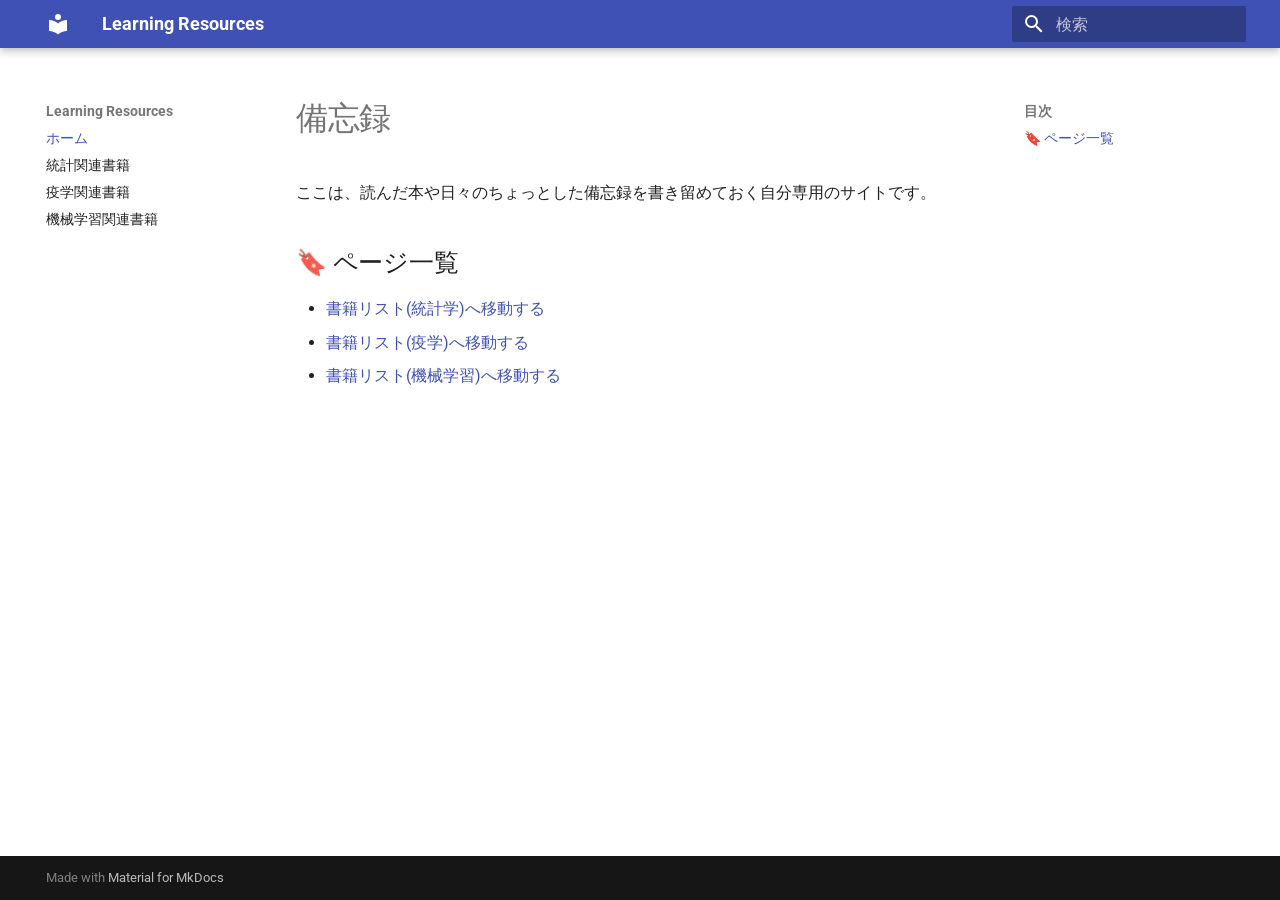
==== index.html @ bd6539a2 "Deployed bcc3255 with MkDocs version: 1.6.1" ====
<!doctype html>
<html lang="ja" class="no-js">
  <head>
    
      <meta charset="utf-8">
      <meta name="viewport" content="width=device-width,initial-scale=1">
      
      
      
        <link rel="canonical" href="https://keiimai.github.io/learning_resources/">
      
      
      
        <link rel="next" href="statistics_books/">
      
      
        
      
      
      <link rel="icon" href="assets/images/favicon.png">
      <meta name="generator" content="mkdocs-1.6.1, mkdocs-material-9.7.6">
    
    
      
        <title>Learning Resources</title>
      
    
    
      <link rel="stylesheet" href="assets/stylesheets/main.484c7ddc.min.css">
      
      


    
    
      
    
    
      
        
        
        <link rel="preconnect" href="https://fonts.gstatic.com" crossorigin>
        <link rel="stylesheet" href="https://fonts.googleapis.com/css?family=Roboto:300,300i,400,400i,700,700i%7CRoboto+Mono:400,400i,700,700i&display=fallback">
        <style>:root{--md-text-font:"Roboto";--md-code-font:"Roboto Mono"}</style>
      
    
    
    <script>__md_scope=new URL(".",location),__md_hash=e=>[...e].reduce(((e,_)=>(e<<5)-e+_.charCodeAt(0)),0),__md_get=(e,_=localStorage,t=__md_scope)=>JSON.parse(_.getItem(t.pathname+"."+e)),__md_set=(e,_,t=localStorage,a=__md_scope)=>{try{t.setItem(a.pathname+"."+e,JSON.stringify(_))}catch(e){}}</script>
    
      

    
    
  </head>
  
  
    <body dir="ltr">
  
    
    <input class="md-toggle" data-md-toggle="drawer" type="checkbox" id="__drawer" autocomplete="off">
    <input class="md-toggle" data-md-toggle="search" type="checkbox" id="__search" autocomplete="off">
    <label class="md-overlay" for="__drawer"></label>
    <div data-md-component="skip">
      
        
        <a href="#_1" class="md-skip">
          コンテンツにスキップ
        </a>
      
    </div>
    <div data-md-component="announce">
      
    </div>
    
    
      

  

<header class="md-header md-header--shadow" data-md-component="header">
  <nav class="md-header__inner md-grid" aria-label="ヘッダー">
    <a href="." title="Learning Resources" class="md-header__button md-logo" aria-label="Learning Resources" data-md-component="logo">
      
  
  <svg xmlns="http://www.w3.org/2000/svg" viewBox="0 0 24 24"><path d="M12 8a3 3 0 0 0 3-3 3 3 0 0 0-3-3 3 3 0 0 0-3 3 3 3 0 0 0 3 3m0 3.54C9.64 9.35 6.5 8 3 8v11c3.5 0 6.64 1.35 9 3.54 2.36-2.19 5.5-3.54 9-3.54V8c-3.5 0-6.64 1.35-9 3.54"/></svg>

    </a>
    <label class="md-header__button md-icon" for="__drawer">
      
      <svg xmlns="http://www.w3.org/2000/svg" viewBox="0 0 24 24"><path d="M3 6h18v2H3zm0 5h18v2H3zm0 5h18v2H3z"/></svg>
    </label>
    <div class="md-header__title" data-md-component="header-title">
      <div class="md-header__ellipsis">
        <div class="md-header__topic">
          <span class="md-ellipsis">
            Learning Resources
          </span>
        </div>
        <div class="md-header__topic" data-md-component="header-topic">
          <span class="md-ellipsis">
            
              ホーム
            
          </span>
        </div>
      </div>
    </div>
    
    
      <script>var palette=__md_get("__palette");if(palette&&palette.color){if("(prefers-color-scheme)"===palette.color.media){var media=matchMedia("(prefers-color-scheme: light)"),input=document.querySelector(media.matches?"[data-md-color-media='(prefers-color-scheme: light)']":"[data-md-color-media='(prefers-color-scheme: dark)']");palette.color.media=input.getAttribute("data-md-color-media"),palette.color.scheme=input.getAttribute("data-md-color-scheme"),palette.color.primary=input.getAttribute("data-md-color-primary"),palette.color.accent=input.getAttribute("data-md-color-accent")}for(var[key,value]of Object.entries(palette.color))document.body.setAttribute("data-md-color-"+key,value)}</script>
    
    
    
      
      
        <label class="md-header__button md-icon" for="__search">
          
          <svg xmlns="http://www.w3.org/2000/svg" viewBox="0 0 24 24"><path d="M9.5 3A6.5 6.5 0 0 1 16 9.5c0 1.61-.59 3.09-1.56 4.23l.27.27h.79l5 5-1.5 1.5-5-5v-.79l-.27-.27A6.52 6.52 0 0 1 9.5 16 6.5 6.5 0 0 1 3 9.5 6.5 6.5 0 0 1 9.5 3m0 2C7 5 5 7 5 9.5S7 14 9.5 14 14 12 14 9.5 12 5 9.5 5"/></svg>
        </label>
        <div class="md-search" data-md-component="search" role="dialog">
  <label class="md-search__overlay" for="__search"></label>
  <div class="md-search__inner" role="search">
    <form class="md-search__form" name="search">
      <input type="text" class="md-search__input" name="query" aria-label="検索" placeholder="検索" autocapitalize="off" autocorrect="off" autocomplete="off" spellcheck="false" data-md-component="search-query" required>
      <label class="md-search__icon md-icon" for="__search">
        
        <svg xmlns="http://www.w3.org/2000/svg" viewBox="0 0 24 24"><path d="M9.5 3A6.5 6.5 0 0 1 16 9.5c0 1.61-.59 3.09-1.56 4.23l.27.27h.79l5 5-1.5 1.5-5-5v-.79l-.27-.27A6.52 6.52 0 0 1 9.5 16 6.5 6.5 0 0 1 3 9.5 6.5 6.5 0 0 1 9.5 3m0 2C7 5 5 7 5 9.5S7 14 9.5 14 14 12 14 9.5 12 5 9.5 5"/></svg>
        
        <svg xmlns="http://www.w3.org/2000/svg" viewBox="0 0 24 24"><path d="M20 11v2H8l5.5 5.5-1.42 1.42L4.16 12l7.92-7.92L13.5 5.5 8 11z"/></svg>
      </label>
      <nav class="md-search__options" aria-label="検索">
        
        <button type="reset" class="md-search__icon md-icon" title="クリア" aria-label="クリア" tabindex="-1">
          
          <svg xmlns="http://www.w3.org/2000/svg" viewBox="0 0 24 24"><path d="M19 6.41 17.59 5 12 10.59 6.41 5 5 6.41 10.59 12 5 17.59 6.41 19 12 13.41 17.59 19 19 17.59 13.41 12z"/></svg>
        </button>
      </nav>
      
    </form>
    <div class="md-search__output">
      <div class="md-search__scrollwrap" tabindex="0" data-md-scrollfix>
        <div class="md-search-result" data-md-component="search-result">
          <div class="md-search-result__meta">
            検索を初期化
          </div>
          <ol class="md-search-result__list" role="presentation"></ol>
        </div>
      </div>
    </div>
  </div>
</div>
      
    
    
  </nav>
  
</header>
    
    <div class="md-container" data-md-component="container">
      
      
        
          
        
      
      <main class="md-main" data-md-component="main">
        <div class="md-main__inner md-grid">
          
            
              
              <div class="md-sidebar md-sidebar--primary" data-md-component="sidebar" data-md-type="navigation" >
                <div class="md-sidebar__scrollwrap">
                  <div class="md-sidebar__inner">
                    



<nav class="md-nav md-nav--primary" aria-label="ナビゲーション" data-md-level="0">
  <label class="md-nav__title" for="__drawer">
    <a href="." title="Learning Resources" class="md-nav__button md-logo" aria-label="Learning Resources" data-md-component="logo">
      
  
  <svg xmlns="http://www.w3.org/2000/svg" viewBox="0 0 24 24"><path d="M12 8a3 3 0 0 0 3-3 3 3 0 0 0-3-3 3 3 0 0 0-3 3 3 3 0 0 0 3 3m0 3.54C9.64 9.35 6.5 8 3 8v11c3.5 0 6.64 1.35 9 3.54 2.36-2.19 5.5-3.54 9-3.54V8c-3.5 0-6.64 1.35-9 3.54"/></svg>

    </a>
    Learning Resources
  </label>
  
  <ul class="md-nav__list" data-md-scrollfix>
    
      
      
  
  
    
  
  
  
    <li class="md-nav__item md-nav__item--active">
      
      <input class="md-nav__toggle md-toggle" type="checkbox" id="__toc">
      
      
        
      
      
        <label class="md-nav__link md-nav__link--active" for="__toc">
          
  
  
  <span class="md-ellipsis">
    
  
    ホーム
  

    
  </span>
  
  

          <span class="md-nav__icon md-icon"></span>
        </label>
      
      <a href="." class="md-nav__link md-nav__link--active">
        
  
  
  <span class="md-ellipsis">
    
  
    ホーム
  

    
  </span>
  
  

      </a>
      
        

<nav class="md-nav md-nav--secondary" aria-label="目次">
  
  
  
    
  
  
    <label class="md-nav__title" for="__toc">
      <span class="md-nav__icon md-icon"></span>
      目次
    </label>
    <ul class="md-nav__list" data-md-component="toc" data-md-scrollfix>
      
        <li class="md-nav__item">
  <a href="#_2" class="md-nav__link">
    <span class="md-ellipsis">
      
        🔖 ページ一覧
      
    </span>
  </a>
  
</li>
      
    </ul>
  
</nav>
      
    </li>
  

    
      
      
  
  
  
  
    <li class="md-nav__item">
      <a href="statistics_books/" class="md-nav__link">
        
  
  
  <span class="md-ellipsis">
    
  
    統計関連書籍
  

    
  </span>
  
  

      </a>
    </li>
  

    
      
      
  
  
  
  
    <li class="md-nav__item">
      <a href="epidemiology_books/" class="md-nav__link">
        
  
  
  <span class="md-ellipsis">
    
  
    疫学関連書籍
  

    
  </span>
  
  

      </a>
    </li>
  

    
      
      
  
  
  
  
    <li class="md-nav__item">
      <a href="machine_learning_books/" class="md-nav__link">
        
  
  
  <span class="md-ellipsis">
    
  
    機械学習関連書籍
  

    
  </span>
  
  

      </a>
    </li>
  

    
  </ul>
</nav>
                  </div>
                </div>
              </div>
            
            
              
              <div class="md-sidebar md-sidebar--secondary" data-md-component="sidebar" data-md-type="toc" >
                <div class="md-sidebar__scrollwrap">
                  <div class="md-sidebar__inner">
                    

<nav class="md-nav md-nav--secondary" aria-label="目次">
  
  
  
    
  
  
    <label class="md-nav__title" for="__toc">
      <span class="md-nav__icon md-icon"></span>
      目次
    </label>
    <ul class="md-nav__list" data-md-component="toc" data-md-scrollfix>
      
        <li class="md-nav__item">
  <a href="#_2" class="md-nav__link">
    <span class="md-ellipsis">
      
        🔖 ページ一覧
      
    </span>
  </a>
  
</li>
      
    </ul>
  
</nav>
                  </div>
                </div>
              </div>
            
          
          
            <div class="md-content" data-md-component="content">
              
              <article class="md-content__inner md-typeset">
                
                  



<h1 id="_1">備忘録</h1>
<p>ここは、読んだ本や日々のちょっとした備忘録を書き留めておく自分専用のサイトです。</p>
<h2 id="_2">🔖 ページ一覧</h2>
<ul>
<li><a href="statistics_books/">書籍リスト(統計学)へ移動する</a></li>
<li><a href="epidemiology_books/">書籍リスト(疫学)へ移動する</a></li>
<li><a href="machine_learning_books/">書籍リスト(機械学習)へ移動する</a></li>
</ul>












                
              </article>
            </div>
          
          
<script>var target=document.getElementById(location.hash.slice(1));target&&target.name&&(target.checked=target.name.startsWith("__tabbed_"))</script>
        </div>
        
      </main>
      
        <footer class="md-footer">
  
  <div class="md-footer-meta md-typeset">
    <div class="md-footer-meta__inner md-grid">
      <div class="md-copyright">
  
  
    Made with
    <a href="https://squidfunk.github.io/mkdocs-material/" target="_blank" rel="noopener">
      Material for MkDocs
    </a>
  
</div>
      
    </div>
  </div>
</footer>
      
    </div>
    <div class="md-dialog" data-md-component="dialog">
      <div class="md-dialog__inner md-typeset"></div>
    </div>
    
    
    
      
      
      <script id="__config" type="application/json">{"annotate": null, "base": ".", "features": [], "search": "assets/javascripts/workers/search.2c215733.min.js", "tags": null, "translations": {"clipboard.copied": "\u30b3\u30d4\u30fc\u3057\u307e\u3057\u305f", "clipboard.copy": "\u30af\u30ea\u30c3\u30d7\u30dc\u30fc\u30c9\u3078\u30b3\u30d4\u30fc", "search.result.more.one": "\u3053\u306e\u30da\u30fc\u30b8\u5185\u306b\u3082\u30461\u4ef6\u898b\u3064\u304b\u308a\u307e\u3057\u305f", "search.result.more.other": "\u3053\u306e\u30da\u30fc\u30b8\u5185\u306b\u3042\u3068#\u4ef6\u898b\u3064\u304b\u308a\u307e\u3057\u305f", "search.result.none": "\u4f55\u3082\u898b\u3064\u304b\u308a\u307e\u305b\u3093\u3067\u3057\u305f", "search.result.one": "1\u4ef6\u898b\u3064\u304b\u308a\u307e\u3057\u305f", "search.result.other": "#\u4ef6\u898b\u3064\u304b\u308a\u307e\u3057\u305f", "search.result.placeholder": "\u691c\u7d22\u30ad\u30fc\u30ef\u30fc\u30c9\u3092\u5165\u529b\u3057\u3066\u304f\u3060\u3055\u3044", "search.result.term.missing": "\u691c\u7d22\u306b\u542b\u307e\u308c\u306a\u3044", "select.version": "\u30d0\u30fc\u30b8\u30e7\u30f3\u5207\u308a\u66ff\u3048"}, "version": null}</script>
    
    
      <script src="assets/javascripts/bundle.79ae519e.min.js"></script>
      
    
  </body>
</html>
---- assets/stylesheets/main.484c7ddc.min.css ----
@charset "UTF-8";html{-webkit-text-size-adjust:none;-moz-text-size-adjust:none;text-size-adjust:none;box-sizing:border-box}*,:after,:before{box-sizing:inherit}@media (prefers-reduced-motion){*,:after,:before{transition:none!important}}body{margin:0}a,button,input,label{-webkit-tap-highlight-color:transparent}a{color:inherit;text-decoration:none}hr{border:0;box-sizing:initial;display:block;height:.05rem;overflow:visible;padding:0}small{font-size:80%}sub,sup{line-height:1em}img{border-style:none}table{border-collapse:initial;border-spacing:0}td,th{font-weight:400;vertical-align:top}button{background:#0000;border:0;font-family:inherit;font-size:inherit;margin:0;padding:0}input{border:0;outline:none}:root{--md-primary-fg-color:#4051b5;--md-primary-fg-color--light:#5d6cc0;--md-primary-fg-color--dark:#303fa1;--md-primary-bg-color:#fff;--md-primary-bg-color--light:#ffffffb3;--md-accent-fg-color:#526cfe;--md-accent-fg-color--transparent:#526cfe1a;--md-accent-bg-color:#fff;--md-accent-bg-color--light:#ffffffb3}[data-md-color-scheme=default]{color-scheme:light}[data-md-color-scheme=default] img[src$="#gh-dark-mode-only"],[data-md-color-scheme=default] img[src$="#only-dark"]{display:none}:root,[data-md-color-scheme=default]{--md-hue:225deg;--md-default-fg-color:#000000de;--md-default-fg-color--light:#0000008a;--md-default-fg-color--lighter:#00000052;--md-default-fg-color--lightest:#00000012;--md-default-bg-color:#fff;--md-default-bg-color--light:#ffffffb3;--md-default-bg-color--lighter:#ffffff4d;--md-default-bg-color--lightest:#ffffff1f;--md-code-fg-color:#36464e;--md-code-bg-color:#f5f5f5;--md-code-bg-color--light:#f5f5f5b3;--md-code-bg-color--lighter:#f5f5f54d;--md-code-hl-color:#4287ff;--md-code-hl-color--light:#4287ff1a;--md-code-hl-number-color:#d52a2a;--md-code-hl-special-color:#db1457;--md-code-hl-function-color:#a846b9;--md-code-hl-constant-color:#6e59d9;--md-code-hl-keyword-color:#3f6ec6;--md-code-hl-string-color:#1c7d4d;--md-code-hl-name-color:var(--md-code-fg-color);--md-code-hl-operator-color:var(--md-default-fg-color--light);--md-code-hl-punctuation-color:var(--md-default-fg-color--light);--md-code-hl-comment-color:var(--md-default-fg-color--light);--md-code-hl-generic-color:var(--md-default-fg-color--light);--md-code-hl-variable-color:var(--md-default-fg-color--light);--md-typeset-color:var(--md-default-fg-color);--md-typeset-a-color:var(--md-primary-fg-color);--md-typeset-del-color:#f5503d26;--md-typeset-ins-color:#0bd57026;--md-typeset-kbd-color:#fafafa;--md-typeset-kbd-accent-color:#fff;--md-typeset-kbd-border-color:#b8b8b8;--md-typeset-mark-color:#ffff0080;--md-typeset-table-color:#0000001f;--md-typeset-table-color--light:rgba(0,0,0,.035);--md-admonition-fg-color:var(--md-default-fg-color);--md-admonition-bg-color:var(--md-default-bg-color);--md-warning-fg-color:#000000de;--md-warning-bg-color:#ff9;--md-footer-fg-color:#fff;--md-footer-fg-color--light:#ffffffb3;--md-footer-fg-color--lighter:#ffffff73;--md-footer-bg-color:#000000de;--md-footer-bg-color--dark:#00000052;--md-shadow-z1:0 0.2rem 0.5rem #0000000d,0 0 0.05rem #0000001a;--md-shadow-z2:0 0.2rem 0.5rem #0000001a,0 0 0.05rem #00000040;--md-shadow-z3:0 0.2rem 0.5rem #0003,0 0 0.05rem #00000059}.md-icon svg{fill:currentcolor;display:block;height:1.2rem;width:1.2rem}body{-webkit-font-smoothing:antialiased;-moz-osx-font-smoothing:grayscale;--md-text-font-family:var(--md-text-font,_),-apple-system,BlinkMacSystemFont,Helvetica,Arial,sans-serif;--md-code-font-family:var(--md-code-font,_),SFMono-Regular,Consolas,Menlo,monospace}aside,body,input{font-feature-settings:"kern","liga";color:var(--md-typeset-color);font-family:var(--md-text-font-family)}code,kbd,pre{font-feature-settings:"kern";font-family:var(--md-code-font-family)}:root{--md-typeset-table-sort-icon:url('data:image/svg+xml;charset=utf-8,<svg xmlns="http://www.w3.org/2000/svg" viewBox="0 0 24 24"><path d="m18 21-4-4h3V7h-3l4-4 4 4h-3v10h3M2 19v-2h10v2M2 13v-2h7v2M2 7V5h4v2z"/></svg>');--md-typeset-table-sort-icon--asc:url('data:image/svg+xml;charset=utf-8,<svg xmlns="http://www.w3.org/2000/svg" viewBox="0 0 24 24"><path d="M19 17h3l-4 4-4-4h3V3h2M2 17h10v2H2M6 5v2H2V5m0 6h7v2H2z"/></svg>');--md-typeset-table-sort-icon--desc:url('data:image/svg+xml;charset=utf-8,<svg xmlns="http://www.w3.org/2000/svg" viewBox="0 0 24 24"><path d="M19 7h3l-4-4-4 4h3v14h2M2 17h10v2H2M6 5v2H2V5m0 6h7v2H2z"/></svg>')}.md-typeset{-webkit-print-color-adjust:exact;color-adjust:exact;font-size:.8rem;line-height:1.6;overflow-wrap:break-word}@media print{.md-typeset{font-size:.68rem}}.md-typeset blockquote,.md-typeset dl,.md-typeset figure,.md-typeset ol,.md-typeset pre,.md-typeset ul{margin-bottom:1em;margin-top:1em}.md-typeset h1{color:var(--md-default-fg-color--light);font-size:2em;line-height:1.3;margin:0 0 1.25em}.md-typeset h1,.md-typeset h2{font-weight:300;letter-spacing:-.01em}.md-typeset h2{font-size:1.5625em;line-height:1.4;margin:1.6em 0 .64em}.md-typeset h3{font-size:1.25em;font-weight:400;letter-spacing:-.01em;line-height:1.5;margin:1.6em 0 .8em}.md-typeset h2+h3{margin-top:.8em}.md-typeset h4{font-weight:700;letter-spacing:-.01em;margin:1em 0}.md-typeset h5,.md-typeset h6{color:var(--md-default-fg-color--light);font-size:.8em;font-weight:700;letter-spacing:-.01em;margin:1.25em 0}.md-typeset h5{text-transform:uppercase}.md-typeset h5 code{text-transform:none}.md-typeset hr{border-bottom:.05rem solid var(--md-default-fg-color--lightest);display:flow-root;margin:1.5em 0}.md-typeset a{color:var(--md-typeset-a-color);word-break:break-word}.md-typeset a,.md-typeset a:before{transition:color 125ms}.md-typeset a:focus,.md-typeset a:hover{color:var(--md-accent-fg-color)}.md-typeset a:focus code,.md-typeset a:hover code{background-color:var(--md-accent-fg-color--transparent);color:var(--md-accent-fg-color)}.md-typeset a code{color:var(--md-typeset-a-color)}.md-typeset a.focus-visible{outline-color:var(--md-accent-fg-color);outline-offset:.2rem}.md-typeset code,.md-typeset kbd,.md-typeset pre{color:var(--md-code-fg-color);direction:ltr;font-variant-ligatures:none;transition:background-color 125ms}@media print{.md-typeset code,.md-typeset kbd,.md-typeset pre{white-space:pre-wrap}}.md-typeset code{background-color:var(--md-code-bg-color);border-radius:.1rem;-webkit-box-decoration-break:clone;box-decoration-break:clone;font-size:.85em;padding:0 .2941176471em;transition:color 125ms,background-color 125ms;word-break:break-word}.md-typeset code:not(.focus-visible){-webkit-tap-highlight-color:transparent;outline:none}.md-typeset pre{display:flow-root;line-height:1.4;position:relative}.md-typeset pre>code{-webkit-box-decoration-break:slice;box-decoration-break:slice;box-shadow:none;display:block;margin:0;outline-color:var(--md-accent-fg-color);overflow:auto;padding:.7720588235em 1.1764705882em;scrollbar-color:var(--md-default-fg-color--lighter) #0000;scrollbar-width:thin;touch-action:auto;word-break:normal}.md-typeset pre>code:hover{scrollbar-color:var(--md-accent-fg-color) #0000}.md-typeset pre>code::-webkit-scrollbar{height:.2rem;width:.2rem}.md-typeset pre>code::-webkit-scrollbar-thumb{background-color:var(--md-default-fg-color--lighter)}.md-typeset pre>code::-webkit-scrollbar-thumb:hover{background-color:var(--md-accent-fg-color)}.md-typeset kbd{background-color:var(--md-typeset-kbd-color);border-radius:.1rem;box-shadow:0 .1rem 0 .05rem var(--md-typeset-kbd-border-color),0 .1rem 0 var(--md-typeset-kbd-border-color),0 -.1rem .2rem var(--md-typeset-kbd-accent-color) inset;color:var(--md-default-fg-color);display:inline-block;font-size:.75em;padding:0 .6666666667em;vertical-align:text-top;word-break:break-word}.md-typeset mark{background-color:var(--md-typeset-mark-color);-webkit-box-decoration-break:clone;box-decoration-break:clone;color:inherit;word-break:break-word}.md-typeset abbr{cursor:help;text-decoration:none}.md-typeset [data-preview],.md-typeset abbr{border-bottom:.05rem dotted var(--md-default-fg-color--light)}.md-typeset small{opacity:.75}[dir=ltr] .md-typeset sub,[dir=ltr] .md-typeset sup{margin-left:.078125em}[dir=rtl] .md-typeset sub,[dir=rtl] .md-typeset sup{margin-right:.078125em}[dir=ltr] .md-typeset blockquote{padding-left:.6rem}[dir=rtl] .md-typeset blockquote{padding-right:.6rem}[dir=ltr] .md-typeset blockquote{border-left:.2rem solid var(--md-default-fg-color--lighter)}[dir=rtl] .md-typeset blockquote{border-right:.2rem solid var(--md-default-fg-color--lighter)}.md-typeset blockquote{color:var(--md-default-fg-color--light);margin-left:0;margin-right:0}.md-typeset ul{list-style-type:disc}.md-typeset ul[type]{list-style-type:revert-layer}[dir=ltr] .md-typeset ol,[dir=ltr] .md-typeset ul{margin-left:.625em}[dir=rtl] .md-typeset ol,[dir=rtl] .md-typeset ul{margin-right:.625em}.md-typeset ol,.md-typeset ul{padding:0}.md-typeset ol:not([hidden]),.md-typeset ul:not([hidden]){display:flow-root}.md-typeset ol ol,.md-typeset ul ol{list-style-type:lower-alpha}.md-typeset ol ol ol,.md-typeset ul ol ol{list-style-type:lower-roman}.md-typeset ol ol ol ol,.md-typeset ul ol ol ol{list-style-type:upper-alpha}.md-typeset ol ol ol ol ol,.md-typeset ul ol ol ol ol{list-style-type:upper-roman}.md-typeset ol[type],.md-typeset ul[type]{list-style-type:revert-layer}[dir=ltr] .md-typeset ol li,[dir=ltr] .md-typeset ul li{margin-left:1.25em}[dir=rtl] .md-typeset ol li,[dir=rtl] .md-typeset ul li{margin-right:1.25em}.md-typeset ol li,.md-typeset ul li{margin-bottom:.5em}.md-typeset ol li blockquote,.md-typeset ol li p,.md-typeset ul li blockquote,.md-typeset ul li p{margin:.5em 0}.md-typeset ol li:last-child,.md-typeset ul li:last-child{margin-bottom:0}[dir=ltr] .md-typeset ol li ol,[dir=ltr] .md-typeset ol li ul,[dir=ltr] .md-typeset ul li ol,[dir=ltr] .md-typeset ul li ul{margin-left:.625em}[dir=rtl] .md-typeset ol li ol,[dir=rtl] .md-typeset ol li ul,[dir=rtl] .md-typeset ul li ol,[dir=rtl] .md-typeset ul li ul{margin-right:.625em}.md-typeset ol li ol,.md-typeset ol li ul,.md-typeset ul li ol,.md-typeset ul li ul{margin-bottom:.5em;margin-top:.5em}[dir=ltr] .md-typeset dd{margin-left:1.875em}[dir=rtl] .md-typeset dd{margin-right:1.875em}.md-typeset dd{margin-bottom:1.5em;margin-top:1em}.md-typeset img,.md-typeset svg,.md-typeset video{height:auto;max-width:100%}.md-typeset img[align=left]{margin:1em 1em 1em 0}.md-typeset img[align=right]{margin:1em 0 1em 1em}.md-typeset img[align]:only-child{margin-top:0}.md-typeset figure{display:flow-root;margin:1em auto;max-width:100%;text-align:center;width:fit-content}.md-typeset figure img{display:block;margin:0 auto}.md-typeset figcaption{font-style:italic;margin:1em auto;max-width:24rem}.md-typeset iframe{max-width:100%}.md-typeset table:not([class]){background-color:var(--md-default-bg-color);border:.05rem solid var(--md-typeset-table-color);border-radius:.1rem;display:inline-block;font-size:.64rem;max-width:100%;overflow:auto;touch-action:auto}@media print{.md-typeset table:not([class]){display:table}}.md-typeset table:not([class])+*{margin-top:1.5em}.md-typeset table:not([class]) td>:first-child,.md-typeset table:not([class]) th>:first-child{margin-top:0}.md-typeset table:not([class]) td>:last-child,.md-typeset table:not([class]) th>:last-child{margin-bottom:0}.md-typeset table:not([class]) td:not([align]),.md-typeset table:not([class]) th:not([align]){text-align:left}[dir=rtl] .md-typeset table:not([class]) td:not([align]),[dir=rtl] .md-typeset table:not([class]) th:not([align]){text-align:right}.md-typeset table:not([class]) th{font-weight:700;min-width:5rem;padding:.9375em 1.25em;vertical-align:top}.md-typeset table:not([class]) td{border-top:.05rem solid var(--md-typeset-table-color);padding:.9375em 1.25em;vertical-align:top}.md-typeset table:not([class]) tbody tr{transition:background-color 125ms}.md-typeset table:not([class]) tbody tr:hover{background-color:var(--md-typeset-table-color--light);box-shadow:0 .05rem 0 var(--md-default-bg-color) inset}.md-typeset table:not([class]) a{word-break:normal}.md-typeset table th[role=columnheader]{cursor:pointer}[dir=ltr] .md-typeset table th[role=columnheader]:after{margin-left:.5em}[dir=rtl] .md-typeset table th[role=columnheader]:after{margin-right:.5em}.md-typeset table th[role=columnheader]:after{content:"";display:inline-block;height:1.2em;-webkit-mask-image:var(--md-typeset-table-sort-icon);mask-image:var(--md-typeset-table-sort-icon);-webkit-mask-repeat:no-repeat;mask-repeat:no-repeat;-webkit-mask-size:contain;mask-size:contain;transition:background-color 125ms;vertical-align:text-bottom;width:1.2em}.md-typeset table th[role=columnheader]:hover:after{background-color:var(--md-default-fg-color--lighter)}.md-typeset table th[role=columnheader][aria-sort=ascending]:after{background-color:var(--md-default-fg-color--light);-webkit-mask-image:var(--md-typeset-table-sort-icon--asc);mask-image:var(--md-typeset-table-sort-icon--asc)}.md-typeset table th[role=columnheader][aria-sort=descending]:after{background-color:var(--md-default-fg-color--light);-webkit-mask-image:var(--md-typeset-table-sort-icon--desc);mask-image:var(--md-typeset-table-sort-icon--desc)}.md-typeset__scrollwrap{margin:1em -.8rem;overflow-x:auto;touch-action:auto}.md-typeset__table{display:inline-block;margin-bottom:.5em;padding:0 .8rem}@media print{.md-typeset__table{display:block}}html .md-typeset__table table{display:table;margin:0;overflow:hidden;width:100%}@media screen and (max-width:44.984375em){.md-content__inner>pre{margin:1em -.8rem}.md-content__inner>pre code{border-radius:0}}.md-typeset .md-author{border-radius:100%;display:block;flex-shrink:0;height:1.6rem;overflow:hidden;position:relative;transition:color 125ms,transform 125ms;width:1.6rem}.md-typeset .md-author img{display:block}.md-typeset .md-author--more{background:var(--md-default-fg-color--lightest);color:var(--md-default-fg-color--lighter);font-size:.6rem;font-weight:700;line-height:1.6rem;text-align:center}.md-typeset .md-author--long{height:2.4rem;width:2.4rem}.md-typeset a.md-author{transform:scale(1)}.md-typeset a.md-author img{border-radius:100%;filter:grayscale(100%) opacity(75%);transition:filter 125ms}.md-typeset a.md-author:focus,.md-typeset a.md-author:hover{transform:scale(1.1);z-index:1}.md-typeset a.md-author:focus img,.md-typeset a.md-author:hover img{filter:grayscale(0)}.md-banner{background-color:var(--md-footer-bg-color);color:var(--md-footer-fg-color);overflow:auto}@media print{.md-banner{display:none}}.md-banner--warning{background-color:var(--md-warning-bg-color);color:var(--md-warning-fg-color)}.md-banner__inner{font-size:.7rem;margin:.6rem auto;padding:0 .8rem}[dir=ltr] .md-banner__button{float:right}[dir=rtl] .md-banner__button{float:left}.md-banner__button{color:inherit;cursor:pointer;transition:opacity .25s}.no-js .md-banner__button{display:none}.md-banner__button:hover{opacity:.7}html{font-size:125%;height:100%;overflow-x:hidden}@media screen and (min-width:100em){html{font-size:137.5%}}@media screen and (min-width:125em){html{font-size:150%}}body{background-color:var(--md-default-bg-color);display:flex;flex-direction:column;font-size:.5rem;min-height:100%;position:relative;width:100%}@media print{body{display:block}}@media screen and (max-width:59.984375em){body[data-md-scrolllock]{position:fixed}}.md-grid{margin-left:auto;margin-right:auto;max-width:61rem}.md-container{display:flex;flex-direction:column;flex-grow:1}@media print{.md-container{display:block}}.md-main{flex-grow:1}.md-main__inner{display:flex;height:100%;margin-top:1.5rem}.md-ellipsis{overflow:hidden;text-overflow:ellipsis}.md-toggle{display:none}.md-option{height:0;opacity:0;position:absolute;width:0}.md-option:checked+label:not([hidden]){display:block}.md-option.focus-visible+label{outline-color:var(--md-accent-fg-color);outline-style:auto}.md-skip{background-color:var(--md-default-fg-color);border-radius:.1rem;color:var(--md-default-bg-color);font-size:.64rem;margin:.5rem;opacity:0;outline-color:var(--md-accent-fg-color);padding:.3rem .5rem;position:fixed;transform:translateY(.4rem);z-index:-1}.md-skip:focus{opacity:1;transform:translateY(0);transition:transform .25s cubic-bezier(.4,0,.2,1),opacity 175ms 75ms;z-index:10}@page{margin:25mm}:root{--md-clipboard-icon:url('data:image/svg+xml;charset=utf-8,<svg xmlns="http://www.w3.org/2000/svg" viewBox="0 0 24 24"><path d="M19 21H8V7h11m0-2H8a2 2 0 0 0-2 2v14a2 2 0 0 0 2 2h11a2 2 0 0 0 2-2V7a2 2 0 0 0-2-2m-3-4H4a2 2 0 0 0-2 2v14h2V3h12z"/></svg>')}.md-clipboard{border-radius:.1rem;color:var(--md-default-fg-color--lightest);cursor:pointer;height:1.5em;outline-color:var(--md-accent-fg-color);outline-offset:.1rem;transition:color .25s;width:1.5em;z-index:1}@media print{.md-clipboard{display:none}}.md-clipboard:not(.focus-visible){-webkit-tap-highlight-color:transparent;outline:none}:hover>.md-clipboard{color:var(--md-default-fg-color--light)}.md-clipboard:focus,.md-clipboard:hover{color:var(--md-accent-fg-color)}.md-clipboard:after{background-color:currentcolor;content:"";display:block;height:1.125em;margin:0 auto;-webkit-mask-image:var(--md-clipboard-icon);mask-image:var(--md-clipboard-icon);-webkit-mask-position:center;mask-position:center;-webkit-mask-repeat:no-repeat;mask-repeat:no-repeat;-webkit-mask-size:contain;mask-size:contain;width:1.125em}.md-clipboard--inline{cursor:pointer}.md-clipboard--inline code{transition:color .25s,background-color .25s}.md-clipboard--inline:focus code,.md-clipboard--inline:hover code{background-color:var(--md-accent-fg-color--transparent);color:var(--md-accent-fg-color)}:root{--md-code-select-icon:url('data:image/svg+xml;charset=utf-8,<svg xmlns="http://www.w3.org/2000/svg" viewBox="0 0 24 24"><path d="M19 19h-4v2h4c1.1 0 2-.9 2-2v-4h-2m0-12h-4v2h4v4h2V5c0-1.1-.9-2-2-2M5 5h4V3H5c-1.1 0-2 .9-2 2v4h2m0 6H3v4c0 1.1.9 2 2 2h4v-2H5zm2-4h2v2H7zm4 0h2v2h-2zm4 0h2v2h-2zM7 7h2v2H7zm4 0h2v2h-2zm4 0h2v2h-2zm-8 8h2v2H7zm4 0h2v2h-2zm4 0h2v2h-2z"/></svg>');--md-code-copy-icon:url('data:image/svg+xml;charset=utf-8,<svg xmlns="http://www.w3.org/2000/svg" viewBox="0 0 24 24"><path d="M19 21H8V7h11m0-2H8a2 2 0 0 0-2 2v14a2 2 0 0 0 2 2h11a2 2 0 0 0 2-2V7a2 2 0 0 0-2-2m-3-4H4a2 2 0 0 0-2 2v14h2V3h12z"/></svg>')}.md-typeset .md-code__content{display:grid}.md-code__nav{background-color:var(--md-code-bg-color--lighter);border-radius:.1rem;display:flex;gap:.2rem;padding:.2rem;position:absolute;right:.25em;top:.25em;transition:background-color .25s;z-index:1}:hover>.md-code__nav{background-color:var(--md-code-bg-color--light)}.md-code__button{color:var(--md-default-fg-color--lightest);cursor:pointer;display:block;height:1.5em;outline-color:var(--md-accent-fg-color);outline-offset:.1rem;transition:color .25s;width:1.5em}:hover>*>.md-code__button{color:var(--md-default-fg-color--light)}.md-code__button.focus-visible,.md-code__button:hover{color:var(--md-accent-fg-color)}.md-code__button--active{color:var(--md-default-fg-color)!important}.md-code__button:after{background-color:currentcolor;content:"";display:block;height:1.125em;margin:0 auto;-webkit-mask-position:center;mask-position:center;-webkit-mask-repeat:no-repeat;mask-repeat:no-repeat;-webkit-mask-size:contain;mask-size:contain;width:1.125em}.md-code__button[data-md-type=select]:after{-webkit-mask-image:var(--md-code-select-icon);mask-image:var(--md-code-select-icon)}.md-code__button[data-md-type=copy]:after{-webkit-mask-image:var(--md-code-copy-icon);mask-image:var(--md-code-copy-icon)}@keyframes consent{0%{opacity:0;transform:translateY(100%)}to{opacity:1;transform:translateY(0)}}@keyframes overlay{0%{opacity:0}to{opacity:1}}.md-consent__overlay{animation:overlay .25s both;-webkit-backdrop-filter:blur(.1rem);backdrop-filter:blur(.1rem);background-color:#0000008a;height:100%;opacity:1;position:fixed;top:0;width:100%;z-index:5}.md-consent__inner{animation:consent .5s cubic-bezier(.1,.7,.1,1) both;background-color:var(--md-default-bg-color);border:0;border-radius:.1rem;bottom:0;box-shadow:0 0 .2rem #0000001a,0 .2rem .4rem #0003;max-height:100%;overflow:auto;padding:0;position:fixed;width:100%;z-index:5}.md-consent__form{padding:.8rem}.md-consent__settings{display:none;margin:1em 0}input:checked+.md-consent__settings{display:block}.md-consent__controls{margin-bottom:.8rem}.md-typeset .md-consent__controls .md-button{display:inline}@media screen and (max-width:44.984375em){.md-typeset .md-consent__controls .md-button{display:block;margin-top:.4rem;text-align:center;width:100%}}.md-consent label{cursor:pointer}.md-content{flex-grow:1;min-width:0}.md-content__inner{margin:0 .8rem 1.2rem;padding-top:.6rem}@media screen and (min-width:76.25em){[dir=ltr] .md-sidebar--primary:not([hidden])~.md-content>.md-content__inner{margin-left:1.2rem}[dir=ltr] .md-sidebar--secondary:not([hidden])~.md-content>.md-content__inner,[dir=rtl] .md-sidebar--primary:not([hidden])~.md-content>.md-content__inner{margin-right:1.2rem}[dir=rtl] .md-sidebar--secondary:not([hidden])~.md-content>.md-content__inner{margin-left:1.2rem}}.md-content__inner:before{content:"";display:block;height:.4rem}.md-content__inner>:last-child{margin-bottom:0}[dir=ltr] .md-content__button{float:right}[dir=rtl] .md-content__button{float:left}[dir=ltr] .md-content__button{margin-left:.4rem}[dir=rtl] .md-content__button{margin-right:.4rem}.md-content__button{margin:.4rem 0;padding:0}@media print{.md-content__button{display:none}}.md-typeset .md-content__button{color:var(--md-default-fg-color--lighter)}.md-content__button svg{display:inline;vertical-align:top}[dir=rtl] .md-content__button svg{transform:scaleX(-1)}[dir=ltr] .md-dialog{right:.8rem}[dir=rtl] .md-dialog{left:.8rem}.md-dialog{background-color:var(--md-default-fg-color);border-radius:.1rem;bottom:.8rem;box-shadow:var(--md-shadow-z3);min-width:11.1rem;opacity:0;padding:.4rem .6rem;pointer-events:none;position:fixed;transform:translateY(100%);transition:transform 0ms .4s,opacity .4s;z-index:4}@media print{.md-dialog{display:none}}.md-dialog--active{opacity:1;pointer-events:auto;transform:translateY(0);transition:transform .4s cubic-bezier(.075,.85,.175,1),opacity .4s}.md-dialog__inner{color:var(--md-default-bg-color);font-size:.7rem}.md-feedback{margin:2em 0 1em;text-align:center}.md-feedback fieldset{border:none;margin:0;padding:0}.md-feedback__title{font-weight:700;margin:1em auto}.md-feedback__inner{position:relative}.md-feedback__list{display:flex;flex-wrap:wrap;place-content:baseline center;position:relative}.md-feedback__list:hover .md-icon:not(:disabled){color:var(--md-default-fg-color--lighter)}:disabled .md-feedback__list{min-height:1.8rem}.md-feedback__icon{color:var(--md-default-fg-color--light);cursor:pointer;flex-shrink:0;margin:0 .1rem;transition:color 125ms}.md-feedback__icon:not(:disabled).md-icon:hover{color:var(--md-accent-fg-color)}.md-feedback__icon:disabled{color:var(--md-default-fg-color--lightest);pointer-events:none}.md-feedback__note{opacity:0;position:relative;transform:translateY(.4rem);transition:transform .4s cubic-bezier(.1,.7,.1,1),opacity .15s}.md-feedback__note>*{margin:0 auto;max-width:16rem}:disabled .md-feedback__note{opacity:1;transform:translateY(0)}@media print{.md-feedback{display:none}}.md-footer{background-color:var(--md-footer-bg-color);color:var(--md-footer-fg-color)}@media print{.md-footer{display:none}}.md-footer__inner{justify-content:space-between;overflow:auto;padding:.2rem}.md-footer__inner:not([hidden]){display:flex}.md-footer__link{align-items:end;display:flex;flex-grow:0.01;margin-bottom:.4rem;margin-top:1rem;max-width:100%;outline-color:var(--md-accent-fg-color);overflow:hidden;transition:opacity .25s}.md-footer__link:focus,.md-footer__link:hover{opacity:.7}[dir=rtl] .md-footer__link svg{transform:scaleX(-1)}@media screen and (max-width:44.984375em){.md-footer__link--prev{flex-shrink:0}.md-footer__link--prev .md-footer__title{display:none}}[dir=ltr] .md-footer__link--next{margin-left:auto}[dir=rtl] .md-footer__link--next{margin-right:auto}.md-footer__link--next{text-align:right}[dir=rtl] .md-footer__link--next{text-align:left}.md-footer__title{flex-grow:1;font-size:.9rem;margin-bottom:.7rem;max-width:calc(100% - 2.4rem);padding:0 1rem;white-space:nowrap}.md-footer__button{margin:.2rem;padding:.4rem}.md-footer__direction{font-size:.64rem;opacity:.7}.md-footer-meta{background-color:var(--md-footer-bg-color--dark)}.md-footer-meta__inner{display:flex;flex-wrap:wrap;justify-content:space-between;padding:.2rem}html .md-footer-meta.md-typeset a{color:var(--md-footer-fg-color--light)}html .md-footer-meta.md-typeset a:focus,html .md-footer-meta.md-typeset a:hover{color:var(--md-footer-fg-color)}.md-copyright{color:var(--md-footer-fg-color--lighter);font-size:.64rem;margin:auto .6rem;padding:.4rem 0;width:100%}@media screen and (min-width:45em){.md-copyright{width:auto}}.md-copyright__highlight{color:var(--md-footer-fg-color--light)}.md-social{display:inline-flex;gap:.2rem;margin:0 .4rem;padding:.2rem 0 .6rem}@media screen and (min-width:45em){.md-social{padding:.6rem 0}}.md-social__link{display:inline-block;height:1.6rem;text-align:center;width:1.6rem}.md-social__link:before{line-height:1.9}.md-social__link svg{fill:currentcolor;max-height:.8rem;vertical-align:-25%}.md-typeset .md-button{border:.1rem solid;border-radius:.1rem;color:var(--md-primary-fg-color);cursor:pointer;display:inline-block;font-weight:700;padding:.625em 2em;transition:color 125ms,background-color 125ms,border-color 125ms}.md-typeset .md-button--primary{background-color:var(--md-primary-fg-color);border-color:var(--md-primary-fg-color);color:var(--md-primary-bg-color)}.md-typeset .md-button:focus,.md-typeset .md-button:hover{background-color:var(--md-accent-fg-color);border-color:var(--md-accent-fg-color);color:var(--md-accent-bg-color)}[dir=ltr] .md-typeset .md-input{border-top-left-radius:.1rem}[dir=ltr] .md-typeset .md-input,[dir=rtl] .md-typeset .md-input{border-top-right-radius:.1rem}[dir=rtl] .md-typeset .md-input{border-top-left-radius:.1rem}.md-typeset .md-input{border-bottom:.1rem solid var(--md-default-fg-color--lighter);box-shadow:var(--md-shadow-z1);font-size:.8rem;height:1.8rem;padding:0 .6rem;transition:border .25s,box-shadow .25s}.md-typeset .md-input:focus,.md-typeset .md-input:hover{border-bottom-color:var(--md-accent-fg-color);box-shadow:var(--md-shadow-z2)}.md-typeset .md-input--stretch{width:100%}.md-header{background-color:var(--md-primary-fg-color);box-shadow:0 0 .2rem #0000,0 .2rem .4rem #0000;color:var(--md-primary-bg-color);display:block;left:0;position:sticky;right:0;top:0;z-index:4}@media print{.md-header{display:none}}.md-header[hidden]{transform:translateY(-100%);transition:transform .25s cubic-bezier(.8,0,.6,1),box-shadow .25s}.md-header--shadow{box-shadow:0 0 .2rem #0000001a,0 .2rem .4rem #0003;transition:transform .25s cubic-bezier(.1,.7,.1,1),box-shadow .25s}.md-header__inner{align-items:center;display:flex;padding:0 .2rem}.md-header__button{color:currentcolor;cursor:pointer;margin:.2rem;outline-color:var(--md-accent-fg-color);padding:.4rem;position:relative;transition:opacity .25s;vertical-align:middle;z-index:1}.md-header__button:hover{opacity:.7}.md-header__button:not([hidden]){display:inline-block}.md-header__button:not(.focus-visible){-webkit-tap-highlight-color:transparent;outline:none}.md-header__button.md-logo{margin:.2rem;padding:.4rem}@media screen and (max-width:76.234375em){.md-header__button.md-logo{display:none}}.md-header__button.md-logo img,.md-header__button.md-logo svg{fill:currentcolor;display:block;height:1.2rem;width:auto}@media screen and (min-width:60em){.md-header__button[for=__search]{display:none}}.no-js .md-header__button[for=__search]{display:none}[dir=rtl] .md-header__button[for=__search] svg{transform:scaleX(-1)}@media screen and (min-width:76.25em){.md-header__button[for=__drawer]{display:none}}.md-header__topic{display:flex;max-width:100%;position:absolute;transition:transform .4s cubic-bezier(.1,.7,.1,1),opacity .15s;white-space:nowrap}.md-header__topic+.md-header__topic{opacity:0;pointer-events:none;transform:translateX(1.25rem);transition:transform .4s cubic-bezier(1,.7,.1,.1),opacity .15s;z-index:-1}[dir=rtl] .md-header__topic+.md-header__topic{transform:translateX(-1.25rem)}.md-header__topic:first-child{font-weight:700}[dir=ltr] .md-header__title{margin-left:1rem;margin-right:.4rem}[dir=rtl] .md-header__title{margin-left:.4rem;margin-right:1rem}.md-header__title{flex-grow:1;font-size:.9rem;height:2.4rem;line-height:2.4rem}.md-header__title--active .md-header__topic{opacity:0;pointer-events:none;transform:translateX(-1.25rem);transition:transform .4s cubic-bezier(1,.7,.1,.1),opacity .15s;z-index:-1}[dir=rtl] .md-header__title--active .md-header__topic{transform:translateX(1.25rem)}.md-header__title--active .md-header__topic+.md-header__topic{opacity:1;pointer-events:auto;transform:translateX(0);transition:transform .4s cubic-bezier(.1,.7,.1,1),opacity .15s;z-index:0}.md-header__title>.md-header__ellipsis{height:100%;position:relative;width:100%}.md-header__option{display:flex;flex-shrink:0;max-width:100%;transition:max-width 0ms .25s,opacity .25s .25s;white-space:nowrap}[data-md-toggle=search]:checked~.md-header .md-header__option{max-width:0;opacity:0;transition:max-width 0ms,opacity 0ms}.md-header__option>input{bottom:0}.md-header__source{display:none}@media screen and (min-width:60em){[dir=ltr] .md-header__source{margin-left:1rem}[dir=rtl] .md-header__source{margin-right:1rem}.md-header__source{display:block;max-width:11.7rem;width:11.7rem}}@media screen and (min-width:76.25em){[dir=ltr] .md-header__source{margin-left:1.4rem}[dir=rtl] .md-header__source{margin-right:1.4rem}}.md-meta{color:var(--md-default-fg-color--light);font-size:.7rem;line-height:1.3}.md-meta__list{display:inline-flex;flex-wrap:wrap;list-style:none;margin:0;padding:0}.md-meta__item:not(:last-child):after{content:"·";margin-left:.2rem;margin-right:.2rem}.md-meta__link{color:var(--md-typeset-a-color)}.md-meta__link:focus,.md-meta__link:hover{color:var(--md-accent-fg-color)}.md-draft{background-color:#ff1744;border-radius:.125em;color:#fff;display:inline-block;font-weight:700;padding-left:.5714285714em;padding-right:.5714285714em}:root{--md-nav-icon--prev:url('data:image/svg+xml;charset=utf-8,<svg xmlns="http://www.w3.org/2000/svg" viewBox="0 0 24 24"><path d="M20 11v2H8l5.5 5.5-1.42 1.42L4.16 12l7.92-7.92L13.5 5.5 8 11z"/></svg>');--md-nav-icon--next:url('data:image/svg+xml;charset=utf-8,<svg xmlns="http://www.w3.org/2000/svg" viewBox="0 0 24 24"><path d="M8.59 16.58 13.17 12 8.59 7.41 10 6l6 6-6 6z"/></svg>');--md-toc-icon:url('data:image/svg+xml;charset=utf-8,<svg xmlns="http://www.w3.org/2000/svg" viewBox="0 0 24 24"><path d="M3 9h14V7H3zm0 4h14v-2H3zm0 4h14v-2H3zm16 0h2v-2h-2zm0-10v2h2V7zm0 6h2v-2h-2z"/></svg>')}.md-nav{font-size:.7rem;line-height:1.3}.md-nav__title{color:var(--md-default-fg-color--light);display:block;font-weight:700;overflow:hidden;padding:0 .6rem;text-overflow:ellipsis}.md-nav__title .md-nav__button{display:none}.md-nav__title .md-nav__button img{height:100%;width:auto}.md-nav__title .md-nav__button.md-logo img,.md-nav__title .md-nav__button.md-logo svg{fill:currentcolor;display:block;height:2.4rem;max-width:100%;object-fit:contain;width:auto}.md-nav__list{list-style:none;margin:0;padding:0}.md-nav__link{align-items:flex-start;display:flex;gap:.4rem;margin-top:.625em;scroll-snap-align:start;transition:color 125ms}.md-nav__link--passed,.md-nav__link--passed code{color:var(--md-default-fg-color--light)}.md-nav__item .md-nav__link--active,.md-nav__item .md-nav__link--active code{color:var(--md-typeset-a-color)}.md-nav__link .md-ellipsis{position:relative}.md-nav__link .md-ellipsis code{word-break:normal}[dir=ltr] .md-nav__link .md-icon:last-child{margin-left:auto}[dir=rtl] .md-nav__link .md-icon:last-child{margin-right:auto}.md-nav__link .md-typeset{font-size:.7rem;line-height:1.3}.md-nav__link svg{fill:currentcolor;flex-shrink:0;height:1.3em;position:relative}.md-nav__link[for]:focus,.md-nav__link[for]:hover,.md-nav__link[href]:focus,.md-nav__link[href]:hover{color:var(--md-accent-fg-color);cursor:pointer}.md-nav__link[for]:focus code,.md-nav__link[for]:hover code,.md-nav__link[href]:focus code,.md-nav__link[href]:hover code{background-color:var(--md-accent-fg-color--transparent);color:var(--md-accent-fg-color)}.md-nav__link.focus-visible{outline-color:var(--md-accent-fg-color);outline-offset:.2rem}.md-nav--primary .md-nav__link[for=__toc]{display:none}.md-nav--primary .md-nav__link[for=__toc] .md-icon:after{background-color:currentcolor;display:block;height:100%;-webkit-mask-image:var(--md-toc-icon);mask-image:var(--md-toc-icon);width:100%}.md-nav--primary .md-nav__link[for=__toc]~.md-nav{display:none}.md-nav__container>.md-nav__link{margin-top:0}.md-nav__container>.md-nav__link:first-child{flex-grow:1;min-width:0}.md-nav__icon{flex-shrink:0}.md-nav__source{display:none}@media screen and (max-width:76.234375em){.md-nav--primary,.md-nav--primary .md-nav{background-color:var(--md-default-bg-color);display:flex;flex-direction:column;height:100%;left:0;position:absolute;right:0;top:0;z-index:1}.md-nav--primary .md-nav__item,.md-nav--primary .md-nav__title{font-size:.8rem;line-height:1.5}.md-nav--primary .md-nav__title{background-color:var(--md-default-fg-color--lightest);color:var(--md-default-fg-color--light);cursor:pointer;height:5.6rem;line-height:2.4rem;padding:3rem .8rem .2rem;position:relative;white-space:nowrap}[dir=ltr] .md-nav--primary .md-nav__title .md-nav__icon{left:.4rem}[dir=rtl] .md-nav--primary .md-nav__title .md-nav__icon{right:.4rem}.md-nav--primary .md-nav__title .md-nav__icon{display:block;height:1.2rem;margin:.2rem;position:absolute;top:.4rem;width:1.2rem}.md-nav--primary .md-nav__title .md-nav__icon:after{background-color:currentcolor;content:"";display:block;height:100%;-webkit-mask-image:var(--md-nav-icon--prev);mask-image:var(--md-nav-icon--prev);-webkit-mask-position:center;mask-position:center;-webkit-mask-repeat:no-repeat;mask-repeat:no-repeat;-webkit-mask-size:contain;mask-size:contain;width:100%}.md-nav--primary .md-nav__title~.md-nav__list{background-color:var(--md-default-bg-color);box-shadow:0 .05rem 0 var(--md-default-fg-color--lightest) inset;overflow-y:auto;scroll-snap-type:y mandatory;touch-action:pan-y}.md-nav--primary .md-nav__title~.md-nav__list>:first-child{border-top:0}.md-nav--primary .md-nav__title[for=__drawer]{background-color:var(--md-primary-fg-color);color:var(--md-primary-bg-color);font-weight:700}.md-nav--primary .md-nav__title .md-logo{display:block;left:.2rem;margin:.2rem;padding:.4rem;position:absolute;right:.2rem;top:.2rem}.md-nav--primary .md-nav__list{flex:1}.md-nav--primary .md-nav__item{border-top:.05rem solid var(--md-default-fg-color--lightest)}.md-nav--primary .md-nav__item--active>.md-nav__link{color:var(--md-typeset-a-color)}.md-nav--primary .md-nav__item--active>.md-nav__link:focus,.md-nav--primary .md-nav__item--active>.md-nav__link:hover{color:var(--md-accent-fg-color)}.md-nav--primary .md-nav__link{margin-top:0;padding:.6rem .8rem}.md-nav--primary .md-nav__link svg{margin-top:.1em}.md-nav--primary .md-nav__link>.md-nav__link{padding:0}[dir=ltr] .md-nav--primary .md-nav__link .md-nav__icon{margin-right:-.2rem}[dir=rtl] .md-nav--primary .md-nav__link .md-nav__icon{margin-left:-.2rem}.md-nav--primary .md-nav__link .md-nav__icon{font-size:1.2rem;height:1.2rem;width:1.2rem}.md-nav--primary .md-nav__link .md-nav__icon:after{background-color:currentcolor;content:"";display:block;height:100%;-webkit-mask-image:var(--md-nav-icon--next);mask-image:var(--md-nav-icon--next);-webkit-mask-position:center;mask-position:center;-webkit-mask-repeat:no-repeat;mask-repeat:no-repeat;-webkit-mask-size:contain;mask-size:contain;width:100%}[dir=rtl] .md-nav--primary .md-nav__icon:after{transform:scale(-1)}.md-nav--primary .md-nav--secondary .md-nav{background-color:initial;position:static}[dir=ltr] .md-nav--primary .md-nav--secondary .md-nav .md-nav__link{padding-left:1.4rem}[dir=rtl] .md-nav--primary .md-nav--secondary .md-nav .md-nav__link{padding-right:1.4rem}[dir=ltr] .md-nav--primary .md-nav--secondary .md-nav .md-nav .md-nav__link{padding-left:2rem}[dir=rtl] .md-nav--primary .md-nav--secondary .md-nav .md-nav .md-nav__link{padding-right:2rem}[dir=ltr] .md-nav--primary .md-nav--secondary .md-nav .md-nav .md-nav .md-nav__link{padding-left:2.6rem}[dir=rtl] .md-nav--primary .md-nav--secondary .md-nav .md-nav .md-nav .md-nav__link{padding-right:2.6rem}[dir=ltr] .md-nav--primary .md-nav--secondary .md-nav .md-nav .md-nav .md-nav .md-nav__link{padding-left:3.2rem}[dir=rtl] .md-nav--primary .md-nav--secondary .md-nav .md-nav .md-nav .md-nav .md-nav__link{padding-right:3.2rem}.md-nav--secondary{background-color:initial}.md-nav__toggle~.md-nav{display:flex;opacity:0;transform:translateX(100%);transition:transform .25s cubic-bezier(.8,0,.6,1),opacity 125ms 50ms}[dir=rtl] .md-nav__toggle~.md-nav{transform:translateX(-100%)}.md-nav__toggle:checked~.md-nav{opacity:1;transform:translateX(0);transition:transform .25s cubic-bezier(.4,0,.2,1),opacity 125ms 125ms}.md-nav__toggle:checked~.md-nav>.md-nav__list{backface-visibility:hidden}}@media screen and (max-width:59.984375em){.md-nav--primary .md-nav__link[for=__toc]{display:flex}.md-nav--primary .md-nav__link[for=__toc] .md-icon:after{content:""}.md-nav--primary .md-nav__link[for=__toc]+.md-nav__link{display:none}.md-nav--primary .md-nav__link[for=__toc]~.md-nav{display:flex}.md-nav__source{background-color:var(--md-primary-fg-color--dark);color:var(--md-primary-bg-color);display:block;padding:0 .2rem}}@media screen and (min-width:60em) and (max-width:76.234375em){.md-nav--integrated .md-nav__link[for=__toc]{display:flex}.md-nav--integrated .md-nav__link[for=__toc] .md-icon:after{content:""}.md-nav--integrated .md-nav__link[for=__toc]+.md-nav__link{display:none}.md-nav--integrated .md-nav__link[for=__toc]~.md-nav{display:flex}}@media screen and (min-width:60em){.md-nav{margin-bottom:-.4rem}.md-nav--secondary .md-nav__title{background:var(--md-default-bg-color);box-shadow:0 0 .4rem .4rem var(--md-default-bg-color);position:sticky;top:0;z-index:1}.md-nav--secondary .md-nav__title[for=__toc]{scroll-snap-align:start}.md-nav--secondary .md-nav__title .md-nav__icon{display:none}[dir=ltr] .md-nav--secondary .md-nav__list{padding-left:.6rem}[dir=rtl] .md-nav--secondary .md-nav__list{padding-right:.6rem}.md-nav--secondary .md-nav__list{padding-bottom:.4rem}[dir=ltr] .md-nav--secondary .md-nav__item>.md-nav__link{margin-right:.4rem}[dir=rtl] .md-nav--secondary .md-nav__item>.md-nav__link{margin-left:.4rem}}@media screen and (min-width:76.25em){.md-nav{margin-bottom:-.4rem;transition:max-height .25s cubic-bezier(.86,0,.07,1)}.md-nav--primary .md-nav__title{background:var(--md-default-bg-color);box-shadow:0 0 .4rem .4rem var(--md-default-bg-color);position:sticky;top:0;z-index:1}.md-nav--primary .md-nav__title[for=__drawer]{scroll-snap-align:start}.md-nav--primary .md-nav__title .md-nav__icon{display:none}[dir=ltr] .md-nav--primary .md-nav__list{padding-left:.6rem}[dir=rtl] .md-nav--primary .md-nav__list{padding-right:.6rem}.md-nav--primary .md-nav__list{padding-bottom:.4rem}[dir=ltr] .md-nav--primary .md-nav__item>.md-nav__link{margin-right:.4rem}[dir=rtl] .md-nav--primary .md-nav__item>.md-nav__link{margin-left:.4rem}.md-nav__toggle~.md-nav{display:grid;grid-template-rows:minmax(.4rem,0fr);opacity:0;transition:grid-template-rows .25s cubic-bezier(.86,0,.07,1),opacity .25s,visibility 0ms .25s;visibility:collapse}.md-nav__toggle~.md-nav>.md-nav__list{overflow:hidden}.md-nav__toggle.md-toggle--indeterminate~.md-nav,.md-nav__toggle:checked~.md-nav{grid-template-rows:minmax(.4rem,1fr);opacity:1;transition:grid-template-rows .25s cubic-bezier(.86,0,.07,1),opacity .15s .1s,visibility 0ms;visibility:visible}.md-nav__toggle.md-toggle--indeterminate~.md-nav{transition:none}.md-nav__item--nested>.md-nav>.md-nav__title{display:none}.md-nav__item--section{display:block;margin:1.25em 0}.md-nav__item--section:last-child{margin-bottom:0}.md-nav__item--section>.md-nav__link{font-weight:700}.md-nav__item--section>.md-nav__link[for]{color:var(--md-default-fg-color--light)}.md-nav__item--section>.md-nav__link:not(.md-nav__container){pointer-events:none}.md-nav__item--section>.md-nav__link .md-icon,.md-nav__item--section>.md-nav__link>[for]{display:none}[dir=ltr] .md-nav__item--section>.md-nav{margin-left:-.6rem}[dir=rtl] .md-nav__item--section>.md-nav{margin-right:-.6rem}.md-nav__item--section>.md-nav{display:block;opacity:1;visibility:visible}.md-nav__item--section>.md-nav>.md-nav__list>.md-nav__item{padding:0}.md-nav__icon{border-radius:100%;height:.9rem;transition:background-color .25s;width:.9rem}.md-nav__icon:hover{background-color:var(--md-accent-fg-color--transparent)}.md-nav__icon:after{background-color:currentcolor;border-radius:100%;content:"";display:inline-block;height:100%;-webkit-mask-image:var(--md-nav-icon--next);mask-image:var(--md-nav-icon--next);-webkit-mask-position:center;mask-position:center;-webkit-mask-repeat:no-repeat;mask-repeat:no-repeat;-webkit-mask-size:contain;mask-size:contain;transition:transform .25s;vertical-align:-.1rem;width:100%}[dir=rtl] .md-nav__icon:after{transform:rotate(180deg)}.md-nav__item--nested .md-nav__toggle:checked~.md-nav__link .md-nav__icon:after,.md-nav__item--nested .md-toggle--indeterminate~.md-nav__link .md-nav__icon:after{transform:rotate(90deg)}.md-nav--lifted>.md-nav__list>.md-nav__item,.md-nav--lifted>.md-nav__title{display:none}.md-nav--lifted>.md-nav__list>.md-nav__item--active{display:block}.md-nav--lifted>.md-nav__list>.md-nav__item--active>.md-nav__link{background:var(--md-default-bg-color);box-shadow:0 0 .4rem .4rem var(--md-default-bg-color);margin-top:0;position:sticky;top:0;z-index:1}.md-nav--lifted>.md-nav__list>.md-nav__item--active>.md-nav__link:not(.md-nav__container){pointer-events:none}.md-nav--lifted>.md-nav__list>.md-nav__item--active.md-nav__item--section{margin:0}[dir=ltr] .md-nav--lifted>.md-nav__list>.md-nav__item>.md-nav:not(.md-nav--secondary){margin-left:-.6rem}[dir=rtl] .md-nav--lifted>.md-nav__list>.md-nav__item>.md-nav:not(.md-nav--secondary){margin-right:-.6rem}.md-nav--lifted>.md-nav__list>.md-nav__item>[for]{color:var(--md-default-fg-color--light)}.md-nav--lifted .md-nav[data-md-level="1"]{grid-template-rows:minmax(.4rem,1fr);opacity:1;visibility:visible}[dir=ltr] .md-nav--integrated>.md-nav__list>.md-nav__item--active .md-nav--secondary{border-left:.05rem solid var(--md-primary-fg-color)}[dir=rtl] .md-nav--integrated>.md-nav__list>.md-nav__item--active .md-nav--secondary{border-right:.05rem solid var(--md-primary-fg-color)}.md-nav--integrated>.md-nav__list>.md-nav__item--active .md-nav--secondary{display:block;margin-bottom:1.25em;opacity:1;visibility:visible}.md-nav--integrated>.md-nav__list>.md-nav__item--active .md-nav--secondary>.md-nav__list{overflow:visible;padding-bottom:0}.md-nav--integrated>.md-nav__list>.md-nav__item--active .md-nav--secondary>.md-nav__title{display:none}}.md-pagination{font-size:.8rem;font-weight:700;gap:.4rem}.md-pagination,.md-pagination>*{align-items:center;display:flex;justify-content:center}.md-pagination>*{border-radius:.2rem;height:1.8rem;min-width:1.8rem;text-align:center}.md-pagination__current{background-color:var(--md-default-fg-color--lightest);color:var(--md-default-fg-color--light)}.md-pagination__link{transition:color 125ms,background-color 125ms}.md-pagination__link:focus,.md-pagination__link:hover{background-color:var(--md-accent-fg-color--transparent);color:var(--md-accent-fg-color)}.md-pagination__link:focus svg,.md-pagination__link:hover svg{color:var(--md-accent-fg-color)}.md-pagination__link.focus-visible{outline-color:var(--md-accent-fg-color);outline-offset:.2rem}.md-pagination__link svg{fill:currentcolor;color:var(--md-default-fg-color--lighter);display:block;max-height:100%;width:1.2rem}:root{--md-path-icon:url('data:image/svg+xml;charset=utf-8,<svg xmlns="http://www.w3.org/2000/svg" viewBox="0 0 24 24"><path d="M8.59 16.58 13.17 12 8.59 7.41 10 6l6 6-6 6z"/></svg>')}.md-path{font-size:.7rem;margin:0 .8rem;overflow:auto;padding-top:1.2rem}.md-path:not([hidden]){display:block}@media screen and (min-width:76.25em){.md-path{margin:0 1.2rem}}.md-path__list{align-items:center;display:flex;gap:.2rem;list-style:none;margin:0;padding:0}.md-path__item:not(:first-child){display:inline-flex;gap:.2rem;white-space:nowrap}.md-path__item:not(:first-child):before{background-color:var(--md-default-fg-color--lighter);content:"";display:inline;height:.8rem;-webkit-mask-image:var(--md-path-icon);mask-image:var(--md-path-icon);width:.8rem}.md-path__link{align-items:center;color:var(--md-default-fg-color--light);display:flex}.md-path__link:focus,.md-path__link:hover{color:var(--md-accent-fg-color)}:root{--md-post-pin-icon:url('data:image/svg+xml;charset=utf-8,<svg xmlns="http://www.w3.org/2000/svg" viewBox="0 0 24 24"><path d="M16 12V4h1V2H7v2h1v8l-2 2v2h5.2v6h1.6v-6H18v-2z"/></svg>')}.md-post__back{border-bottom:.05rem solid var(--md-default-fg-color--lightest);margin-bottom:1.2rem;padding-bottom:1.2rem}@media screen and (max-width:76.234375em){.md-post__back{display:none}}[dir=rtl] .md-post__back svg{transform:scaleX(-1)}.md-post__authors{display:flex;flex-direction:column;gap:.6rem;margin:0 .6rem 1.2rem}.md-post .md-post__meta a{transition:color 125ms}.md-post .md-post__meta a:focus,.md-post .md-post__meta a:hover{color:var(--md-accent-fg-color)}.md-post__title{color:var(--md-default-fg-color--light);font-weight:700}.md-post--excerpt{margin-bottom:3.2rem}.md-post--excerpt .md-post__header{align-items:center;display:flex;gap:.6rem;min-height:1.6rem}.md-post--excerpt .md-post__authors{align-items:center;display:inline-flex;flex-direction:row;gap:.2rem;margin:0;min-height:2.4rem}[dir=ltr] .md-post--excerpt .md-post__meta .md-meta__list{margin-right:.4rem}[dir=rtl] .md-post--excerpt .md-post__meta .md-meta__list{margin-left:.4rem}.md-post--excerpt .md-post__content>:first-child{--md-scroll-margin:6rem;margin-top:0}.md-post>.md-nav--secondary{margin:1em 0}.md-pin{background:var(--md-default-fg-color--lightest);border-radius:1rem;margin-top:-.05rem;padding:.2rem}.md-pin:after{background-color:currentcolor;content:"";display:block;height:.6rem;margin:0 auto;-webkit-mask-image:var(--md-post-pin-icon);mask-image:var(--md-post-pin-icon);-webkit-mask-position:center;mask-position:center;-webkit-mask-repeat:no-repeat;mask-repeat:no-repeat;-webkit-mask-size:contain;mask-size:contain;width:.6rem}.md-profile{align-items:center;display:flex;font-size:.7rem;gap:.6rem;line-height:1.4;width:100%}.md-profile__description{flex-grow:1}.md-content--post{display:flex}@media screen and (max-width:76.234375em){.md-content--post{flex-flow:column-reverse}}.md-content--post>.md-content__inner{flex-grow:1;min-width:0}@media screen and (min-width:76.25em){[dir=ltr] .md-content--post>.md-content__inner{margin-left:1.2rem}[dir=rtl] .md-content--post>.md-content__inner{margin-right:1.2rem}}@media screen and (max-width:76.234375em){.md-sidebar.md-sidebar--post{padding:0;position:static;width:100%}.md-sidebar.md-sidebar--post .md-sidebar__scrollwrap{overflow:visible}.md-sidebar.md-sidebar--post .md-sidebar__inner{padding:0}.md-sidebar.md-sidebar--post .md-post__meta{margin-left:.6rem;margin-right:.6rem}.md-sidebar.md-sidebar--post .md-nav__item{border:none;display:inline}.md-sidebar.md-sidebar--post .md-nav__list{display:inline-flex;flex-wrap:wrap;gap:.6rem;padding-bottom:.6rem;padding-top:.6rem}.md-sidebar.md-sidebar--post .md-nav__link{padding:0}.md-sidebar.md-sidebar--post .md-nav{height:auto;margin-bottom:0;position:static}}:root{--md-progress-value:0;--md-progress-delay:400ms}.md-progress{background:var(--md-primary-bg-color);height:.075rem;opacity:min(clamp(0,var(--md-progress-value),1),clamp(0,100 - var(--md-progress-value),1));position:fixed;top:0;transform:scaleX(calc(var(--md-progress-value)*1%));transform-origin:left;transition:transform .5s cubic-bezier(.19,1,.22,1),opacity .25s var(--md-progress-delay);width:100%;z-index:4}:root{--md-search-result-icon:url('data:image/svg+xml;charset=utf-8,<svg xmlns="http://www.w3.org/2000/svg" viewBox="0 0 24 24"><path d="M14 2H6a2 2 0 0 0-2 2v16a2 2 0 0 0 2 2h7c-.41-.25-.8-.56-1.14-.9-.33-.33-.61-.7-.86-1.1H6V4h7v5h5v1.18c.71.16 1.39.43 2 .82V8zm6.31 16.9c1.33-2.11.69-4.9-1.4-6.22-2.11-1.33-4.91-.68-6.22 1.4-1.34 2.11-.69 4.89 1.4 6.22 1.46.93 3.32.93 4.79.02L22 23.39 23.39 22zm-3.81.1a2.5 2.5 0 0 1-2.5-2.5 2.5 2.5 0 0 1 2.5-2.5 2.5 2.5 0 0 1 2.5 2.5 2.5 2.5 0 0 1-2.5 2.5"/></svg>')}.md-search{position:relative}@media screen and (min-width:60em){.md-search{padding:.2rem 0}}.no-js .md-search{display:none}.md-search__overlay{opacity:0;z-index:1}@media screen and (max-width:59.984375em){[dir=ltr] .md-search__overlay{left:-2.2rem}[dir=rtl] .md-search__overlay{right:-2.2rem}.md-search__overlay{background-color:var(--md-default-bg-color);border-radius:1rem;height:2rem;overflow:hidden;pointer-events:none;position:absolute;top:-1rem;transform-origin:center;transition:transform .3s .1s,opacity .2s .2s;width:2rem}[data-md-toggle=search]:checked~.md-header .md-search__overlay{opacity:1;transition:transform .4s,opacity .1s}}@media screen and (min-width:60em){[dir=ltr] .md-search__overlay{left:0}[dir=rtl] .md-search__overlay{right:0}.md-search__overlay{background-color:#0000008a;cursor:pointer;height:0;position:fixed;top:0;transition:width 0ms .25s,height 0ms .25s,opacity .25s;width:0}[data-md-toggle=search]:checked~.md-header .md-search__overlay{height:200vh;opacity:1;transition:width 0ms,height 0ms,opacity .25s;width:100%}}@media screen and (max-width:29.984375em){[data-md-toggle=search]:checked~.md-header .md-search__overlay{transform:scale(45)}}@media screen and (min-width:30em) and (max-width:44.984375em){[data-md-toggle=search]:checked~.md-header .md-search__overlay{transform:scale(60)}}@media screen and (min-width:45em) and (max-width:59.984375em){[data-md-toggle=search]:checked~.md-header .md-search__overlay{transform:scale(75)}}.md-search__inner{backface-visibility:hidden}@media screen and (max-width:59.984375em){[dir=ltr] .md-search__inner{left:0}[dir=rtl] .md-search__inner{right:0}.md-search__inner{height:0;opacity:0;overflow:hidden;position:fixed;top:0;transform:translateX(5%);transition:width 0ms .3s,height 0ms .3s,transform .15s cubic-bezier(.4,0,.2,1) .15s,opacity .15s .15s;width:0;z-index:2}[dir=rtl] .md-search__inner{transform:translateX(-5%)}[data-md-toggle=search]:checked~.md-header .md-search__inner{height:100%;opacity:1;transform:translateX(0);transition:width 0ms 0ms,height 0ms 0ms,transform .15s cubic-bezier(.1,.7,.1,1) .15s,opacity .15s .15s;width:100%}}@media screen and (min-width:60em){[dir=ltr] .md-search__inner{float:right}[dir=rtl] .md-search__inner{float:left}.md-search__inner{padding:.1rem 0;position:relative;transition:width .25s cubic-bezier(.1,.7,.1,1);width:11.7rem}}@media screen and (min-width:60em) and (max-width:76.234375em){[data-md-toggle=search]:checked~.md-header .md-search__inner{width:23.4rem}}@media screen and (min-width:76.25em){[data-md-toggle=search]:checked~.md-header .md-search__inner{width:34.4rem}}.md-search__form{background-color:var(--md-default-bg-color);box-shadow:0 0 .6rem #0000;height:2.4rem;position:relative;transition:color .25s,background-color .25s;z-index:2}@media screen and (min-width:60em){.md-search__form{background-color:#00000042;border-radius:.1rem;height:1.8rem}.md-search__form:hover{background-color:#ffffff1f}}[data-md-toggle=search]:checked~.md-header .md-search__form{background-color:var(--md-default-bg-color);border-radius:.1rem .1rem 0 0;box-shadow:0 0 .6rem #00000012;color:var(--md-default-fg-color)}[dir=ltr] .md-search__input{padding-left:3.6rem;padding-right:2.2rem}[dir=rtl] .md-search__input{padding-left:2.2rem;padding-right:3.6rem}.md-search__input{background:#0000;font-size:.9rem;height:100%;position:relative;text-overflow:ellipsis;width:100%;z-index:2}.md-search__input::placeholder{transition:color .25s}.md-search__input::placeholder,.md-search__input~.md-search__icon{color:var(--md-default-fg-color--light)}.md-search__input::-ms-clear{display:none}@media screen and (max-width:59.984375em){.md-search__input{font-size:.9rem;height:2.4rem;width:100%}}@media screen and (min-width:60em){[dir=ltr] .md-search__input{padding-left:2.2rem}[dir=rtl] .md-search__input{padding-right:2.2rem}.md-search__input{color:inherit;font-size:.8rem}.md-search__input::placeholder{color:var(--md-primary-bg-color--light)}.md-search__input+.md-search__icon{color:var(--md-primary-bg-color)}[data-md-toggle=search]:checked~.md-header .md-search__input{text-overflow:clip}[data-md-toggle=search]:checked~.md-header .md-search__input+.md-search__icon{color:var(--md-default-fg-color--light)}[data-md-toggle=search]:checked~.md-header .md-search__input::placeholder{color:#0000}}.md-search__icon{cursor:pointer;display:inline-block;height:1.2rem;transition:color .25s,opacity .25s;width:1.2rem}.md-search__icon:hover{opacity:.7}[dir=ltr] .md-search__icon[for=__search]{left:.5rem}[dir=rtl] .md-search__icon[for=__search]{right:.5rem}.md-search__icon[for=__search]{position:absolute;top:.3rem;z-index:2}[dir=rtl] .md-search__icon[for=__search] svg{transform:scaleX(-1)}@media screen and (max-width:59.984375em){[dir=ltr] .md-search__icon[for=__search]{left:.8rem}[dir=rtl] .md-search__icon[for=__search]{right:.8rem}.md-search__icon[for=__search]{top:.6rem}.md-search__icon[for=__search] svg:first-child{display:none}}@media screen and (min-width:60em){.md-search__icon[for=__search]{pointer-events:none}.md-search__icon[for=__search] svg:last-child{display:none}}[dir=ltr] .md-search__options{right:.5rem}[dir=rtl] .md-search__options{left:.5rem}.md-search__options{pointer-events:none;position:absolute;top:.3rem;z-index:2}@media screen and (max-width:59.984375em){[dir=ltr] .md-search__options{right:.8rem}[dir=rtl] .md-search__options{left:.8rem}.md-search__options{top:.6rem}}[dir=ltr] .md-search__options>.md-icon{margin-left:.2rem}[dir=rtl] .md-search__options>.md-icon{margin-right:.2rem}.md-search__options>.md-icon{color:var(--md-default-fg-color--light);opacity:0;transform:scale(.75);transition:transform .15s cubic-bezier(.1,.7,.1,1),opacity .15s}.md-search__options>.md-icon:not(.focus-visible){-webkit-tap-highlight-color:transparent;outline:none}[data-md-toggle=search]:checked~.md-header .md-search__input:valid~.md-search__options>.md-icon{opacity:1;pointer-events:auto;transform:scale(1)}[data-md-toggle=search]:checked~.md-header .md-search__input:valid~.md-search__options>.md-icon:hover{opacity:.7}[dir=ltr] .md-search__suggest{padding-left:3.6rem;padding-right:2.2rem}[dir=rtl] .md-search__suggest{padding-left:2.2rem;padding-right:3.6rem}.md-search__suggest{align-items:center;color:var(--md-default-fg-color--lighter);display:flex;font-size:.9rem;height:100%;opacity:0;position:absolute;top:0;transition:opacity 50ms;white-space:nowrap;width:100%}@media screen and (min-width:60em){[dir=ltr] .md-search__suggest{padding-left:2.2rem}[dir=rtl] .md-search__suggest{padding-right:2.2rem}.md-search__suggest{font-size:.8rem}}[data-md-toggle=search]:checked~.md-header .md-search__suggest{opacity:1;transition:opacity .3s .1s}[dir=ltr] .md-search__output{border-bottom-left-radius:.1rem}[dir=ltr] .md-search__output,[dir=rtl] .md-search__output{border-bottom-right-radius:.1rem}[dir=rtl] .md-search__output{border-bottom-left-radius:.1rem}.md-search__output{overflow:hidden;position:absolute;width:100%;z-index:1}@media screen and (max-width:59.984375em){.md-search__output{bottom:0;top:2.4rem}}@media screen and (min-width:60em){.md-search__output{opacity:0;top:1.9rem;transition:opacity .4s}[data-md-toggle=search]:checked~.md-header .md-search__output{box-shadow:var(--md-shadow-z3);opacity:1}}.md-search__scrollwrap{backface-visibility:hidden;background-color:var(--md-default-bg-color);height:100%;overflow-y:auto;touch-action:pan-y}@media (-webkit-max-device-pixel-ratio:1),(max-resolution:1dppx){.md-search__scrollwrap{transform:translateZ(0)}}@media screen and (min-width:60em) and (max-width:76.234375em){.md-search__scrollwrap{width:23.4rem}}@media screen and (min-width:76.25em){.md-search__scrollwrap{width:34.4rem}}@media screen and (min-width:60em){.md-search__scrollwrap{max-height:0;scrollbar-color:var(--md-default-fg-color--lighter) #0000;scrollbar-width:thin}[data-md-toggle=search]:checked~.md-header .md-search__scrollwrap{max-height:75vh}.md-search__scrollwrap:hover{scrollbar-color:var(--md-accent-fg-color) #0000}.md-search__scrollwrap::-webkit-scrollbar{height:.2rem;width:.2rem}.md-search__scrollwrap::-webkit-scrollbar-thumb{background-color:var(--md-default-fg-color--lighter)}.md-search__scrollwrap::-webkit-scrollbar-thumb:hover{background-color:var(--md-accent-fg-color)}}.md-search-result{color:var(--md-default-fg-color);word-break:break-word}.md-search-result__meta{background-color:var(--md-default-fg-color--lightest);color:var(--md-default-fg-color--light);font-size:.64rem;line-height:1.8rem;padding:0 .8rem;scroll-snap-align:start}@media screen and (min-width:60em){[dir=ltr] .md-search-result__meta{padding-left:2.2rem}[dir=rtl] .md-search-result__meta{padding-right:2.2rem}}.md-search-result__list{list-style:none;margin:0;padding:0;-webkit-user-select:none;user-select:none}.md-search-result__item{box-shadow:0 -.05rem var(--md-default-fg-color--lightest)}.md-search-result__item:first-child{box-shadow:none}.md-search-result__link{display:block;outline:none;scroll-snap-align:start;transition:background-color .25s}.md-search-result__link:focus,.md-search-result__link:hover{background-color:var(--md-accent-fg-color--transparent)}.md-search-result__link:last-child p:last-child{margin-bottom:.6rem}.md-search-result__more>summary{cursor:pointer;display:block;outline:none;position:sticky;scroll-snap-align:start;top:0;z-index:1}.md-search-result__more>summary::marker{display:none}.md-search-result__more>summary::-webkit-details-marker{display:none}.md-search-result__more>summary>div{color:var(--md-typeset-a-color);font-size:.64rem;padding:.75em .8rem;transition:color .25s,background-color .25s}@media screen and (min-width:60em){[dir=ltr] .md-search-result__more>summary>div{padding-left:2.2rem}[dir=rtl] .md-search-result__more>summary>div{padding-right:2.2rem}}.md-search-result__more>summary:focus>div,.md-search-result__more>summary:hover>div{background-color:var(--md-accent-fg-color--transparent);color:var(--md-accent-fg-color)}.md-search-result__more[open]>summary{background-color:var(--md-default-bg-color)}.md-search-result__article{overflow:hidden;padding:0 .8rem;position:relative}@media screen and (min-width:60em){[dir=ltr] .md-search-result__article{padding-left:2.2rem}[dir=rtl] .md-search-result__article{padding-right:2.2rem}}[dir=ltr] .md-search-result__icon{left:0}[dir=rtl] .md-search-result__icon{right:0}.md-search-result__icon{color:var(--md-default-fg-color--light);height:1.2rem;margin:.5rem;position:absolute;width:1.2rem}@media screen and (max-width:59.984375em){.md-search-result__icon{display:none}}.md-search-result__icon:after{background-color:currentcolor;content:"";display:inline-block;height:100%;-webkit-mask-image:var(--md-search-result-icon);mask-image:var(--md-search-result-icon);-webkit-mask-position:center;mask-position:center;-webkit-mask-repeat:no-repeat;mask-repeat:no-repeat;-webkit-mask-size:contain;mask-size:contain;width:100%}[dir=rtl] .md-search-result__icon:after{transform:scaleX(-1)}.md-search-result .md-typeset{color:var(--md-default-fg-color--light);font-size:.64rem;line-height:1.6}.md-search-result .md-typeset h1{color:var(--md-default-fg-color);font-size:.8rem;font-weight:400;line-height:1.4;margin:.55rem 0}.md-search-result .md-typeset h1 mark{text-decoration:none}.md-search-result .md-typeset h2{color:var(--md-default-fg-color);font-size:.64rem;font-weight:700;line-height:1.6;margin:.5em 0}.md-search-result .md-typeset h2 mark{text-decoration:none}.md-search-result__terms{color:var(--md-default-fg-color);display:block;font-size:.64rem;font-style:italic;margin:.5em 0}.md-search-result mark{background-color:initial;color:var(--md-accent-fg-color);text-decoration:underline}.md-select{position:relative;z-index:1}.md-select__inner{background-color:var(--md-default-bg-color);border-radius:.1rem;box-shadow:var(--md-shadow-z2);color:var(--md-default-fg-color);left:50%;margin-top:.2rem;max-height:0;opacity:0;position:absolute;top:calc(100% - .2rem);transform:translate3d(-50%,.3rem,0);transition:transform .25s 375ms,opacity .25s .25s,max-height 0ms .5s}.md-select:focus-within .md-select__inner,.md-select:hover .md-select__inner{max-height:10rem;opacity:1;transform:translate3d(-50%,0,0);transition:transform .25s cubic-bezier(.1,.7,.1,1),opacity .25s,max-height 0ms}.md-select__inner:after{border-bottom:.2rem solid #0000;border-bottom-color:var(--md-default-bg-color);border-left:.2rem solid #0000;border-right:.2rem solid #0000;border-top:0;content:"";height:0;left:50%;margin-left:-.2rem;margin-top:-.2rem;position:absolute;top:0;width:0}.md-select__list{border-radius:.1rem;font-size:.8rem;list-style-type:none;margin:0;max-height:inherit;overflow:auto;padding:0}.md-select__item{line-height:1.8rem}[dir=ltr] .md-select__link{padding-left:.6rem;padding-right:1.2rem}[dir=rtl] .md-select__link{padding-left:1.2rem;padding-right:.6rem}.md-select__link{cursor:pointer;display:block;outline:none;scroll-snap-align:start;transition:background-color .25s,color .25s;width:100%}.md-select__link:focus,.md-select__link:hover{color:var(--md-accent-fg-color)}.md-select__link:focus{background-color:var(--md-default-fg-color--lightest)}.md-sidebar{align-self:flex-start;flex-shrink:0;padding:1.2rem 0;position:sticky;top:2.4rem;width:12.1rem}@media print{.md-sidebar{display:none}}@media screen and (max-width:76.234375em){[dir=ltr] .md-sidebar--primary{left:-12.1rem}[dir=rtl] .md-sidebar--primary{right:-12.1rem}.md-sidebar--primary{background-color:var(--md-default-bg-color);display:block;height:100%;position:fixed;top:0;transform:translateX(0);transition:transform .25s cubic-bezier(.4,0,.2,1),box-shadow .25s;width:12.1rem;z-index:5}[data-md-toggle=drawer]:checked~.md-container .md-sidebar--primary{box-shadow:var(--md-shadow-z3);transform:translateX(12.1rem)}[dir=rtl] [data-md-toggle=drawer]:checked~.md-container .md-sidebar--primary{transform:translateX(-12.1rem)}.md-sidebar--primary .md-sidebar__scrollwrap{bottom:0;left:0;margin:0;overflow:hidden;position:absolute;right:0;scroll-snap-type:none;top:0}}@media screen and (min-width:76.25em){.md-sidebar{height:0}.no-js .md-sidebar{height:auto}.md-header--lifted~.md-container .md-sidebar{top:4.8rem}}.md-sidebar--secondary{display:none;order:2}@media screen and (min-width:60em){.md-sidebar--secondary{height:0}.no-js .md-sidebar--secondary{height:auto}.md-sidebar--secondary:not([hidden]){display:block}.md-sidebar--secondary .md-sidebar__scrollwrap{touch-action:pan-y}}.md-sidebar__scrollwrap{backface-visibility:hidden;margin:0 .2rem;overflow-y:auto;scrollbar-color:var(--md-default-fg-color--lighter) #0000}@media screen and (min-width:60em){.md-sidebar__scrollwrap{scrollbar-gutter:stable;scrollbar-width:thin}}.md-sidebar__scrollwrap::-webkit-scrollbar{height:.2rem;width:.2rem}.md-sidebar__scrollwrap:focus-within,.md-sidebar__scrollwrap:hover{scrollbar-color:var(--md-accent-fg-color) #0000}.md-sidebar__scrollwrap:focus-within::-webkit-scrollbar-thumb,.md-sidebar__scrollwrap:hover::-webkit-scrollbar-thumb{background-color:var(--md-default-fg-color--lighter)}.md-sidebar__scrollwrap:focus-within::-webkit-scrollbar-thumb:hover,.md-sidebar__scrollwrap:hover::-webkit-scrollbar-thumb:hover{background-color:var(--md-accent-fg-color)}@supports selector(::-webkit-scrollbar){.md-sidebar__scrollwrap{scrollbar-gutter:auto}[dir=ltr] .md-sidebar__inner{padding-right:calc(100% - 11.5rem)}[dir=rtl] .md-sidebar__inner{padding-left:calc(100% - 11.5rem)}}@media screen and (max-width:76.234375em){.md-overlay{background-color:#0000008a;height:0;opacity:0;position:fixed;top:0;transition:width 0ms .25s,height 0ms .25s,opacity .25s;width:0;z-index:5}[data-md-toggle=drawer]:checked~.md-overlay{height:100%;opacity:1;transition:width 0ms,height 0ms,opacity .25s;width:100%}}@keyframes facts{0%{height:0}to{height:.65rem}}@keyframes fact{0%{opacity:0;transform:translateY(100%)}50%{opacity:0}to{opacity:1;transform:translateY(0)}}:root{--md-source-forks-icon:url('data:image/svg+xml;charset=utf-8,<svg xmlns="http://www.w3.org/2000/svg" viewBox="0 0 16 16"><path d="M5 5.372v.878c0 .414.336.75.75.75h4.5a.75.75 0 0 0 .75-.75v-.878a2.25 2.25 0 1 1 1.5 0v.878a2.25 2.25 0 0 1-2.25 2.25h-1.5v2.128a2.251 2.251 0 1 1-1.5 0V8.5h-1.5A2.25 2.25 0 0 1 3.5 6.25v-.878a2.25 2.25 0 1 1 1.5 0M5 3.25a.75.75 0 1 0-1.5 0 .75.75 0 0 0 1.5 0m6.75.75a.75.75 0 1 0 0-1.5.75.75 0 0 0 0 1.5m-3 8.75a.75.75 0 1 0-1.5 0 .75.75 0 0 0 1.5 0"/></svg>');--md-source-repositories-icon:url('data:image/svg+xml;charset=utf-8,<svg xmlns="http://www.w3.org/2000/svg" viewBox="0 0 16 16"><path d="M2 2.5A2.5 2.5 0 0 1 4.5 0h8.75a.75.75 0 0 1 .75.75v12.5a.75.75 0 0 1-.75.75h-2.5a.75.75 0 0 1 0-1.5h1.75v-2h-8a1 1 0 0 0-.714 1.7.75.75 0 1 1-1.072 1.05A2.5 2.5 0 0 1 2 11.5Zm10.5-1h-8a1 1 0 0 0-1 1v6.708A2.5 2.5 0 0 1 4.5 9h8ZM5 12.25a.25.25 0 0 1 .25-.25h3.5a.25.25 0 0 1 .25.25v3.25a.25.25 0 0 1-.4.2l-1.45-1.087a.25.25 0 0 0-.3 0L5.4 15.7a.25.25 0 0 1-.4-.2Z"/></svg>');--md-source-stars-icon:url('data:image/svg+xml;charset=utf-8,<svg xmlns="http://www.w3.org/2000/svg" viewBox="0 0 16 16"><path d="M8 .25a.75.75 0 0 1 .673.418l1.882 3.815 4.21.612a.75.75 0 0 1 .416 1.279l-3.046 2.97.719 4.192a.751.751 0 0 1-1.088.791L8 12.347l-3.766 1.98a.75.75 0 0 1-1.088-.79l.72-4.194L.818 6.374a.75.75 0 0 1 .416-1.28l4.21-.611L7.327.668A.75.75 0 0 1 8 .25m0 2.445L6.615 5.5a.75.75 0 0 1-.564.41l-3.097.45 2.24 2.184a.75.75 0 0 1 .216.664l-.528 3.084 2.769-1.456a.75.75 0 0 1 .698 0l2.77 1.456-.53-3.084a.75.75 0 0 1 .216-.664l2.24-2.183-3.096-.45a.75.75 0 0 1-.564-.41z"/></svg>');--md-source-version-icon:url('data:image/svg+xml;charset=utf-8,<svg xmlns="http://www.w3.org/2000/svg" viewBox="0 0 16 16"><path d="M1 7.775V2.75C1 1.784 1.784 1 2.75 1h5.025c.464 0 .91.184 1.238.513l6.25 6.25a1.75 1.75 0 0 1 0 2.474l-5.026 5.026a1.75 1.75 0 0 1-2.474 0l-6.25-6.25A1.75 1.75 0 0 1 1 7.775m1.5 0c0 .066.026.13.073.177l6.25 6.25a.25.25 0 0 0 .354 0l5.025-5.025a.25.25 0 0 0 0-.354l-6.25-6.25a.25.25 0 0 0-.177-.073H2.75a.25.25 0 0 0-.25.25ZM6 5a1 1 0 1 1 0 2 1 1 0 0 1 0-2"/></svg>')}.md-source{backface-visibility:hidden;display:block;font-size:.65rem;line-height:1.2;outline-color:var(--md-accent-fg-color);transition:opacity .25s;white-space:nowrap}.md-source:hover{opacity:.7}.md-source__icon{display:inline-block;height:2.4rem;vertical-align:middle;width:2rem}[dir=ltr] .md-source__icon svg{margin-left:.6rem}[dir=rtl] .md-source__icon svg{margin-right:.6rem}.md-source__icon svg{margin-top:.6rem}[dir=ltr] .md-source__icon+.md-source__repository{padding-left:2rem}[dir=rtl] .md-source__icon+.md-source__repository{padding-right:2rem}[dir=ltr] .md-source__icon+.md-source__repository{margin-left:-2rem}[dir=rtl] .md-source__icon+.md-source__repository{margin-right:-2rem}[dir=ltr] .md-source__repository{margin-left:.6rem}[dir=rtl] .md-source__repository{margin-right:.6rem}.md-source__repository{display:inline-block;max-width:calc(100% - 1.2rem);overflow:hidden;text-overflow:ellipsis;vertical-align:middle}.md-source__facts{display:flex;font-size:.55rem;gap:.4rem;list-style-type:none;margin:.1rem 0 0;opacity:.75;overflow:hidden;padding:0;width:100%}.md-source__repository--active .md-source__facts{animation:facts .25s ease-in}.md-source__fact{overflow:hidden;text-overflow:ellipsis}.md-source__repository--active .md-source__fact{animation:fact .4s ease-out}[dir=ltr] .md-source__fact:before{margin-right:.1rem}[dir=rtl] .md-source__fact:before{margin-left:.1rem}.md-source__fact:before{background-color:currentcolor;content:"";display:inline-block;height:.6rem;-webkit-mask-position:center;mask-position:center;-webkit-mask-repeat:no-repeat;mask-repeat:no-repeat;-webkit-mask-size:contain;mask-size:contain;vertical-align:text-top;width:.6rem}.md-source__fact:nth-child(1n+2){flex-shrink:0}.md-source__fact--version:before{-webkit-mask-image:var(--md-source-version-icon);mask-image:var(--md-source-version-icon)}.md-source__fact--stars:before{-webkit-mask-image:var(--md-source-stars-icon);mask-image:var(--md-source-stars-icon)}.md-source__fact--forks:before{-webkit-mask-image:var(--md-source-forks-icon);mask-image:var(--md-source-forks-icon)}.md-source__fact--repositories:before{-webkit-mask-image:var(--md-source-repositories-icon);mask-image:var(--md-source-repositories-icon)}.md-source-file{margin:1em 0}[dir=ltr] .md-source-file__fact{margin-right:.6rem}[dir=rtl] .md-source-file__fact{margin-left:.6rem}.md-source-file__fact{align-items:center;color:var(--md-default-fg-color--light);display:inline-flex;font-size:.68rem;gap:.3rem}.md-source-file__fact .md-icon{flex-shrink:0;margin-bottom:.05rem}[dir=ltr] .md-source-file__fact .md-author{float:left}[dir=rtl] .md-source-file__fact .md-author{float:right}.md-source-file__fact .md-author{margin-right:.2rem}.md-source-file__fact svg{width:.9rem}:root{--md-status:url('data:image/svg+xml;charset=utf-8,<svg xmlns="http://www.w3.org/2000/svg" viewBox="0 0 24 24"><path d="M11 9h2V7h-2m1 13c-4.41 0-8-3.59-8-8s3.59-8 8-8 8 3.59 8 8-3.59 8-8 8m0-18A10 10 0 0 0 2 12a10 10 0 0 0 10 10 10 10 0 0 0 10-10A10 10 0 0 0 12 2m-1 15h2v-6h-2z"/></svg>');--md-status--new:url('data:image/svg+xml;charset=utf-8,<svg xmlns="http://www.w3.org/2000/svg" viewBox="0 0 24 24"><path d="m23 12-2.44-2.78.34-3.68-3.61-.82-1.89-3.18L12 3 8.6 1.54 6.71 4.72l-3.61.81.34 3.68L1 12l2.44 2.78-.34 3.69 3.61.82 1.89 3.18L12 21l3.4 1.46 1.89-3.18 3.61-.82-.34-3.68zm-10 5h-2v-2h2zm0-4h-2V7h2z"/></svg>');--md-status--deprecated:url('data:image/svg+xml;charset=utf-8,<svg xmlns="http://www.w3.org/2000/svg" viewBox="0 0 24 24"><path d="M9 3v1H4v2h1v13a2 2 0 0 0 2 2h10a2 2 0 0 0 2-2V6h1V4h-5V3zm0 5h2v9H9zm4 0h2v9h-2z"/></svg>');--md-status--encrypted:url('data:image/svg+xml;charset=utf-8,<svg xmlns="http://www.w3.org/2000/svg" viewBox="0 0 24 24"><path d="M12 1 3 5v6c0 5.55 3.84 10.74 9 12 5.16-1.26 9-6.45 9-12V5zm0 6c1.4 0 2.8 1.1 2.8 2.5V11c.6 0 1.2.6 1.2 1.3v3.5c0 .6-.6 1.2-1.3 1.2H9.2c-.6 0-1.2-.6-1.2-1.3v-3.5c0-.6.6-1.2 1.2-1.2V9.5C9.2 8.1 10.6 7 12 7m0 1.2c-.8 0-1.5.5-1.5 1.3V11h3V9.5c0-.8-.7-1.3-1.5-1.3"/></svg>')}.md-status:after{background-color:var(--md-default-fg-color--light);content:"";display:inline-block;height:1.125em;-webkit-mask-image:var(--md-status);mask-image:var(--md-status);-webkit-mask-position:center;mask-position:center;-webkit-mask-repeat:no-repeat;mask-repeat:no-repeat;-webkit-mask-size:contain;mask-size:contain;vertical-align:text-bottom;width:1.125em}.md-status:hover:after{background-color:currentcolor}.md-status--new:after{-webkit-mask-image:var(--md-status--new);mask-image:var(--md-status--new)}.md-status--deprecated:after{-webkit-mask-image:var(--md-status--deprecated);mask-image:var(--md-status--deprecated)}.md-status--encrypted:after{-webkit-mask-image:var(--md-status--encrypted);mask-image:var(--md-status--encrypted)}.md-tabs{background-color:var(--md-primary-fg-color);color:var(--md-primary-bg-color);display:block;line-height:1.3;overflow:auto;width:100%;z-index:3}@media print{.md-tabs{display:none}}@media screen and (max-width:76.234375em){.md-tabs{display:none}}.md-tabs[hidden]{pointer-events:none}[dir=ltr] .md-tabs__list{margin-left:.2rem}[dir=rtl] .md-tabs__list{margin-right:.2rem}.md-tabs__list{contain:content;display:flex;list-style:none;margin:0;overflow:auto;padding:0;scrollbar-width:none;white-space:nowrap}.md-tabs__list::-webkit-scrollbar{display:none}.md-tabs__item{height:2.4rem;padding-left:.6rem;padding-right:.6rem}.md-tabs__item--active .md-tabs__link{color:inherit;opacity:1}.md-tabs__link{backface-visibility:hidden;display:flex;font-size:.7rem;margin-top:.8rem;opacity:.7;outline-color:var(--md-accent-fg-color);outline-offset:.2rem;transition:transform .4s cubic-bezier(.1,.7,.1,1),opacity .25s}.md-tabs__link:focus,.md-tabs__link:hover{color:inherit;opacity:1}[dir=ltr] .md-tabs__link svg{margin-right:.4rem}[dir=rtl] .md-tabs__link svg{margin-left:.4rem}.md-tabs__link svg{fill:currentcolor;height:1.3em}.md-tabs__item:nth-child(2) .md-tabs__link{transition-delay:20ms}.md-tabs__item:nth-child(3) .md-tabs__link{transition-delay:40ms}.md-tabs__item:nth-child(4) .md-tabs__link{transition-delay:60ms}.md-tabs__item:nth-child(5) .md-tabs__link{transition-delay:80ms}.md-tabs__item:nth-child(6) .md-tabs__link{transition-delay:.1s}.md-tabs__item:nth-child(7) .md-tabs__link{transition-delay:.12s}.md-tabs__item:nth-child(8) .md-tabs__link{transition-delay:.14s}.md-tabs__item:nth-child(9) .md-tabs__link{transition-delay:.16s}.md-tabs__item:nth-child(10) .md-tabs__link{transition-delay:.18s}.md-tabs__item:nth-child(11) .md-tabs__link{transition-delay:.2s}.md-tabs__item:nth-child(12) .md-tabs__link{transition-delay:.22s}.md-tabs__item:nth-child(13) .md-tabs__link{transition-delay:.24s}.md-tabs__item:nth-child(14) .md-tabs__link{transition-delay:.26s}.md-tabs__item:nth-child(15) .md-tabs__link{transition-delay:.28s}.md-tabs__item:nth-child(16) .md-tabs__link{transition-delay:.3s}.md-tabs[hidden] .md-tabs__link{opacity:0;transform:translateY(50%);transition:transform 0ms .1s,opacity .1s}:root{--md-tag-icon:url('data:image/svg+xml;charset=utf-8,<svg xmlns="http://www.w3.org/2000/svg" viewBox="0 0 24 24"><path d="m5.41 21 .71-4h-4l.35-2h4l1.06-6h-4l.35-2h4l.71-4h2l-.71 4h6l.71-4h2l-.71 4h4l-.35 2h-4l-1.06 6h4l-.35 2h-4l-.71 4h-2l.71-4h-6l-.71 4zM9.53 9l-1.06 6h6l1.06-6z"/></svg>')}.md-typeset .md-tags:not([hidden]){display:inline-flex;flex-wrap:wrap;gap:.5em;margin-bottom:.75em;margin-top:-.125em}.md-typeset .md-tag{align-items:center;background:var(--md-default-fg-color--lightest);border-radius:2.4rem;display:inline-flex;font-size:.64rem;font-size:min(.8em,.64rem);font-weight:700;gap:.5em;letter-spacing:normal;line-height:1.6;padding:.3125em .78125em}.md-typeset .md-tag[href]{-webkit-tap-highlight-color:transparent;color:inherit;outline:none;transition:color 125ms,background-color 125ms}.md-typeset .md-tag[href]:focus,.md-typeset .md-tag[href]:hover{background-color:var(--md-accent-fg-color);color:var(--md-accent-bg-color)}[id]>.md-typeset .md-tag{vertical-align:text-top}.md-typeset .md-tag-shadow{opacity:.5}.md-typeset .md-tag-icon:before{background-color:var(--md-default-fg-color--lighter);content:"";display:inline-block;height:1.2em;-webkit-mask-image:var(--md-tag-icon);mask-image:var(--md-tag-icon);-webkit-mask-position:center;mask-position:center;-webkit-mask-repeat:no-repeat;mask-repeat:no-repeat;-webkit-mask-size:contain;mask-size:contain;transition:background-color 125ms;vertical-align:text-bottom;width:1.2em}.md-typeset .md-tag-icon[href]:focus:before,.md-typeset .md-tag-icon[href]:hover:before{background-color:var(--md-accent-bg-color)}@keyframes pulse{0%{transform:scale(.95)}75%{transform:scale(1)}to{transform:scale(.95)}}:root{--md-annotation-bg-icon:url('data:image/svg+xml;charset=utf-8,<svg xmlns="http://www.w3.org/2000/svg" viewBox="0 0 24 24"><path d="M12 2A10 10 0 0 0 2 12a10 10 0 0 0 10 10 10 10 0 0 0 10-10A10 10 0 0 0 12 2"/></svg>');--md-annotation-icon:url('data:image/svg+xml;charset=utf-8,<svg xmlns="http://www.w3.org/2000/svg" viewBox="0 0 24 24"><path d="M17 13h-4v4h-2v-4H7v-2h4V7h2v4h4m-5-9A10 10 0 0 0 2 12a10 10 0 0 0 10 10 10 10 0 0 0 10-10A10 10 0 0 0 12 2"/></svg>')}.md-tooltip{backface-visibility:hidden;background-color:var(--md-default-bg-color);border-radius:.1rem;box-shadow:var(--md-shadow-z2);color:var(--md-default-fg-color);font-family:var(--md-text-font-family);left:clamp(var(--md-tooltip-0,0rem) + .8rem,var(--md-tooltip-x),100vw + var(--md-tooltip-0,0rem) + .8rem - var(--md-tooltip-width) - 2 * .8rem);max-width:calc(100vw - 1.6rem);opacity:0;position:absolute;top:var(--md-tooltip-y);transform:translateY(-.4rem);transition:transform 0ms .25s,opacity .25s,z-index .25s;width:var(--md-tooltip-width);z-index:0}.md-tooltip--active{opacity:1;transform:translateY(0);transition:transform .25s cubic-bezier(.1,.7,.1,1),opacity .25s,z-index 0ms;z-index:2}.md-tooltip--inline{font-weight:700;-webkit-user-select:none;user-select:none;width:auto}.md-tooltip--inline:not(.md-tooltip--active){transform:translateY(.2rem) scale(.9)}.md-tooltip--inline .md-tooltip__inner{font-size:.5rem;padding:.2rem .4rem}[hidden]+.md-tooltip--inline{display:none}.focus-visible>.md-tooltip,.md-tooltip:target{outline:var(--md-accent-fg-color) auto}.md-tooltip__inner{font-size:.64rem;padding:.8rem}.md-tooltip__inner.md-typeset>:first-child{margin-top:0}.md-tooltip__inner.md-typeset>:last-child{margin-bottom:0}.md-annotation{font-style:normal;font-weight:400;outline:none;text-align:initial;vertical-align:text-bottom;white-space:normal}[dir=rtl] .md-annotation{direction:rtl}code .md-annotation{font-family:var(--md-code-font-family);font-size:inherit}.md-annotation:not([hidden]){display:inline-block;line-height:1.25}.md-annotation__index{border-radius:.01px;cursor:pointer;display:inline-block;margin-left:.4ch;margin-right:.4ch;outline:none;overflow:hidden;position:relative;-webkit-user-select:none;user-select:none;vertical-align:text-top;z-index:0}.md-annotation .md-annotation__index{transition:z-index .25s}@media screen{.md-annotation__index{width:2.2ch}[data-md-visible]>.md-annotation__index{animation:pulse 2s infinite}.md-annotation__index:before{background:var(--md-default-bg-color);-webkit-mask-image:var(--md-annotation-bg-icon);mask-image:var(--md-annotation-bg-icon)}.md-annotation__index:after,.md-annotation__index:before{content:"";height:2.2ch;-webkit-mask-position:center;mask-position:center;-webkit-mask-repeat:no-repeat;mask-repeat:no-repeat;-webkit-mask-size:contain;mask-size:contain;position:absolute;top:-.1ch;width:2.2ch;z-index:-1}.md-annotation__index:after{background-color:var(--md-default-fg-color--lighter);-webkit-mask-image:var(--md-annotation-icon);mask-image:var(--md-annotation-icon);transform:scale(1.0001);transition:background-color .25s,transform .25s}.md-tooltip--active+.md-annotation__index:after{transform:rotate(45deg)}.md-tooltip--active+.md-annotation__index:after,:hover>.md-annotation__index:after{background-color:var(--md-accent-fg-color)}}.md-tooltip--active+.md-annotation__index{animation-play-state:paused;transition-duration:0ms;z-index:2}.md-annotation__index [data-md-annotation-id]{display:inline-block}@media print{.md-annotation__index [data-md-annotation-id]{background:var(--md-default-fg-color--lighter);border-radius:2ch;color:var(--md-default-bg-color);font-weight:700;padding:0 .6ch;white-space:nowrap}.md-annotation__index [data-md-annotation-id]:after{content:attr(data-md-annotation-id)}}.md-typeset .md-annotation-list{counter-reset:annotation;list-style:none!important}.md-typeset .md-annotation-list li{position:relative}[dir=ltr] .md-typeset .md-annotation-list li:before{left:-2.125em}[dir=rtl] .md-typeset .md-annotation-list li:before{right:-2.125em}.md-typeset .md-annotation-list li:before{background:var(--md-default-fg-color--lighter);border-radius:2ch;color:var(--md-default-bg-color);content:counter(annotation);counter-increment:annotation;font-size:.8875em;font-weight:700;height:2ch;line-height:1.25;min-width:2ch;padding:0 .6ch;position:absolute;text-align:center;top:.25em}:root{--md-tooltip-width:20rem;--md-tooltip-tail:0.3rem}.md-tooltip2{backface-visibility:hidden;color:var(--md-default-fg-color);font-family:var(--md-text-font-family);opacity:0;pointer-events:none;position:absolute;top:calc(var(--md-tooltip-host-y) + var(--md-tooltip-y));transform:translateY(-.4rem);transform-origin:calc(var(--md-tooltip-host-x) + var(--md-tooltip-x)) 0;transition:transform 0ms .25s,opacity .25s,z-index .25s;width:100%;z-index:0}.md-tooltip2:before{border-left:var(--md-tooltip-tail) solid #0000;border-right:var(--md-tooltip-tail) solid #0000;content:"";display:block;left:clamp(1.5 * .8rem,var(--md-tooltip-host-x) + var(--md-tooltip-x) - var(--md-tooltip-tail),100vw - 2 * var(--md-tooltip-tail) - 1.5 * .8rem);position:absolute;z-index:1}.md-tooltip2--top:before{border-top:var(--md-tooltip-tail) solid var(--md-default-bg-color);bottom:calc(var(--md-tooltip-tail)*-1 + .025rem);filter:drop-shadow(0 1px 0 hsla(0,0%,0%,.05))}.md-tooltip2--bottom:before{border-bottom:var(--md-tooltip-tail) solid var(--md-default-bg-color);filter:drop-shadow(0 -1px 0 hsla(0,0%,0%,.05));top:calc(var(--md-tooltip-tail)*-1 + .025rem)}.md-tooltip2--active{opacity:1;transform:translateY(0);transition:transform .4s cubic-bezier(0,1,.5,1),opacity .25s,z-index 0ms;z-index:2}.md-tooltip2__inner{scrollbar-gutter:stable;background-color:var(--md-default-bg-color);border-radius:.1rem;box-shadow:var(--md-shadow-z2);left:clamp(.8rem,var(--md-tooltip-host-x) - .8rem,100vw - var(--md-tooltip-width) - .8rem);max-height:40vh;max-width:calc(100vw - 1.6rem);position:relative;scrollbar-width:thin}.md-tooltip2__inner::-webkit-scrollbar{height:.2rem;width:.2rem}.md-tooltip2__inner::-webkit-scrollbar-thumb{background-color:var(--md-default-fg-color--lighter)}.md-tooltip2__inner::-webkit-scrollbar-thumb:hover{background-color:var(--md-accent-fg-color)}[role=dialog]>.md-tooltip2__inner{font-size:.64rem;overflow:auto;padding:0 .8rem;pointer-events:auto;width:var(--md-tooltip-width)}[role=dialog]>.md-tooltip2__inner:after,[role=dialog]>.md-tooltip2__inner:before{content:"";display:block;height:.8rem;position:sticky;width:100%;z-index:10}[role=dialog]>.md-tooltip2__inner:before{background:linear-gradient(var(--md-default-bg-color),#0000 75%);top:0}[role=dialog]>.md-tooltip2__inner:after{background:linear-gradient(#0000,var(--md-default-bg-color) 75%);bottom:0}[role=tooltip]>.md-tooltip2__inner{font-size:.5rem;font-weight:700;left:clamp(.8rem,var(--md-tooltip-host-x) + var(--md-tooltip-x) - var(--md-tooltip-width)/2,100vw - var(--md-tooltip-width) - .8rem);max-width:min(100vw - 2 * .8rem,400px);padding:.2rem .4rem;-webkit-user-select:none;user-select:none;width:fit-content}.md-tooltip2__inner.md-typeset>:first-child{margin-top:0}.md-tooltip2__inner.md-typeset>:last-child{margin-bottom:0}[dir=ltr] .md-top{margin-left:50%}[dir=rtl] .md-top{margin-right:50%}.md-top{background-color:var(--md-default-bg-color);border-radius:1.6rem;box-shadow:var(--md-shadow-z2);color:var(--md-default-fg-color--light);cursor:pointer;display:block;font-size:.7rem;outline:none;padding:.4rem .8rem;position:fixed;top:3.2rem;transform:translate(-50%);transition:color 125ms,background-color 125ms,transform 125ms cubic-bezier(.4,0,.2,1),opacity 125ms;z-index:2}@media print{.md-top{display:none}}[dir=rtl] .md-top{transform:translate(50%)}.md-top[hidden]{opacity:0;pointer-events:none;transform:translate(-50%,.2rem);transition-duration:0ms}[dir=rtl] .md-top[hidden]{transform:translate(50%,.2rem)}.md-top:focus,.md-top:hover{background-color:var(--md-accent-fg-color);color:var(--md-accent-bg-color)}.md-top svg{display:inline-block;vertical-align:-.5em}@keyframes hoverfix{0%{pointer-events:none}}:root{--md-version-icon:url('data:image/svg+xml;charset=utf-8,<svg xmlns="http://www.w3.org/2000/svg" viewBox="0 0 320 512"><!--! Font Awesome Free 7.1.0 by @fontawesome - https://fontawesome.com License - https://fontawesome.com/license/free (Icons: CC BY 4.0, Fonts: SIL OFL 1.1, Code: MIT License) Copyright 2025 Fonticons, Inc.--><path d="M140.3 376.8c12.6 10.2 31.1 9.5 42.8-2.2l128-128c9.2-9.2 11.9-22.9 6.9-34.9S301.4 192 288.5 192h-256c-12.9 0-24.6 7.8-29.6 19.8s-2.2 25.7 7 34.8l128 128z"/></svg>')}.md-version{flex-shrink:0;font-size:.8rem;height:2.4rem}[dir=ltr] .md-version__current{margin-left:1.4rem;margin-right:.4rem}[dir=rtl] .md-version__current{margin-left:.4rem;margin-right:1.4rem}.md-version__current{color:inherit;cursor:pointer;outline:none;position:relative;top:.05rem}[dir=ltr] .md-version__current:after{margin-left:.4rem}[dir=rtl] .md-version__current:after{margin-right:.4rem}.md-version__current:after{background-color:currentcolor;content:"";display:inline-block;height:.6rem;-webkit-mask-image:var(--md-version-icon);mask-image:var(--md-version-icon);-webkit-mask-position:center;mask-position:center;-webkit-mask-repeat:no-repeat;mask-repeat:no-repeat;-webkit-mask-size:contain;mask-size:contain;width:.4rem}.md-version__alias{margin-left:.3rem;opacity:.7}.md-version__list{background-color:var(--md-default-bg-color);border-radius:.1rem;box-shadow:var(--md-shadow-z2);color:var(--md-default-fg-color);list-style-type:none;margin:.2rem .8rem;max-height:0;opacity:0;overflow:auto;padding:0;position:absolute;scroll-snap-type:y mandatory;top:.15rem;transition:max-height 0ms .5s,opacity .25s .25s;z-index:3}.md-version:focus-within .md-version__list,.md-version:hover .md-version__list{max-height:10rem;opacity:1;transition:max-height 0ms,opacity .25s}@media (hover:none),(pointer:coarse){.md-version:hover .md-version__list{animation:hoverfix .25s forwards}.md-version:focus-within .md-version__list{animation:none}}.md-version__item{line-height:1.8rem}[dir=ltr] .md-version__link{padding-left:.6rem;padding-right:1.2rem}[dir=rtl] .md-version__link{padding-left:1.2rem;padding-right:.6rem}.md-version__link{cursor:pointer;display:block;outline:none;scroll-snap-align:start;transition:color .25s,background-color .25s;white-space:nowrap;width:100%}.md-version__link:focus,.md-version__link:hover{color:var(--md-accent-fg-color)}.md-version__link:focus{background-color:var(--md-default-fg-color--lightest)}:root{--md-admonition-icon--note:url('data:image/svg+xml;charset=utf-8,<svg xmlns="http://www.w3.org/2000/svg" viewBox="0 0 24 24"><path d="M12 2C6.47 2 2 6.47 2 12s4.47 10 10 10 10-4.47 10-10S17.53 2 12 2m3.1 5.07c.14 0 .28.05.4.16l1.27 1.27c.23.22.23.57 0 .78l-1 1-2.05-2.05 1-1c.1-.11.24-.16.38-.16m-1.97 1.74 2.06 2.06-6.06 6.06H7.07v-2.06z"/></svg>');--md-admonition-icon--abstract:url('data:image/svg+xml;charset=utf-8,<svg xmlns="http://www.w3.org/2000/svg" viewBox="0 0 24 24"><path d="M17 9H7V7h10m0 6H7v-2h10m-3 6H7v-2h7M12 3a1 1 0 0 1 1 1 1 1 0 0 1-1 1 1 1 0 0 1-1-1 1 1 0 0 1 1-1m7 0h-4.18C14.4 1.84 13.3 1 12 1s-2.4.84-2.82 2H5a2 2 0 0 0-2 2v14a2 2 0 0 0 2 2h14a2 2 0 0 0 2-2V5a2 2 0 0 0-2-2"/></svg>');--md-admonition-icon--info:url('data:image/svg+xml;charset=utf-8,<svg xmlns="http://www.w3.org/2000/svg" viewBox="0 0 24 24"><path d="M13 9h-2V7h2m0 10h-2v-6h2m-1-9A10 10 0 0 0 2 12a10 10 0 0 0 10 10 10 10 0 0 0 10-10A10 10 0 0 0 12 2"/></svg>');--md-admonition-icon--tip:url('data:image/svg+xml;charset=utf-8,<svg xmlns="http://www.w3.org/2000/svg" viewBox="0 0 24 24"><path d="M17.66 11.2c-.23-.3-.51-.56-.77-.82-.67-.6-1.43-1.03-2.07-1.66C13.33 7.26 13 4.85 13.95 3c-.95.23-1.78.75-2.49 1.32-2.59 2.08-3.61 5.75-2.39 8.9.04.1.08.2.08.33 0 .22-.15.42-.35.5-.23.1-.47.04-.66-.12a.6.6 0 0 1-.14-.17c-1.13-1.43-1.31-3.48-.55-5.12C5.78 10 4.87 12.3 5 14.47c.06.5.12 1 .29 1.5.14.6.41 1.2.71 1.73 1.08 1.73 2.95 2.97 4.96 3.22 2.14.27 4.43-.12 6.07-1.6 1.83-1.66 2.47-4.32 1.53-6.6l-.13-.26c-.21-.46-.77-1.26-.77-1.26m-3.16 6.3c-.28.24-.74.5-1.1.6-1.12.4-2.24-.16-2.9-.82 1.19-.28 1.9-1.16 2.11-2.05.17-.8-.15-1.46-.28-2.23-.12-.74-.1-1.37.17-2.06.19.38.39.76.63 1.06.77 1 1.98 1.44 2.24 2.8.04.14.06.28.06.43.03.82-.33 1.72-.93 2.27"/></svg>');--md-admonition-icon--success:url('data:image/svg+xml;charset=utf-8,<svg xmlns="http://www.w3.org/2000/svg" viewBox="0 0 24 24"><path d="M21 7 9 19l-5.5-5.5 1.41-1.41L9 16.17 19.59 5.59z"/></svg>');--md-admonition-icon--question:url('data:image/svg+xml;charset=utf-8,<svg xmlns="http://www.w3.org/2000/svg" viewBox="0 0 24 24"><path d="m15.07 11.25-.9.92C13.45 12.89 13 13.5 13 15h-2v-.5c0-1.11.45-2.11 1.17-2.83l1.24-1.26c.37-.36.59-.86.59-1.41a2 2 0 0 0-2-2 2 2 0 0 0-2 2H8a4 4 0 0 1 4-4 4 4 0 0 1 4 4 3.2 3.2 0 0 1-.93 2.25M13 19h-2v-2h2M12 2A10 10 0 0 0 2 12a10 10 0 0 0 10 10 10 10 0 0 0 10-10c0-5.53-4.5-10-10-10"/></svg>');--md-admonition-icon--warning:url('data:image/svg+xml;charset=utf-8,<svg xmlns="http://www.w3.org/2000/svg" viewBox="0 0 24 24"><path d="M13 14h-2V9h2m0 9h-2v-2h2M1 21h22L12 2z"/></svg>');--md-admonition-icon--failure:url('data:image/svg+xml;charset=utf-8,<svg xmlns="http://www.w3.org/2000/svg" viewBox="0 0 24 24"><path d="M19 6.41 17.59 5 12 10.59 6.41 5 5 6.41 10.59 12 5 17.59 6.41 19 12 13.41 17.59 19 19 17.59 13.41 12z"/></svg>');--md-admonition-icon--danger:url('data:image/svg+xml;charset=utf-8,<svg xmlns="http://www.w3.org/2000/svg" viewBox="0 0 24 24"><path d="m11.5 20 4.86-9.73H13V4l-5 9.73h3.5zM12 2c2.75 0 5.1 1 7.05 2.95S22 9.25 22 12s-1 5.1-2.95 7.05S14.75 22 12 22s-5.1-1-7.05-2.95S2 14.75 2 12s1-5.1 2.95-7.05S9.25 2 12 2"/></svg>');--md-admonition-icon--bug:url('data:image/svg+xml;charset=utf-8,<svg xmlns="http://www.w3.org/2000/svg" viewBox="0 0 24 24"><path d="M11 13h2v1h-2zm10-8v6c0 5.5-3.8 10.7-9 12-5.2-1.3-9-6.5-9-12V5l9-4zm-4 5h-2.2c-.2-.6-.6-1.1-1.1-1.5l1.2-1.2-.7-.7L12.8 8H12c-.2 0-.5 0-.7.1L9.9 6.6l-.8.8 1.2 1.2c-.5.3-.9.8-1.1 1.4H7v1h2v1H7v1h2v1H7v1h2.2c.4 1.2 1.5 2 2.8 2s2.4-.8 2.8-2H17v-1h-2v-1h2v-1h-2v-1h2zm-6 2h2v-1h-2z"/></svg>');--md-admonition-icon--example:url('data:image/svg+xml;charset=utf-8,<svg xmlns="http://www.w3.org/2000/svg" viewBox="0 0 24 24"><path d="M7 2v2h1v14a4 4 0 0 0 4 4 4 4 0 0 0 4-4V4h1V2zm4 14c-.6 0-1-.4-1-1s.4-1 1-1 1 .4 1 1-.4 1-1 1m2-4c-.6 0-1-.4-1-1s.4-1 1-1 1 .4 1 1-.4 1-1 1m1-5h-4V4h4z"/></svg>');--md-admonition-icon--quote:url('data:image/svg+xml;charset=utf-8,<svg xmlns="http://www.w3.org/2000/svg" viewBox="0 0 24 24"><path d="M14 17h3l2-4V7h-6v6h3M6 17h3l2-4V7H5v6h3z"/></svg>')}.md-typeset .admonition,.md-typeset details{background-color:var(--md-admonition-bg-color);border:.075rem solid #448aff;border-radius:.2rem;box-shadow:var(--md-shadow-z1);color:var(--md-admonition-fg-color);display:flow-root;font-size:.64rem;margin:1.5625em 0;padding:0 .6rem;page-break-inside:avoid;transition:box-shadow 125ms}@media print{.md-typeset .admonition,.md-typeset details{box-shadow:none}}.md-typeset .admonition:focus-within,.md-typeset details:focus-within{box-shadow:0 0 0 .2rem #448aff1a}.md-typeset .admonition>*,.md-typeset details>*{box-sizing:border-box}.md-typeset .admonition .admonition,.md-typeset .admonition details,.md-typeset details .admonition,.md-typeset details details{margin-bottom:1em;margin-top:1em}.md-typeset .admonition .md-typeset__scrollwrap,.md-typeset details .md-typeset__scrollwrap{margin:1em -.6rem}.md-typeset .admonition .md-typeset__table,.md-typeset details .md-typeset__table{padding:0 .6rem}.md-typeset .admonition>.tabbed-set:only-child,.md-typeset details>.tabbed-set:only-child{margin-top:0}html .md-typeset .admonition>:last-child,html .md-typeset details>:last-child{margin-bottom:.6rem}[dir=ltr] .md-typeset .admonition-title,[dir=ltr] .md-typeset summary{padding-left:2rem;padding-right:.6rem}[dir=rtl] .md-typeset .admonition-title,[dir=rtl] .md-typeset summary{padding-left:.6rem;padding-right:2rem}[dir=ltr] .md-typeset .admonition-title,[dir=ltr] .md-typeset summary{border-left-width:.2rem}[dir=rtl] .md-typeset .admonition-title,[dir=rtl] .md-typeset summary{border-right-width:.2rem}[dir=ltr] .md-typeset .admonition-title,[dir=ltr] .md-typeset summary{border-top-left-radius:.1rem}[dir=ltr] .md-typeset .admonition-title,[dir=ltr] .md-typeset summary,[dir=rtl] .md-typeset .admonition-title,[dir=rtl] .md-typeset summary{border-top-right-radius:.1rem}[dir=rtl] .md-typeset .admonition-title,[dir=rtl] .md-typeset summary{border-top-left-radius:.1rem}.md-typeset .admonition-title,.md-typeset summary{background-color:#448aff1a;border:none;font-weight:700;margin:0 -.6rem;padding-bottom:.4rem;padding-top:.4rem;position:relative}html .md-typeset .admonition-title:last-child,html .md-typeset summary:last-child{margin-bottom:0}[dir=ltr] .md-typeset .admonition-title:before,[dir=ltr] .md-typeset summary:before{left:.6rem}[dir=rtl] .md-typeset .admonition-title:before,[dir=rtl] .md-typeset summary:before{right:.6rem}.md-typeset .admonition-title:before,.md-typeset summary:before{background-color:#448aff;content:"";height:1rem;-webkit-mask-image:var(--md-admonition-icon--note);mask-image:var(--md-admonition-icon--note);-webkit-mask-position:center;mask-position:center;-webkit-mask-repeat:no-repeat;mask-repeat:no-repeat;-webkit-mask-size:contain;mask-size:contain;position:absolute;top:.625em;width:1rem}.md-typeset .admonition-title code,.md-typeset summary code{box-shadow:0 0 0 .05rem var(--md-default-fg-color--lightest)}.md-typeset .admonition.note,.md-typeset details.note{border-color:#448aff}.md-typeset .admonition.note:focus-within,.md-typeset details.note:focus-within{box-shadow:0 0 0 .2rem #448aff1a}.md-typeset .note>.admonition-title,.md-typeset .note>summary{background-color:#448aff1a}.md-typeset .note>.admonition-title:before,.md-typeset .note>summary:before{background-color:#448aff;-webkit-mask-image:var(--md-admonition-icon--note);mask-image:var(--md-admonition-icon--note)}.md-typeset .note>.admonition-title:after,.md-typeset .note>summary:after{color:#448aff}.md-typeset .admonition.abstract,.md-typeset details.abstract{border-color:#00b0ff}.md-typeset .admonition.abstract:focus-within,.md-typeset details.abstract:focus-within{box-shadow:0 0 0 .2rem #00b0ff1a}.md-typeset .abstract>.admonition-title,.md-typeset .abstract>summary{background-color:#00b0ff1a}.md-typeset .abstract>.admonition-title:before,.md-typeset .abstract>summary:before{background-color:#00b0ff;-webkit-mask-image:var(--md-admonition-icon--abstract);mask-image:var(--md-admonition-icon--abstract)}.md-typeset .abstract>.admonition-title:after,.md-typeset .abstract>summary:after{color:#00b0ff}.md-typeset .admonition.info,.md-typeset details.info{border-color:#00b8d4}.md-typeset .admonition.info:focus-within,.md-typeset details.info:focus-within{box-shadow:0 0 0 .2rem #00b8d41a}.md-typeset .info>.admonition-title,.md-typeset .info>summary{background-color:#00b8d41a}.md-typeset .info>.admonition-title:before,.md-typeset .info>summary:before{background-color:#00b8d4;-webkit-mask-image:var(--md-admonition-icon--info);mask-image:var(--md-admonition-icon--info)}.md-typeset .info>.admonition-title:after,.md-typeset .info>summary:after{color:#00b8d4}.md-typeset .admonition.tip,.md-typeset details.tip{border-color:#00bfa5}.md-typeset .admonition.tip:focus-within,.md-typeset details.tip:focus-within{box-shadow:0 0 0 .2rem #00bfa51a}.md-typeset .tip>.admonition-title,.md-typeset .tip>summary{background-color:#00bfa51a}.md-typeset .tip>.admonition-title:before,.md-typeset .tip>summary:before{background-color:#00bfa5;-webkit-mask-image:var(--md-admonition-icon--tip);mask-image:var(--md-admonition-icon--tip)}.md-typeset .tip>.admonition-title:after,.md-typeset .tip>summary:after{color:#00bfa5}.md-typeset .admonition.success,.md-typeset details.success{border-color:#00c853}.md-typeset .admonition.success:focus-within,.md-typeset details.success:focus-within{box-shadow:0 0 0 .2rem #00c8531a}.md-typeset .success>.admonition-title,.md-typeset .success>summary{background-color:#00c8531a}.md-typeset .success>.admonition-title:before,.md-typeset .success>summary:before{background-color:#00c853;-webkit-mask-image:var(--md-admonition-icon--success);mask-image:var(--md-admonition-icon--success)}.md-typeset .success>.admonition-title:after,.md-typeset .success>summary:after{color:#00c853}.md-typeset .admonition.question,.md-typeset details.question{border-color:#64dd17}.md-typeset .admonition.question:focus-within,.md-typeset details.question:focus-within{box-shadow:0 0 0 .2rem #64dd171a}.md-typeset .question>.admonition-title,.md-typeset .question>summary{background-color:#64dd171a}.md-typeset .question>.admonition-title:before,.md-typeset .question>summary:before{background-color:#64dd17;-webkit-mask-image:var(--md-admonition-icon--question);mask-image:var(--md-admonition-icon--question)}.md-typeset .question>.admonition-title:after,.md-typeset .question>summary:after{color:#64dd17}.md-typeset .admonition.warning,.md-typeset details.warning{border-color:#ff9100}.md-typeset .admonition.warning:focus-within,.md-typeset details.warning:focus-within{box-shadow:0 0 0 .2rem #ff91001a}.md-typeset .warning>.admonition-title,.md-typeset .warning>summary{background-color:#ff91001a}.md-typeset .warning>.admonition-title:before,.md-typeset .warning>summary:before{background-color:#ff9100;-webkit-mask-image:var(--md-admonition-icon--warning);mask-image:var(--md-admonition-icon--warning)}.md-typeset .warning>.admonition-title:after,.md-typeset .warning>summary:after{color:#ff9100}.md-typeset .admonition.failure,.md-typeset details.failure{border-color:#ff5252}.md-typeset .admonition.failure:focus-within,.md-typeset details.failure:focus-within{box-shadow:0 0 0 .2rem #ff52521a}.md-typeset .failure>.admonition-title,.md-typeset .failure>summary{background-color:#ff52521a}.md-typeset .failure>.admonition-title:before,.md-typeset .failure>summary:before{background-color:#ff5252;-webkit-mask-image:var(--md-admonition-icon--failure);mask-image:var(--md-admonition-icon--failure)}.md-typeset .failure>.admonition-title:after,.md-typeset .failure>summary:after{color:#ff5252}.md-typeset .admonition.danger,.md-typeset details.danger{border-color:#ff1744}.md-typeset .admonition.danger:focus-within,.md-typeset details.danger:focus-within{box-shadow:0 0 0 .2rem #ff17441a}.md-typeset .danger>.admonition-title,.md-typeset .danger>summary{background-color:#ff17441a}.md-typeset .danger>.admonition-title:before,.md-typeset .danger>summary:before{background-color:#ff1744;-webkit-mask-image:var(--md-admonition-icon--danger);mask-image:var(--md-admonition-icon--danger)}.md-typeset .danger>.admonition-title:after,.md-typeset .danger>summary:after{color:#ff1744}.md-typeset .admonition.bug,.md-typeset details.bug{border-color:#f50057}.md-typeset .admonition.bug:focus-within,.md-typeset details.bug:focus-within{box-shadow:0 0 0 .2rem #f500571a}.md-typeset .bug>.admonition-title,.md-typeset .bug>summary{background-color:#f500571a}.md-typeset .bug>.admonition-title:before,.md-typeset .bug>summary:before{background-color:#f50057;-webkit-mask-image:var(--md-admonition-icon--bug);mask-image:var(--md-admonition-icon--bug)}.md-typeset .bug>.admonition-title:after,.md-typeset .bug>summary:after{color:#f50057}.md-typeset .admonition.example,.md-typeset details.example{border-color:#7c4dff}.md-typeset .admonition.example:focus-within,.md-typeset details.example:focus-within{box-shadow:0 0 0 .2rem #7c4dff1a}.md-typeset .example>.admonition-title,.md-typeset .example>summary{background-color:#7c4dff1a}.md-typeset .example>.admonition-title:before,.md-typeset .example>summary:before{background-color:#7c4dff;-webkit-mask-image:var(--md-admonition-icon--example);mask-image:var(--md-admonition-icon--example)}.md-typeset .example>.admonition-title:after,.md-typeset .example>summary:after{color:#7c4dff}.md-typeset .admonition.quote,.md-typeset details.quote{border-color:#9e9e9e}.md-typeset .admonition.quote:focus-within,.md-typeset details.quote:focus-within{box-shadow:0 0 0 .2rem #9e9e9e1a}.md-typeset .quote>.admonition-title,.md-typeset .quote>summary{background-color:#9e9e9e1a}.md-typeset .quote>.admonition-title:before,.md-typeset .quote>summary:before{background-color:#9e9e9e;-webkit-mask-image:var(--md-admonition-icon--quote);mask-image:var(--md-admonition-icon--quote)}.md-typeset .quote>.admonition-title:after,.md-typeset .quote>summary:after{color:#9e9e9e}:root{--md-footnotes-icon:url('data:image/svg+xml;charset=utf-8,<svg xmlns="http://www.w3.org/2000/svg" viewBox="0 0 24 24"><path d="M19 7v4H5.83l3.58-3.59L8 6l-6 6 6 6 1.41-1.42L5.83 13H21V7z"/></svg>')}.md-typeset .footnote{color:var(--md-default-fg-color--light);font-size:.64rem}[dir=ltr] .md-typeset .footnote>ol{margin-left:0}[dir=rtl] .md-typeset .footnote>ol{margin-right:0}.md-typeset .footnote>ol>li{transition:color 125ms}.md-typeset .footnote>ol>li:target{color:var(--md-default-fg-color)}.md-typeset .footnote>ol>li:focus-within .footnote-backref{opacity:1;transform:translateX(0);transition:none}.md-typeset .footnote>ol>li:hover .footnote-backref,.md-typeset .footnote>ol>li:target .footnote-backref{opacity:1;transform:translateX(0)}.md-typeset .footnote>ol>li>:first-child{margin-top:0}.md-typeset .footnote-ref{font-size:.75em;font-weight:700}html .md-typeset .footnote-ref{outline-offset:.1rem}.md-typeset [id^="fnref:"]:target>.footnote-ref{outline:auto}.md-typeset .footnote-backref{color:var(--md-typeset-a-color);display:inline-block;font-size:0;opacity:0;transform:translateX(.25rem);transition:color .25s,transform .25s .25s,opacity 125ms .25s;vertical-align:text-bottom}@media print{.md-typeset .footnote-backref{color:var(--md-typeset-a-color);opacity:1;transform:translateX(0)}}[dir=rtl] .md-typeset .footnote-backref{transform:translateX(-.25rem)}.md-typeset .footnote-backref:hover{color:var(--md-accent-fg-color)}.md-typeset .footnote-backref:before{background-color:currentcolor;content:"";display:inline-block;height:.8rem;-webkit-mask-image:var(--md-footnotes-icon);mask-image:var(--md-footnotes-icon);-webkit-mask-position:center;mask-position:center;-webkit-mask-repeat:no-repeat;mask-repeat:no-repeat;-webkit-mask-size:contain;mask-size:contain;width:.8rem}[dir=rtl] .md-typeset .footnote-backref:before{transform:scaleX(-1)}[dir=ltr] .md-typeset .headerlink{margin-left:.5rem}[dir=rtl] .md-typeset .headerlink{margin-right:.5rem}.md-typeset .headerlink{color:var(--md-default-fg-color--lighter);display:inline-block;opacity:0;transition:color .25s,opacity 125ms}@media print{.md-typeset .headerlink{display:none}}.md-typeset .headerlink:focus,.md-typeset :hover>.headerlink,.md-typeset :target>.headerlink{opacity:1;transition:color .25s,opacity 125ms}.md-typeset .headerlink:focus,.md-typeset .headerlink:hover,.md-typeset :target>.headerlink{color:var(--md-accent-fg-color)}.md-typeset :target{--md-scroll-margin:3.6rem;--md-scroll-offset:0rem;scroll-margin-top:calc(var(--md-scroll-margin) - var(--md-scroll-offset))}@media screen and (min-width:76.25em){.md-header--lifted~.md-container .md-typeset :target{--md-scroll-margin:6rem}}.md-typeset h1:target,.md-typeset h2:target,.md-typeset h3:target{--md-scroll-offset:0.2rem}.md-typeset h4:target{--md-scroll-offset:0.15rem}.md-typeset div.arithmatex{overflow:auto}@media screen and (max-width:44.984375em){.md-typeset div.arithmatex{margin:0 -.8rem}.md-typeset div.arithmatex>*{width:min-content}}.md-typeset div.arithmatex>*{margin-left:auto!important;margin-right:auto!important;padding:0 .8rem;touch-action:auto}.md-typeset div.arithmatex>* mjx-container{margin:0!important}.md-typeset div.arithmatex mjx-assistive-mml{height:0}.md-typeset .katex-html svg{max-width:revert}.md-typeset del.critic{background-color:var(--md-typeset-del-color)}.md-typeset del.critic,.md-typeset ins.critic{-webkit-box-decoration-break:clone;box-decoration-break:clone}.md-typeset ins.critic{background-color:var(--md-typeset-ins-color)}.md-typeset .critic.comment{-webkit-box-decoration-break:clone;box-decoration-break:clone;color:var(--md-code-hl-comment-color)}.md-typeset .critic.comment:before{content:"/* "}.md-typeset .critic.comment:after{content:" */"}.md-typeset .critic.block{box-shadow:none;display:block;margin:1em 0;overflow:auto;padding-left:.8rem;padding-right:.8rem}.md-typeset .critic.block>:first-child{margin-top:.5em}.md-typeset .critic.block>:last-child{margin-bottom:.5em}:root{--md-details-icon:url('data:image/svg+xml;charset=utf-8,<svg xmlns="http://www.w3.org/2000/svg" viewBox="0 0 24 24"><path d="M8.59 16.58 13.17 12 8.59 7.41 10 6l6 6-6 6z"/></svg>')}.md-typeset details{display:flow-root;overflow:visible;padding-top:0}.md-typeset details[open]>summary:after{transform:rotate(90deg)}.md-typeset details:not([open]){box-shadow:none;padding-bottom:0}.md-typeset details:not([open])>summary{border-radius:.1rem}[dir=ltr] .md-typeset summary{padding-right:1.8rem}[dir=rtl] .md-typeset summary{padding-left:1.8rem}[dir=ltr] .md-typeset summary{border-top-left-radius:.1rem}[dir=ltr] .md-typeset summary,[dir=rtl] .md-typeset summary{border-top-right-radius:.1rem}[dir=rtl] .md-typeset summary{border-top-left-radius:.1rem}.md-typeset summary{cursor:pointer;display:block;min-height:1rem;overflow:hidden}.md-typeset summary.focus-visible{outline-color:var(--md-accent-fg-color);outline-offset:.2rem}.md-typeset summary:not(.focus-visible){-webkit-tap-highlight-color:transparent;outline:none}[dir=ltr] .md-typeset summary:after{right:.4rem}[dir=rtl] .md-typeset summary:after{left:.4rem}.md-typeset summary:after{background-color:currentcolor;content:"";height:1rem;-webkit-mask-image:var(--md-details-icon);mask-image:var(--md-details-icon);-webkit-mask-position:center;mask-position:center;-webkit-mask-repeat:no-repeat;mask-repeat:no-repeat;-webkit-mask-size:contain;mask-size:contain;position:absolute;top:.625em;transform:rotate(0deg);transition:transform .25s;width:1rem}[dir=rtl] .md-typeset summary:after{transform:rotate(180deg)}.md-typeset summary::marker{display:none}.md-typeset summary::-webkit-details-marker{display:none}.md-typeset .emojione,.md-typeset .gemoji,.md-typeset .twemoji{--md-icon-size:1.125em;display:inline-flex;height:var(--md-icon-size);vertical-align:text-top}.md-typeset .emojione svg,.md-typeset .gemoji svg,.md-typeset .twemoji svg{fill:currentcolor;max-height:100%;width:var(--md-icon-size)}.md-typeset .lg,.md-typeset .xl,.md-typeset .xxl,.md-typeset .xxxl{vertical-align:text-bottom}.md-typeset .middle{vertical-align:middle}.md-typeset .lg{--md-icon-size:1.5em}.md-typeset .xl{--md-icon-size:2.25em}.md-typeset .xxl{--md-icon-size:3em}.md-typeset .xxxl{--md-icon-size:4em}.highlight .o,.highlight .ow{color:var(--md-code-hl-operator-color)}.highlight .p{color:var(--md-code-hl-punctuation-color)}.highlight .cpf,.highlight .l,.highlight .s,.highlight .s1,.highlight .s2,.highlight .sb,.highlight .sc,.highlight .si,.highlight .ss{color:var(--md-code-hl-string-color)}.highlight .cp,.highlight .se,.highlight .sh,.highlight .sr,.highlight .sx{color:var(--md-code-hl-special-color)}.highlight .il,.highlight .m,.highlight .mb,.highlight .mf,.highlight .mh,.highlight .mi,.highlight .mo{color:var(--md-code-hl-number-color)}.highlight .k,.highlight .kd,.highlight .kn,.highlight .kp,.highlight .kr,.highlight .kt{color:var(--md-code-hl-keyword-color)}.highlight .kc,.highlight .n{color:var(--md-code-hl-name-color)}.highlight .bp,.highlight .nb,.highlight .no{color:var(--md-code-hl-constant-color)}.highlight .nc,.highlight .ne,.highlight .nf,.highlight .nn{color:var(--md-code-hl-function-color)}.highlight .nd,.highlight .ni,.highlight .nl,.highlight .nt{color:var(--md-code-hl-keyword-color)}.highlight .c,.highlight .c1,.highlight .ch,.highlight .cm,.highlight .cs,.highlight .sd{color:var(--md-code-hl-comment-color)}.highlight .na,.highlight .nv,.highlight .vc,.highlight .vg,.highlight .vi{color:var(--md-code-hl-variable-color)}.highlight .ge,.highlight .gh,.highlight .go,.highlight .gp,.highlight .gr,.highlight .gs,.highlight .gt,.highlight .gu{color:var(--md-code-hl-generic-color)}.highlight .gd,.highlight .gi{border-radius:.1rem;margin:0 -.125em;padding:0 .125em}.highlight .gd{background-color:var(--md-typeset-del-color)}.highlight .gi{background-color:var(--md-typeset-ins-color)}.highlight .hll{background-color:var(--md-code-hl-color--light);box-shadow:2px 0 0 0 var(--md-code-hl-color) inset;display:block;margin:0 -1.1764705882em;padding:0 1.1764705882em}.highlight span.filename{background-color:var(--md-code-bg-color);border-bottom:.05rem solid var(--md-default-fg-color--lightest);border-top-left-radius:.1rem;border-top-right-radius:.1rem;display:flow-root;font-size:.85em;font-weight:700;margin-top:1em;padding:.6617647059em 1.1764705882em;position:relative}.highlight span.filename+pre{margin-top:0}.highlight span.filename+pre>code{border-top-left-radius:0;border-top-right-radius:0}.highlight [data-linenos]:before{background-color:var(--md-code-bg-color);box-shadow:-.05rem 0 var(--md-default-fg-color--lightest) inset;color:var(--md-default-fg-color--light);content:attr(data-linenos);float:left;left:-1.1764705882em;margin-left:-1.1764705882em;margin-right:1.1764705882em;padding-left:1.1764705882em;position:sticky;-webkit-user-select:none;user-select:none;z-index:3}.highlight code a[id]{position:absolute;visibility:hidden}.highlight code[data-md-copying]{display:initial}.highlight code[data-md-copying] .hll{display:contents}.highlight code[data-md-copying] .md-annotation{display:none}.highlighttable{display:flow-root}.highlighttable tbody,.highlighttable td{display:block;padding:0}.highlighttable tr{display:flex}.highlighttable pre{margin:0}.highlighttable th.filename{flex-grow:1;padding:0;text-align:left}.highlighttable th.filename span.filename{margin-top:0}.highlighttable .linenos{background-color:var(--md-code-bg-color);border-bottom-left-radius:.1rem;border-top-left-radius:.1rem;font-size:.85em;padding:.7720588235em 0 .7720588235em 1.1764705882em;-webkit-user-select:none;user-select:none}.highlighttable .linenodiv{box-shadow:-.05rem 0 var(--md-default-fg-color--lightest) inset}.highlighttable .linenodiv pre{color:var(--md-default-fg-color--light);text-align:right}.highlighttable .linenodiv span[class]{padding-right:.5882352941em}.highlighttable .code{flex:1;min-width:0}.linenodiv a{color:inherit}.md-typeset .highlighttable{direction:ltr;margin:1em 0}.md-typeset .highlighttable>tbody>tr>.code>div>pre>code{border-bottom-left-radius:0;border-top-left-radius:0}.md-typeset .highlight+.result{border:.05rem solid var(--md-code-bg-color);border-bottom-left-radius:.1rem;border-bottom-right-radius:.1rem;border-top-width:.1rem;margin-top:-1.125em;overflow:visible;padding:0 1em}.md-typeset .highlight+.result:after{clear:both;content:"";display:block}@media screen and (max-width:44.984375em){.md-content__inner>.highlight{margin:1em -.8rem}.md-content__inner>.highlight>.filename,.md-content__inner>.highlight>.highlighttable>tbody>tr>.code>div>pre>code,.md-content__inner>.highlight>.highlighttable>tbody>tr>.filename span.filename,.md-content__inner>.highlight>.highlighttable>tbody>tr>.linenos,.md-content__inner>.highlight>pre>code{border-radius:0}.md-content__inner>.highlight+.result{border-left-width:0;border-radius:0;border-right-width:0;margin-left:-.8rem;margin-right:-.8rem}}.md-typeset .keys kbd:after,.md-typeset .keys kbd:before{-moz-osx-font-smoothing:initial;-webkit-font-smoothing:initial;color:inherit;margin:0;position:relative}.md-typeset .keys span{color:var(--md-default-fg-color--light);padding:0 .2em}.md-typeset .keys .key-alt:before,.md-typeset .keys .key-left-alt:before,.md-typeset .keys .key-right-alt:before{content:"⎇";padding-right:.4em}.md-typeset .keys .key-command:before,.md-typeset .keys .key-left-command:before,.md-typeset .keys .key-right-command:before{content:"⌘";padding-right:.4em}.md-typeset .keys .key-control:before,.md-typeset .keys .key-left-control:before,.md-typeset .keys .key-right-control:before{content:"⌃";padding-right:.4em}.md-typeset .keys .key-left-meta:before,.md-typeset .keys .key-meta:before,.md-typeset .keys .key-right-meta:before{content:"◆";padding-right:.4em}.md-typeset .keys .key-left-option:before,.md-typeset .keys .key-option:before,.md-typeset .keys .key-right-option:before{content:"⌥";padding-right:.4em}.md-typeset .keys .key-left-shift:before,.md-typeset .keys .key-right-shift:before,.md-typeset .keys .key-shift:before{content:"⇧";padding-right:.4em}.md-typeset .keys .key-left-super:before,.md-typeset .keys .key-right-super:before,.md-typeset .keys .key-super:before{content:"❖";padding-right:.4em}.md-typeset .keys .key-left-windows:before,.md-typeset .keys .key-right-windows:before,.md-typeset .keys .key-windows:before{content:"⊞";padding-right:.4em}.md-typeset .keys .key-arrow-down:before{content:"↓";padding-right:.4em}.md-typeset .keys .key-arrow-left:before{content:"←";padding-right:.4em}.md-typeset .keys .key-arrow-right:before{content:"→";padding-right:.4em}.md-typeset .keys .key-arrow-up:before{content:"↑";padding-right:.4em}.md-typeset .keys .key-backspace:before{content:"⌫";padding-right:.4em}.md-typeset .keys .key-backtab:before{content:"⇤";padding-right:.4em}.md-typeset .keys .key-caps-lock:before{content:"⇪";padding-right:.4em}.md-typeset .keys .key-clear:before{content:"⌧";padding-right:.4em}.md-typeset .keys .key-context-menu:before{content:"☰";padding-right:.4em}.md-typeset .keys .key-delete:before{content:"⌦";padding-right:.4em}.md-typeset .keys .key-eject:before{content:"⏏";padding-right:.4em}.md-typeset .keys .key-end:before{content:"⤓";padding-right:.4em}.md-typeset .keys .key-escape:before{content:"⎋";padding-right:.4em}.md-typeset .keys .key-home:before{content:"⤒";padding-right:.4em}.md-typeset .keys .key-insert:before{content:"⎀";padding-right:.4em}.md-typeset .keys .key-page-down:before{content:"⇟";padding-right:.4em}.md-typeset .keys .key-page-up:before{content:"⇞";padding-right:.4em}.md-typeset .keys .key-print-screen:before{content:"⎙";padding-right:.4em}.md-typeset .keys .key-tab:after{content:"⇥";padding-left:.4em}.md-typeset .keys .key-num-enter:after{content:"⌤";padding-left:.4em}.md-typeset .keys .key-enter:after{content:"⏎";padding-left:.4em}:root{--md-tabbed-icon--prev:url('data:image/svg+xml;charset=utf-8,<svg xmlns="http://www.w3.org/2000/svg" viewBox="0 0 24 24"><path d="M15.41 16.58 10.83 12l4.58-4.59L14 6l-6 6 6 6z"/></svg>');--md-tabbed-icon--next:url('data:image/svg+xml;charset=utf-8,<svg xmlns="http://www.w3.org/2000/svg" viewBox="0 0 24 24"><path d="M8.59 16.58 13.17 12 8.59 7.41 10 6l6 6-6 6z"/></svg>')}.md-typeset .tabbed-set{border-radius:.1rem;display:flex;flex-flow:column wrap;margin:1em 0;position:relative}.md-typeset .tabbed-set>input{height:0;opacity:0;position:absolute;width:0}.md-typeset .tabbed-set>input:target{--md-scroll-offset:0.625em}.md-typeset .tabbed-set>input.focus-visible~.tabbed-labels:before{background-color:var(--md-accent-fg-color)}.md-typeset .tabbed-labels{-ms-overflow-style:none;box-shadow:0 -.05rem var(--md-default-fg-color--lightest) inset;display:flex;max-width:100%;overflow:auto;scrollbar-width:none}@media print{.md-typeset .tabbed-labels{display:contents}}@media screen{.js .md-typeset .tabbed-labels{position:relative}.js .md-typeset .tabbed-labels:before{background:var(--md-default-fg-color);bottom:0;content:"";display:block;height:2px;left:0;position:absolute;transform:translateX(var(--md-indicator-x));transition:width 225ms,background-color .25s,transform .25s;transition-timing-function:cubic-bezier(.4,0,.2,1);width:var(--md-indicator-width)}}.md-typeset .tabbed-labels::-webkit-scrollbar{display:none}.md-typeset .tabbed-labels>label{border-bottom:.1rem solid #0000;border-radius:.1rem .1rem 0 0;color:var(--md-default-fg-color--light);cursor:pointer;flex-shrink:0;font-size:.64rem;font-weight:700;padding:.78125em 1.25em .625em;scroll-margin-inline-start:1rem;transition:background-color .25s,color .25s;white-space:nowrap;width:auto}@media print{.md-typeset .tabbed-labels>label:first-child{order:1}.md-typeset .tabbed-labels>label:nth-child(2){order:2}.md-typeset .tabbed-labels>label:nth-child(3){order:3}.md-typeset .tabbed-labels>label:nth-child(4){order:4}.md-typeset .tabbed-labels>label:nth-child(5){order:5}.md-typeset .tabbed-labels>label:nth-child(6){order:6}.md-typeset .tabbed-labels>label:nth-child(7){order:7}.md-typeset .tabbed-labels>label:nth-child(8){order:8}.md-typeset .tabbed-labels>label:nth-child(9){order:9}.md-typeset .tabbed-labels>label:nth-child(10){order:10}.md-typeset .tabbed-labels>label:nth-child(11){order:11}.md-typeset .tabbed-labels>label:nth-child(12){order:12}.md-typeset .tabbed-labels>label:nth-child(13){order:13}.md-typeset .tabbed-labels>label:nth-child(14){order:14}.md-typeset .tabbed-labels>label:nth-child(15){order:15}.md-typeset .tabbed-labels>label:nth-child(16){order:16}.md-typeset .tabbed-labels>label:nth-child(17){order:17}.md-typeset .tabbed-labels>label:nth-child(18){order:18}.md-typeset .tabbed-labels>label:nth-child(19){order:19}.md-typeset .tabbed-labels>label:nth-child(20){order:20}}.md-typeset .tabbed-labels>label:hover{color:var(--md-default-fg-color)}.md-typeset .tabbed-labels>label>[href]:first-child{color:inherit}.md-typeset .tabbed-labels--linked>label{padding:0}.md-typeset .tabbed-labels--linked>label>a{display:block;padding:.78125em 1.25em .625em}.md-typeset .tabbed-content{width:100%}@media print{.md-typeset .tabbed-content{display:contents}}.md-typeset .tabbed-block{display:none}@media print{.md-typeset .tabbed-block{display:block}.md-typeset .tabbed-block:first-child{order:1}.md-typeset .tabbed-block:nth-child(2){order:2}.md-typeset .tabbed-block:nth-child(3){order:3}.md-typeset .tabbed-block:nth-child(4){order:4}.md-typeset .tabbed-block:nth-child(5){order:5}.md-typeset .tabbed-block:nth-child(6){order:6}.md-typeset .tabbed-block:nth-child(7){order:7}.md-typeset .tabbed-block:nth-child(8){order:8}.md-typeset .tabbed-block:nth-child(9){order:9}.md-typeset .tabbed-block:nth-child(10){order:10}.md-typeset .tabbed-block:nth-child(11){order:11}.md-typeset .tabbed-block:nth-child(12){order:12}.md-typeset .tabbed-block:nth-child(13){order:13}.md-typeset .tabbed-block:nth-child(14){order:14}.md-typeset .tabbed-block:nth-child(15){order:15}.md-typeset .tabbed-block:nth-child(16){order:16}.md-typeset .tabbed-block:nth-child(17){order:17}.md-typeset .tabbed-block:nth-child(18){order:18}.md-typeset .tabbed-block:nth-child(19){order:19}.md-typeset .tabbed-block:nth-child(20){order:20}}.md-typeset .tabbed-block>.highlight:first-child>pre,.md-typeset .tabbed-block>pre:first-child{margin:0}.md-typeset .tabbed-block>.highlight:first-child>pre>code,.md-typeset .tabbed-block>pre:first-child>code{border-top-left-radius:0;border-top-right-radius:0}.md-typeset .tabbed-block>.highlight:first-child>.filename{border-top-left-radius:0;border-top-right-radius:0;margin:0}.md-typeset .tabbed-block>.highlight:first-child>.highlighttable{margin:0}.md-typeset .tabbed-block>.highlight:first-child>.highlighttable>tbody>tr>.filename span.filename,.md-typeset .tabbed-block>.highlight:first-child>.highlighttable>tbody>tr>.linenos{border-top-left-radius:0;border-top-right-radius:0;margin:0}.md-typeset .tabbed-block>.highlight:first-child>.highlighttable>tbody>tr>.code>div>pre>code{border-top-left-radius:0;border-top-right-radius:0}.md-typeset .tabbed-block>.highlight:first-child+.result{margin-top:-.125em}.md-typeset .tabbed-block>.tabbed-set{margin:0}.md-typeset .tabbed-button{align-self:center;border-radius:100%;color:var(--md-default-fg-color--light);cursor:pointer;display:block;height:.9rem;margin-top:.1rem;pointer-events:auto;transition:background-color .25s;width:.9rem}.md-typeset .tabbed-button:hover{background-color:var(--md-accent-fg-color--transparent);color:var(--md-accent-fg-color)}.md-typeset .tabbed-button:after{background-color:currentcolor;content:"";display:block;height:100%;-webkit-mask-image:var(--md-tabbed-icon--prev);mask-image:var(--md-tabbed-icon--prev);-webkit-mask-position:center;mask-position:center;-webkit-mask-repeat:no-repeat;mask-repeat:no-repeat;-webkit-mask-size:contain;mask-size:contain;transition:background-color .25s,transform .25s;width:100%}.md-typeset .tabbed-control{background:linear-gradient(to right,var(--md-default-bg-color) 60%,#0000);display:flex;height:1.9rem;justify-content:start;pointer-events:none;position:absolute;transition:opacity 125ms;width:1.2rem}[dir=rtl] .md-typeset .tabbed-control{transform:rotate(180deg)}.md-typeset .tabbed-control[hidden]{opacity:0}.md-typeset .tabbed-control--next{background:linear-gradient(to left,var(--md-default-bg-color) 60%,#0000);justify-content:end;right:0}.md-typeset .tabbed-control--next .tabbed-button:after{-webkit-mask-image:var(--md-tabbed-icon--next);mask-image:var(--md-tabbed-icon--next)}@media screen and (max-width:44.984375em){[dir=ltr] .md-content__inner>.tabbed-set .tabbed-labels{padding-left:.8rem}[dir=rtl] .md-content__inner>.tabbed-set .tabbed-labels{padding-right:.8rem}.md-content__inner>.tabbed-set .tabbed-labels{margin:0 -.8rem;max-width:100vw;scroll-padding-inline-start:.8rem}[dir=ltr] .md-content__inner>.tabbed-set .tabbed-labels:after{padding-right:.8rem}[dir=rtl] .md-content__inner>.tabbed-set .tabbed-labels:after{padding-left:.8rem}.md-content__inner>.tabbed-set .tabbed-labels:after{content:""}[dir=ltr] .md-content__inner>.tabbed-set .tabbed-labels~.tabbed-control--prev{padding-left:.8rem}[dir=rtl] .md-content__inner>.tabbed-set .tabbed-labels~.tabbed-control--prev{padding-right:.8rem}[dir=ltr] .md-content__inner>.tabbed-set .tabbed-labels~.tabbed-control--prev{margin-left:-.8rem}[dir=rtl] .md-content__inner>.tabbed-set .tabbed-labels~.tabbed-control--prev{margin-right:-.8rem}.md-content__inner>.tabbed-set .tabbed-labels~.tabbed-control--prev{width:2rem}[dir=ltr] .md-content__inner>.tabbed-set .tabbed-labels~.tabbed-control--next{padding-right:.8rem}[dir=rtl] .md-content__inner>.tabbed-set .tabbed-labels~.tabbed-control--next{padding-left:.8rem}[dir=ltr] .md-content__inner>.tabbed-set .tabbed-labels~.tabbed-control--next{margin-right:-.8rem}[dir=rtl] .md-content__inner>.tabbed-set .tabbed-labels~.tabbed-control--next{margin-left:-.8rem}.md-content__inner>.tabbed-set .tabbed-labels~.tabbed-control--next{width:2rem}}@media screen{.md-typeset .tabbed-set>input:first-child:checked~.tabbed-labels>:first-child,.md-typeset .tabbed-set>input:nth-child(10):checked~.tabbed-labels>:nth-child(10),.md-typeset .tabbed-set>input:nth-child(11):checked~.tabbed-labels>:nth-child(11),.md-typeset .tabbed-set>input:nth-child(12):checked~.tabbed-labels>:nth-child(12),.md-typeset .tabbed-set>input:nth-child(13):checked~.tabbed-labels>:nth-child(13),.md-typeset .tabbed-set>input:nth-child(14):checked~.tabbed-labels>:nth-child(14),.md-typeset .tabbed-set>input:nth-child(15):checked~.tabbed-labels>:nth-child(15),.md-typeset .tabbed-set>input:nth-child(16):checked~.tabbed-labels>:nth-child(16),.md-typeset .tabbed-set>input:nth-child(17):checked~.tabbed-labels>:nth-child(17),.md-typeset .tabbed-set>input:nth-child(18):checked~.tabbed-labels>:nth-child(18),.md-typeset .tabbed-set>input:nth-child(19):checked~.tabbed-labels>:nth-child(19),.md-typeset .tabbed-set>input:nth-child(2):checked~.tabbed-labels>:nth-child(2),.md-typeset .tabbed-set>input:nth-child(20):checked~.tabbed-labels>:nth-child(20),.md-typeset .tabbed-set>input:nth-child(3):checked~.tabbed-labels>:nth-child(3),.md-typeset .tabbed-set>input:nth-child(4):checked~.tabbed-labels>:nth-child(4),.md-typeset .tabbed-set>input:nth-child(5):checked~.tabbed-labels>:nth-child(5),.md-typeset .tabbed-set>input:nth-child(6):checked~.tabbed-labels>:nth-child(6),.md-typeset .tabbed-set>input:nth-child(7):checked~.tabbed-labels>:nth-child(7),.md-typeset .tabbed-set>input:nth-child(8):checked~.tabbed-labels>:nth-child(8),.md-typeset .tabbed-set>input:nth-child(9):checked~.tabbed-labels>:nth-child(9){color:var(--md-default-fg-color)}.md-typeset .no-js .tabbed-set>input:first-child:checked~.tabbed-labels>:first-child,.md-typeset .no-js .tabbed-set>input:nth-child(10):checked~.tabbed-labels>:nth-child(10),.md-typeset .no-js .tabbed-set>input:nth-child(11):checked~.tabbed-labels>:nth-child(11),.md-typeset .no-js .tabbed-set>input:nth-child(12):checked~.tabbed-labels>:nth-child(12),.md-typeset .no-js .tabbed-set>input:nth-child(13):checked~.tabbed-labels>:nth-child(13),.md-typeset .no-js .tabbed-set>input:nth-child(14):checked~.tabbed-labels>:nth-child(14),.md-typeset .no-js .tabbed-set>input:nth-child(15):checked~.tabbed-labels>:nth-child(15),.md-typeset .no-js .tabbed-set>input:nth-child(16):checked~.tabbed-labels>:nth-child(16),.md-typeset .no-js .tabbed-set>input:nth-child(17):checked~.tabbed-labels>:nth-child(17),.md-typeset .no-js .tabbed-set>input:nth-child(18):checked~.tabbed-labels>:nth-child(18),.md-typeset .no-js .tabbed-set>input:nth-child(19):checked~.tabbed-labels>:nth-child(19),.md-typeset .no-js .tabbed-set>input:nth-child(2):checked~.tabbed-labels>:nth-child(2),.md-typeset .no-js .tabbed-set>input:nth-child(20):checked~.tabbed-labels>:nth-child(20),.md-typeset .no-js .tabbed-set>input:nth-child(3):checked~.tabbed-labels>:nth-child(3),.md-typeset .no-js .tabbed-set>input:nth-child(4):checked~.tabbed-labels>:nth-child(4),.md-typeset .no-js .tabbed-set>input:nth-child(5):checked~.tabbed-labels>:nth-child(5),.md-typeset .no-js .tabbed-set>input:nth-child(6):checked~.tabbed-labels>:nth-child(6),.md-typeset .no-js .tabbed-set>input:nth-child(7):checked~.tabbed-labels>:nth-child(7),.md-typeset .no-js .tabbed-set>input:nth-child(8):checked~.tabbed-labels>:nth-child(8),.md-typeset .no-js .tabbed-set>input:nth-child(9):checked~.tabbed-labels>:nth-child(9),.md-typeset [role=dialog] .tabbed-set>input:first-child:checked~.tabbed-labels>:first-child,.md-typeset [role=dialog] .tabbed-set>input:nth-child(10):checked~.tabbed-labels>:nth-child(10),.md-typeset [role=dialog] .tabbed-set>input:nth-child(11):checked~.tabbed-labels>:nth-child(11),.md-typeset [role=dialog] .tabbed-set>input:nth-child(12):checked~.tabbed-labels>:nth-child(12),.md-typeset [role=dialog] .tabbed-set>input:nth-child(13):checked~.tabbed-labels>:nth-child(13),.md-typeset [role=dialog] .tabbed-set>input:nth-child(14):checked~.tabbed-labels>:nth-child(14),.md-typeset [role=dialog] .tabbed-set>input:nth-child(15):checked~.tabbed-labels>:nth-child(15),.md-typeset [role=dialog] .tabbed-set>input:nth-child(16):checked~.tabbed-labels>:nth-child(16),.md-typeset [role=dialog] .tabbed-set>input:nth-child(17):checked~.tabbed-labels>:nth-child(17),.md-typeset [role=dialog] .tabbed-set>input:nth-child(18):checked~.tabbed-labels>:nth-child(18),.md-typeset [role=dialog] .tabbed-set>input:nth-child(19):checked~.tabbed-labels>:nth-child(19),.md-typeset [role=dialog] .tabbed-set>input:nth-child(2):checked~.tabbed-labels>:nth-child(2),.md-typeset [role=dialog] .tabbed-set>input:nth-child(20):checked~.tabbed-labels>:nth-child(20),.md-typeset [role=dialog] .tabbed-set>input:nth-child(3):checked~.tabbed-labels>:nth-child(3),.md-typeset [role=dialog] .tabbed-set>input:nth-child(4):checked~.tabbed-labels>:nth-child(4),.md-typeset [role=dialog] .tabbed-set>input:nth-child(5):checked~.tabbed-labels>:nth-child(5),.md-typeset [role=dialog] .tabbed-set>input:nth-child(6):checked~.tabbed-labels>:nth-child(6),.md-typeset [role=dialog] .tabbed-set>input:nth-child(7):checked~.tabbed-labels>:nth-child(7),.md-typeset [role=dialog] .tabbed-set>input:nth-child(8):checked~.tabbed-labels>:nth-child(8),.md-typeset [role=dialog] .tabbed-set>input:nth-child(9):checked~.tabbed-labels>:nth-child(9),.no-js .md-typeset .tabbed-set>input:first-child:checked~.tabbed-labels>:first-child,.no-js .md-typeset .tabbed-set>input:nth-child(10):checked~.tabbed-labels>:nth-child(10),.no-js .md-typeset .tabbed-set>input:nth-child(11):checked~.tabbed-labels>:nth-child(11),.no-js .md-typeset .tabbed-set>input:nth-child(12):checked~.tabbed-labels>:nth-child(12),.no-js .md-typeset .tabbed-set>input:nth-child(13):checked~.tabbed-labels>:nth-child(13),.no-js .md-typeset .tabbed-set>input:nth-child(14):checked~.tabbed-labels>:nth-child(14),.no-js .md-typeset .tabbed-set>input:nth-child(15):checked~.tabbed-labels>:nth-child(15),.no-js .md-typeset .tabbed-set>input:nth-child(16):checked~.tabbed-labels>:nth-child(16),.no-js .md-typeset .tabbed-set>input:nth-child(17):checked~.tabbed-labels>:nth-child(17),.no-js .md-typeset .tabbed-set>input:nth-child(18):checked~.tabbed-labels>:nth-child(18),.no-js .md-typeset .tabbed-set>input:nth-child(19):checked~.tabbed-labels>:nth-child(19),.no-js .md-typeset .tabbed-set>input:nth-child(2):checked~.tabbed-labels>:nth-child(2),.no-js .md-typeset .tabbed-set>input:nth-child(20):checked~.tabbed-labels>:nth-child(20),.no-js .md-typeset .tabbed-set>input:nth-child(3):checked~.tabbed-labels>:nth-child(3),.no-js .md-typeset .tabbed-set>input:nth-child(4):checked~.tabbed-labels>:nth-child(4),.no-js .md-typeset .tabbed-set>input:nth-child(5):checked~.tabbed-labels>:nth-child(5),.no-js .md-typeset .tabbed-set>input:nth-child(6):checked~.tabbed-labels>:nth-child(6),.no-js .md-typeset .tabbed-set>input:nth-child(7):checked~.tabbed-labels>:nth-child(7),.no-js .md-typeset .tabbed-set>input:nth-child(8):checked~.tabbed-labels>:nth-child(8),.no-js .md-typeset .tabbed-set>input:nth-child(9):checked~.tabbed-labels>:nth-child(9),[role=dialog] .md-typeset .tabbed-set>input:first-child:checked~.tabbed-labels>:first-child,[role=dialog] .md-typeset .tabbed-set>input:nth-child(10):checked~.tabbed-labels>:nth-child(10),[role=dialog] .md-typeset .tabbed-set>input:nth-child(11):checked~.tabbed-labels>:nth-child(11),[role=dialog] .md-typeset .tabbed-set>input:nth-child(12):checked~.tabbed-labels>:nth-child(12),[role=dialog] .md-typeset .tabbed-set>input:nth-child(13):checked~.tabbed-labels>:nth-child(13),[role=dialog] .md-typeset .tabbed-set>input:nth-child(14):checked~.tabbed-labels>:nth-child(14),[role=dialog] .md-typeset .tabbed-set>input:nth-child(15):checked~.tabbed-labels>:nth-child(15),[role=dialog] .md-typeset .tabbed-set>input:nth-child(16):checked~.tabbed-labels>:nth-child(16),[role=dialog] .md-typeset .tabbed-set>input:nth-child(17):checked~.tabbed-labels>:nth-child(17),[role=dialog] .md-typeset .tabbed-set>input:nth-child(18):checked~.tabbed-labels>:nth-child(18),[role=dialog] .md-typeset .tabbed-set>input:nth-child(19):checked~.tabbed-labels>:nth-child(19),[role=dialog] .md-typeset .tabbed-set>input:nth-child(2):checked~.tabbed-labels>:nth-child(2),[role=dialog] .md-typeset .tabbed-set>input:nth-child(20):checked~.tabbed-labels>:nth-child(20),[role=dialog] .md-typeset .tabbed-set>input:nth-child(3):checked~.tabbed-labels>:nth-child(3),[role=dialog] .md-typeset .tabbed-set>input:nth-child(4):checked~.tabbed-labels>:nth-child(4),[role=dialog] .md-typeset .tabbed-set>input:nth-child(5):checked~.tabbed-labels>:nth-child(5),[role=dialog] .md-typeset .tabbed-set>input:nth-child(6):checked~.tabbed-labels>:nth-child(6),[role=dialog] .md-typeset .tabbed-set>input:nth-child(7):checked~.tabbed-labels>:nth-child(7),[role=dialog] .md-typeset .tabbed-set>input:nth-child(8):checked~.tabbed-labels>:nth-child(8),[role=dialog] .md-typeset .tabbed-set>input:nth-child(9):checked~.tabbed-labels>:nth-child(9){border-color:var(--md-default-fg-color)}}.md-typeset .tabbed-set>input:first-child.focus-visible~.tabbed-labels>:first-child,.md-typeset .tabbed-set>input:nth-child(10).focus-visible~.tabbed-labels>:nth-child(10),.md-typeset .tabbed-set>input:nth-child(11).focus-visible~.tabbed-labels>:nth-child(11),.md-typeset .tabbed-set>input:nth-child(12).focus-visible~.tabbed-labels>:nth-child(12),.md-typeset .tabbed-set>input:nth-child(13).focus-visible~.tabbed-labels>:nth-child(13),.md-typeset .tabbed-set>input:nth-child(14).focus-visible~.tabbed-labels>:nth-child(14),.md-typeset .tabbed-set>input:nth-child(15).focus-visible~.tabbed-labels>:nth-child(15),.md-typeset .tabbed-set>input:nth-child(16).focus-visible~.tabbed-labels>:nth-child(16),.md-typeset .tabbed-set>input:nth-child(17).focus-visible~.tabbed-labels>:nth-child(17),.md-typeset .tabbed-set>input:nth-child(18).focus-visible~.tabbed-labels>:nth-child(18),.md-typeset .tabbed-set>input:nth-child(19).focus-visible~.tabbed-labels>:nth-child(19),.md-typeset .tabbed-set>input:nth-child(2).focus-visible~.tabbed-labels>:nth-child(2),.md-typeset .tabbed-set>input:nth-child(20).focus-visible~.tabbed-labels>:nth-child(20),.md-typeset .tabbed-set>input:nth-child(3).focus-visible~.tabbed-labels>:nth-child(3),.md-typeset .tabbed-set>input:nth-child(4).focus-visible~.tabbed-labels>:nth-child(4),.md-typeset .tabbed-set>input:nth-child(5).focus-visible~.tabbed-labels>:nth-child(5),.md-typeset .tabbed-set>input:nth-child(6).focus-visible~.tabbed-labels>:nth-child(6),.md-typeset .tabbed-set>input:nth-child(7).focus-visible~.tabbed-labels>:nth-child(7),.md-typeset .tabbed-set>input:nth-child(8).focus-visible~.tabbed-labels>:nth-child(8),.md-typeset .tabbed-set>input:nth-child(9).focus-visible~.tabbed-labels>:nth-child(9){color:var(--md-accent-fg-color)}.md-typeset .tabbed-set>input:first-child:checked~.tabbed-content>:first-child,.md-typeset .tabbed-set>input:nth-child(10):checked~.tabbed-content>:nth-child(10),.md-typeset .tabbed-set>input:nth-child(11):checked~.tabbed-content>:nth-child(11),.md-typeset .tabbed-set>input:nth-child(12):checked~.tabbed-content>:nth-child(12),.md-typeset .tabbed-set>input:nth-child(13):checked~.tabbed-content>:nth-child(13),.md-typeset .tabbed-set>input:nth-child(14):checked~.tabbed-content>:nth-child(14),.md-typeset .tabbed-set>input:nth-child(15):checked~.tabbed-content>:nth-child(15),.md-typeset .tabbed-set>input:nth-child(16):checked~.tabbed-content>:nth-child(16),.md-typeset .tabbed-set>input:nth-child(17):checked~.tabbed-content>:nth-child(17),.md-typeset .tabbed-set>input:nth-child(18):checked~.tabbed-content>:nth-child(18),.md-typeset .tabbed-set>input:nth-child(19):checked~.tabbed-content>:nth-child(19),.md-typeset .tabbed-set>input:nth-child(2):checked~.tabbed-content>:nth-child(2),.md-typeset .tabbed-set>input:nth-child(20):checked~.tabbed-content>:nth-child(20),.md-typeset .tabbed-set>input:nth-child(3):checked~.tabbed-content>:nth-child(3),.md-typeset .tabbed-set>input:nth-child(4):checked~.tabbed-content>:nth-child(4),.md-typeset .tabbed-set>input:nth-child(5):checked~.tabbed-content>:nth-child(5),.md-typeset .tabbed-set>input:nth-child(6):checked~.tabbed-content>:nth-child(6),.md-typeset .tabbed-set>input:nth-child(7):checked~.tabbed-content>:nth-child(7),.md-typeset .tabbed-set>input:nth-child(8):checked~.tabbed-content>:nth-child(8),.md-typeset .tabbed-set>input:nth-child(9):checked~.tabbed-content>:nth-child(9){display:block}:root{--md-tasklist-icon:url('data:image/svg+xml;charset=utf-8,<svg xmlns="http://www.w3.org/2000/svg" viewBox="0 0 24 24"><path d="M1 12C1 5.925 5.925 1 12 1s11 4.925 11 11-4.925 11-11 11S1 18.075 1 12m16.28-2.72a.75.75 0 0 0-.018-1.042.75.75 0 0 0-1.042-.018l-5.97 5.97-2.47-2.47a.75.75 0 0 0-1.042.018.75.75 0 0 0-.018 1.042l3 3a.75.75 0 0 0 1.06 0Z"/></svg>');--md-tasklist-icon--checked:url('data:image/svg+xml;charset=utf-8,<svg xmlns="http://www.w3.org/2000/svg" viewBox="0 0 24 24"><path d="M1 12C1 5.925 5.925 1 12 1s11 4.925 11 11-4.925 11-11 11S1 18.075 1 12m16.28-2.72a.75.75 0 0 0-.018-1.042.75.75 0 0 0-1.042-.018l-5.97 5.97-2.47-2.47a.75.75 0 0 0-1.042.018.75.75 0 0 0-.018 1.042l3 3a.75.75 0 0 0 1.06 0Z"/></svg>')}.md-typeset .task-list-item{list-style-type:none;position:relative}[dir=ltr] .md-typeset .task-list-item [type=checkbox]{left:-2em}[dir=rtl] .md-typeset .task-list-item [type=checkbox]{right:-2em}.md-typeset .task-list-item [type=checkbox]{position:absolute;top:.45em}.md-typeset .task-list-control [type=checkbox]{opacity:0;z-index:-1}[dir=ltr] .md-typeset .task-list-indicator:before{left:-1.5em}[dir=rtl] .md-typeset .task-list-indicator:before{right:-1.5em}.md-typeset .task-list-indicator:before{background-color:var(--md-default-fg-color--lightest);content:"";height:1.25em;-webkit-mask-image:var(--md-tasklist-icon);mask-image:var(--md-tasklist-icon);-webkit-mask-position:center;mask-position:center;-webkit-mask-repeat:no-repeat;mask-repeat:no-repeat;-webkit-mask-size:contain;mask-size:contain;position:absolute;top:.15em;width:1.25em}.md-typeset [type=checkbox]:checked+.task-list-indicator:before{background-color:#00e676;-webkit-mask-image:var(--md-tasklist-icon--checked);mask-image:var(--md-tasklist-icon--checked)}@media print{.giscus,[id=__comments]{display:none}}:root>*{--md-mermaid-font-family:var(--md-text-font-family),sans-serif;--md-mermaid-edge-color:var(--md-code-fg-color);--md-mermaid-node-bg-color:var(--md-accent-fg-color--transparent);--md-mermaid-node-fg-color:var(--md-accent-fg-color);--md-mermaid-label-bg-color:var(--md-default-bg-color);--md-mermaid-label-fg-color:var(--md-code-fg-color);--md-mermaid-sequence-actor-bg-color:var(--md-mermaid-label-bg-color);--md-mermaid-sequence-actor-fg-color:var(--md-mermaid-label-fg-color);--md-mermaid-sequence-actor-border-color:var(--md-mermaid-node-fg-color);--md-mermaid-sequence-actor-line-color:var(--md-default-fg-color--lighter);--md-mermaid-sequence-actorman-bg-color:var(--md-mermaid-label-bg-color);--md-mermaid-sequence-actorman-line-color:var(--md-mermaid-node-fg-color);--md-mermaid-sequence-box-bg-color:var(--md-mermaid-node-bg-color);--md-mermaid-sequence-box-fg-color:var(--md-mermaid-edge-color);--md-mermaid-sequence-label-bg-color:var(--md-mermaid-node-bg-color);--md-mermaid-sequence-label-fg-color:var(--md-mermaid-node-fg-color);--md-mermaid-sequence-loop-bg-color:var(--md-mermaid-node-bg-color);--md-mermaid-sequence-loop-fg-color:var(--md-mermaid-edge-color);--md-mermaid-sequence-loop-border-color:var(--md-mermaid-node-fg-color);--md-mermaid-sequence-message-fg-color:var(--md-mermaid-edge-color);--md-mermaid-sequence-message-line-color:var(--md-mermaid-edge-color);--md-mermaid-sequence-note-bg-color:var(--md-mermaid-label-bg-color);--md-mermaid-sequence-note-fg-color:var(--md-mermaid-edge-color);--md-mermaid-sequence-note-border-color:var(--md-mermaid-label-fg-color);--md-mermaid-sequence-number-bg-color:var(--md-mermaid-node-fg-color);--md-mermaid-sequence-number-fg-color:var(--md-accent-bg-color)}.mermaid{line-height:normal;margin:1em 0}.md-typeset .grid{grid-gap:.4rem;display:grid;grid-template-columns:repeat(auto-fit,minmax(min(100%,16rem),1fr));margin:1em 0}.md-typeset .grid.cards>ol,.md-typeset .grid.cards>ul{display:contents}.md-typeset .grid.cards>ol>li,.md-typeset .grid.cards>ul>li,.md-typeset .grid>.card{border:.05rem solid var(--md-default-fg-color--lightest);border-radius:.1rem;display:block;margin:0;padding:.8rem;transition:border .25s,box-shadow .25s}.md-typeset .grid.cards>ol>li:focus-within,.md-typeset .grid.cards>ol>li:hover,.md-typeset .grid.cards>ul>li:focus-within,.md-typeset .grid.cards>ul>li:hover,.md-typeset .grid>.card:focus-within,.md-typeset .grid>.card:hover{border-color:#0000;box-shadow:var(--md-shadow-z2)}.md-typeset .grid.cards>ol>li>hr,.md-typeset .grid.cards>ul>li>hr,.md-typeset .grid>.card>hr{margin-bottom:1em;margin-top:1em}.md-typeset .grid.cards>ol>li>:first-child,.md-typeset .grid.cards>ul>li>:first-child,.md-typeset .grid>.card>:first-child{margin-top:0}.md-typeset .grid.cards>ol>li>:last-child,.md-typeset .grid.cards>ul>li>:last-child,.md-typeset .grid>.card>:last-child{margin-bottom:0}.md-typeset .grid>*,.md-typeset .grid>.admonition,.md-typeset .grid>.highlight>*,.md-typeset .grid>.highlighttable,.md-typeset .grid>.md-typeset details,.md-typeset .grid>details,.md-typeset .grid>pre{margin-bottom:0;margin-top:0}.md-typeset .grid>.highlight>pre:only-child,.md-typeset .grid>.highlight>pre>code,.md-typeset .grid>.highlighttable,.md-typeset .grid>.highlighttable>tbody,.md-typeset .grid>.highlighttable>tbody>tr,.md-typeset .grid>.highlighttable>tbody>tr>.code,.md-typeset .grid>.highlighttable>tbody>tr>.code>.highlight,.md-typeset .grid>.highlighttable>tbody>tr>.code>.highlight>pre,.md-typeset .grid>.highlighttable>tbody>tr>.code>.highlight>pre>code{height:100%}.md-typeset .grid>.tabbed-set{margin-bottom:0;margin-top:0}@media screen and (min-width:45em){[dir=ltr] .md-typeset .inline{float:left}[dir=rtl] .md-typeset .inline{float:right}[dir=ltr] .md-typeset .inline{margin-right:.8rem}[dir=rtl] .md-typeset .inline{margin-left:.8rem}.md-typeset .inline{margin-bottom:.8rem;margin-top:0;width:11.7rem}[dir=ltr] .md-typeset .inline.end{float:right}[dir=rtl] .md-typeset .inline.end{float:left}[dir=ltr] .md-typeset .inline.end{margin-left:.8rem;margin-right:0}[dir=rtl] .md-typeset .inline.end{margin-left:0;margin-right:.8rem}}
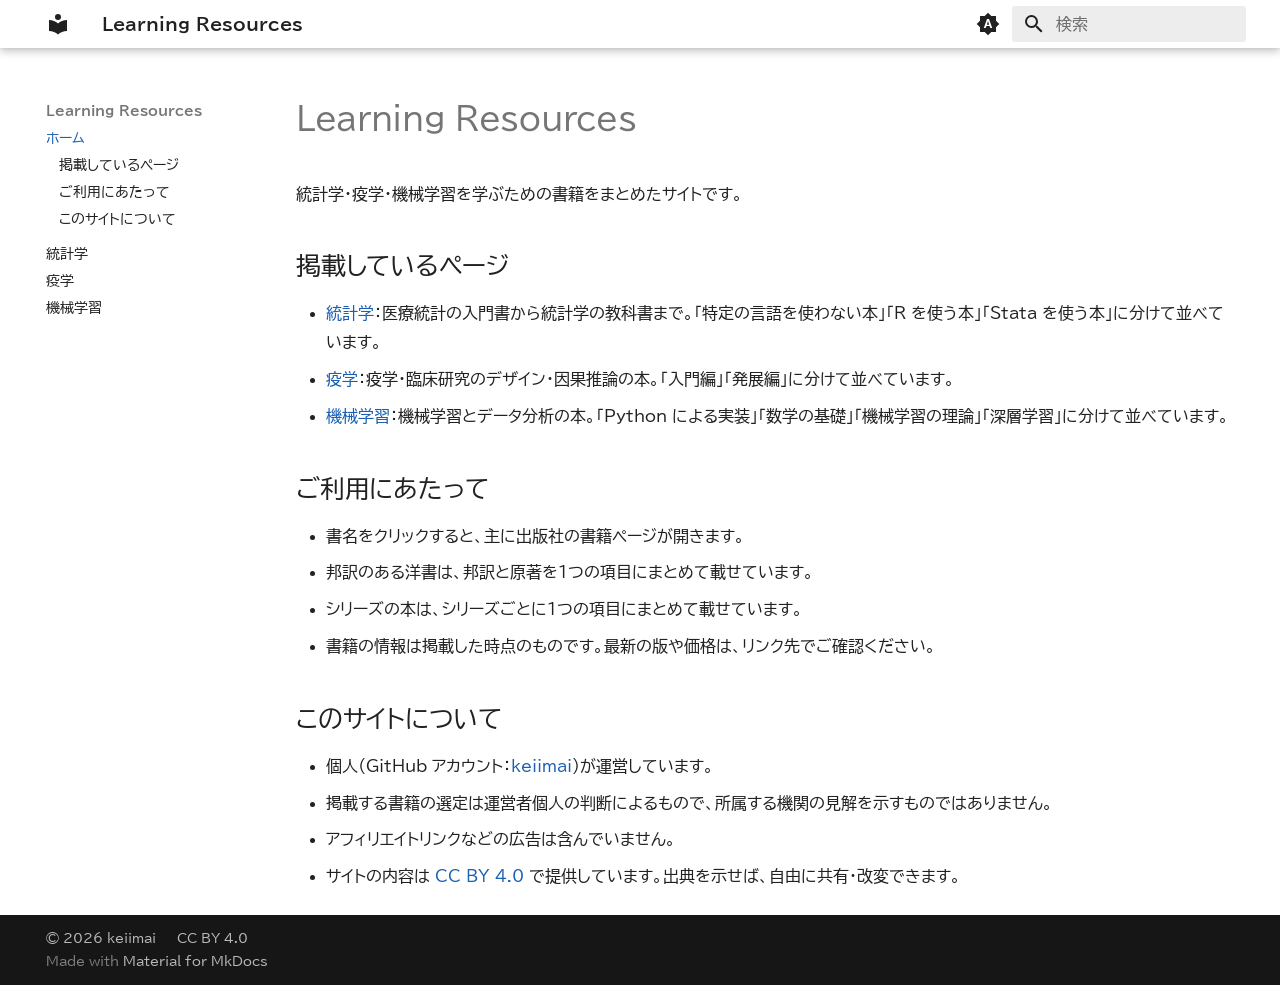
==== commit 7f04104c: "Deployed fba9971 with MkDocs version: 1.6.1" ====
--- a/index.html
+++ b/index.html
@@ -19,7 +19,7 @@
       
       
       <link rel="icon" href="assets/images/favicon.png">
-      <meta name="generator" content="mkdocs-1.6.1, mkdocs-material-9.7.6">
+      <meta name="generator" content="mkdocs-1.6.1, mkdocs-material-9.7.7">
     
     
       
@@ -27,7 +27,10 @@
       
     
     
-      <link rel="stylesheet" href="assets/stylesheets/main.484c7ddc.min.css">
+      <link rel="stylesheet" href="assets/stylesheets/main.ec1eaa64.min.css">
+      
+        
+        <link rel="stylesheet" href="assets/stylesheets/palette.ab4e12ef.min.css">
       
       
 
@@ -41,10 +44,12 @@
         
         
         <link rel="preconnect" href="https://fonts.gstatic.com" crossorigin>
-        <link rel="stylesheet" href="https://fonts.googleapis.com/css?family=Roboto:300,300i,400,400i,700,700i%7CRoboto+Mono:400,400i,700,700i&display=fallback">
-        <style>:root{--md-text-font:"Roboto";--md-code-font:"Roboto Mono"}</style>
-      
-    
+        <link rel="stylesheet" href="https://fonts.googleapis.com/css?family=BIZ+UDPGothic:300,300i,400,400i,700,700i%7CRoboto+Mono:400,400i,700,700i&display=fallback">
+        <style>:root{--md-text-font:"BIZ UDPGothic";--md-code-font:"Roboto Mono"}</style>
+      
+    
+    
+      <link rel="stylesheet" href="stylesheets/extra.css">
     
     <script>__md_scope=new URL(".",location),__md_hash=e=>[...e].reduce(((e,_)=>(e<<5)-e+_.charCodeAt(0)),0),__md_get=(e,_=localStorage,t=__md_scope)=>JSON.parse(_.getItem(t.pathname+"."+e)),__md_set=(e,_,t=localStorage,a=__md_scope)=>{try{t.setItem(a.pathname+"."+e,JSON.stringify(_))}catch(e){}}</script>
     
@@ -55,7 +60,14 @@
   </head>
   
   
-    <body dir="ltr">
+    
+    
+      
+    
+    
+    
+    
+    <body dir="ltr" data-md-color-scheme="default" data-md-color-primary="indigo" data-md-color-accent="indigo">
   
     
     <input class="md-toggle" data-md-toggle="drawer" type="checkbox" id="__drawer" autocomplete="off">
@@ -64,7 +76,7 @@
     <div data-md-component="skip">
       
         
-        <a href="#_1" class="md-skip">
+        <a href="#learning-resources" class="md-skip">
           コンテンツにスキップ
         </a>
       
@@ -107,6 +119,42 @@
       </div>
     </div>
     
+      
+        <form class="md-header__option" data-md-component="palette">
+  
+    
+    
+    
+    <input class="md-option" data-md-color-media="(prefers-color-scheme)" data-md-color-scheme="default" data-md-color-primary="indigo" data-md-color-accent="indigo"  aria-label="白い背景に切り替え"  type="radio" name="__palette" id="__palette_0">
+    
+      <label class="md-header__button md-icon" title="白い背景に切り替え" for="__palette_1" hidden>
+        <svg xmlns="http://www.w3.org/2000/svg" viewBox="0 0 24 24"><path d="m14.3 16-.7-2h-3.2l-.7 2H7.8L11 7h2l3.2 9zM20 8.69V4h-4.69L12 .69 8.69 4H4v4.69L.69 12 4 15.31V20h4.69L12 23.31 15.31 20H20v-4.69L23.31 12zm-9.15 3.96h2.3L12 9z"/></svg>
+      </label>
+    
+  
+    
+    
+    
+    <input class="md-option" data-md-color-media="(prefers-color-scheme: light)" data-md-color-scheme="default" data-md-color-primary="white" data-md-color-accent="blue"  aria-label="黒い背景に切り替え"  type="radio" name="__palette" id="__palette_1">
+    
+      <label class="md-header__button md-icon" title="黒い背景に切り替え" for="__palette_2" hidden>
+        <svg xmlns="http://www.w3.org/2000/svg" viewBox="0 0 24 24"><path d="M12 8a4 4 0 0 0-4 4 4 4 0 0 0 4 4 4 4 0 0 0 4-4 4 4 0 0 0-4-4m0 10a6 6 0 0 1-6-6 6 6 0 0 1 6-6 6 6 0 0 1 6 6 6 6 0 0 1-6 6m8-9.31V4h-4.69L12 .69 8.69 4H4v4.69L.69 12 4 15.31V20h4.69L12 23.31 15.31 20H20v-4.69L23.31 12z"/></svg>
+      </label>
+    
+  
+    
+    
+    
+    <input class="md-option" data-md-color-media="(prefers-color-scheme: dark)" data-md-color-scheme="slate" data-md-color-primary="black" data-md-color-accent="light-blue"  aria-label="システムの設定に合わせる"  type="radio" name="__palette" id="__palette_2">
+    
+      <label class="md-header__button md-icon" title="システムの設定に合わせる" for="__palette_0" hidden>
+        <svg xmlns="http://www.w3.org/2000/svg" viewBox="0 0 24 24"><path d="M12 18c-.89 0-1.74-.2-2.5-.55C11.56 16.5 13 14.42 13 12s-1.44-4.5-3.5-5.45C10.26 6.2 11.11 6 12 6a6 6 0 0 1 6 6 6 6 0 0 1-6 6m8-9.31V4h-4.69L12 .69 8.69 4H4v4.69L.69 12 4 15.31V20h4.69L12 23.31 15.31 20H20v-4.69L23.31 12z"/></svg>
+      </label>
+    
+  
+</form>
+      
+    
     
       <script>var palette=__md_get("__palette");if(palette&&palette.color){if("(prefers-color-scheme)"===palette.color.media){var media=matchMedia("(prefers-color-scheme: light)"),input=document.querySelector(media.matches?"[data-md-color-media='(prefers-color-scheme: light)']":"[data-md-color-media='(prefers-color-scheme: dark)']");palette.color.media=input.getAttribute("data-md-color-media"),palette.color.scheme=input.getAttribute("data-md-color-scheme"),palette.color.primary=input.getAttribute("data-md-color-primary"),palette.color.accent=input.getAttribute("data-md-color-accent")}for(var[key,value]of Object.entries(palette.color))document.body.setAttribute("data-md-color-"+key,value)}</script>
     
@@ -176,7 +224,9 @@
 
 
 
-<nav class="md-nav md-nav--primary" aria-label="ナビゲーション" data-md-level="0">
+  
+
+<nav class="md-nav md-nav--primary md-nav--integrated" aria-label="ナビゲーション" data-md-level="0">
   <label class="md-nav__title" for="__drawer">
     <a href="." title="Learning Resources" class="md-nav__button md-logo" aria-label="Learning Resources" data-md-component="logo">
       
@@ -256,16 +306,38 @@
     <ul class="md-nav__list" data-md-component="toc" data-md-scrollfix>
       
         <li class="md-nav__item">
+  <a href="#_1" class="md-nav__link">
+    <span class="md-ellipsis">
+      
+        掲載しているページ
+      
+    </span>
+  </a>
+  
+</li>
+      
+        <li class="md-nav__item">
   <a href="#_2" class="md-nav__link">
     <span class="md-ellipsis">
       
-        🔖 ページ一覧
+        ご利用にあたって
       
     </span>
   </a>
   
 </li>
       
+        <li class="md-nav__item">
+  <a href="#_3" class="md-nav__link">
+    <span class="md-ellipsis">
+      
+        このサイトについて
+      
+    </span>
+  </a>
+  
+</li>
+      
     </ul>
   
 </nav>
@@ -288,7 +360,7 @@
   <span class="md-ellipsis">
     
   
-    統計関連書籍
+    統計学
   
 
     
@@ -315,7 +387,7 @@
   <span class="md-ellipsis">
     
   
-    疫学関連書籍
+    疫学
   
 
     
@@ -342,7 +414,7 @@
   <span class="md-ellipsis">
     
   
-    機械学習関連書籍
+    機械学習
   
 
     
@@ -362,43 +434,6 @@
               </div>
             
             
-              
-              <div class="md-sidebar md-sidebar--secondary" data-md-component="sidebar" data-md-type="toc" >
-                <div class="md-sidebar__scrollwrap">
-                  <div class="md-sidebar__inner">
-                    
-
-<nav class="md-nav md-nav--secondary" aria-label="目次">
-  
-  
-  
-    
-  
-  
-    <label class="md-nav__title" for="__toc">
-      <span class="md-nav__icon md-icon"></span>
-      目次
-    </label>
-    <ul class="md-nav__list" data-md-component="toc" data-md-scrollfix>
-      
-        <li class="md-nav__item">
-  <a href="#_2" class="md-nav__link">
-    <span class="md-ellipsis">
-      
-        🔖 ページ一覧
-      
-    </span>
-  </a>
-  
-</li>
-      
-    </ul>
-  
-</nav>
-                  </div>
-                </div>
-              </div>
-            
           
           
             <div class="md-content" data-md-component="content">
@@ -409,13 +444,27 @@
 
 
 
-<h1 id="_1">備忘録</h1>
-<p>ここは、読んだ本や日々のちょっとした備忘録を書き留めておく自分専用のサイトです。</p>
-<h2 id="_2">🔖 ページ一覧</h2>
+<h1 id="learning-resources">Learning Resources</h1>
+<p>統計学・疫学・機械学習を学ぶための書籍をまとめたサイトです。</p>
+<h2 id="_1">掲載しているページ</h2>
 <ul>
-<li><a href="statistics_books/">書籍リスト(統計学)へ移動する</a></li>
-<li><a href="epidemiology_books/">書籍リスト(疫学)へ移動する</a></li>
-<li><a href="machine_learning_books/">書籍リスト(機械学習)へ移動する</a></li>
+<li><a href="statistics_books/">統計学</a>：医療統計の入門書から統計学の教科書まで。「特定の言語を使わない本」「R を使う本」「Stata を使う本」に分けて並べています。</li>
+<li><a href="epidemiology_books/">疫学</a>：疫学・臨床研究のデザイン・因果推論の本。「入門編」「発展編」に分けて並べています。</li>
+<li><a href="machine_learning_books/">機械学習</a>：機械学習とデータ分析の本。「Python による実装」「数学の基礎」「機械学習の理論」「深層学習」に分けて並べています。</li>
+</ul>
+<h2 id="_2">ご利用にあたって</h2>
+<ul>
+<li>書名をクリックすると、主に出版社の書籍ページが開きます。</li>
+<li>邦訳のある洋書は、邦訳と原著を1つの項目にまとめて載せています。</li>
+<li>シリーズの本は、シリーズごとに1つの項目にまとめて載せています。</li>
+<li>書籍の情報は掲載した時点のものです。最新の版や価格は、リンク先でご確認ください。</li>
+</ul>
+<h2 id="_3">このサイトについて</h2>
+<ul>
+<li>個人（GitHub アカウント：<a href="https://github.com/keiimai">keiimai</a>）が運営しています。</li>
+<li>掲載する書籍の選定は運営者個人の判断によるもので、所属する機関の見解を示すものではありません。</li>
+<li>アフィリエイトリンクなどの広告は含んでいません。</li>
+<li>サイトの内容は <a href="https://creativecommons.org/licenses/by/4.0/deed.ja">CC BY 4.0</a> で提供しています。出典を示せば、自由に共有・改変できます。</li>
 </ul>
 
 
@@ -444,6 +493,10 @@
   <div class="md-footer-meta md-typeset">
     <div class="md-footer-meta__inner md-grid">
       <div class="md-copyright">
+  
+    <div class="md-copyright__highlight">
+      &copy; 2026 keiimai — <a href="https://creativecommons.org/licenses/by/4.0/deed.ja">CC BY 4.0</a>
+    </div>
   
   
     Made with
@@ -466,10 +519,10 @@
     
       
       
-      <script id="__config" type="application/json">{"annotate": null, "base": ".", "features": [], "search": "assets/javascripts/workers/search.2c215733.min.js", "tags": null, "translations": {"clipboard.copied": "\u30b3\u30d4\u30fc\u3057\u307e\u3057\u305f", "clipboard.copy": "\u30af\u30ea\u30c3\u30d7\u30dc\u30fc\u30c9\u3078\u30b3\u30d4\u30fc", "search.result.more.one": "\u3053\u306e\u30da\u30fc\u30b8\u5185\u306b\u3082\u30461\u4ef6\u898b\u3064\u304b\u308a\u307e\u3057\u305f", "search.result.more.other": "\u3053\u306e\u30da\u30fc\u30b8\u5185\u306b\u3042\u3068#\u4ef6\u898b\u3064\u304b\u308a\u307e\u3057\u305f", "search.result.none": "\u4f55\u3082\u898b\u3064\u304b\u308a\u307e\u305b\u3093\u3067\u3057\u305f", "search.result.one": "1\u4ef6\u898b\u3064\u304b\u308a\u307e\u3057\u305f", "search.result.other": "#\u4ef6\u898b\u3064\u304b\u308a\u307e\u3057\u305f", "search.result.placeholder": "\u691c\u7d22\u30ad\u30fc\u30ef\u30fc\u30c9\u3092\u5165\u529b\u3057\u3066\u304f\u3060\u3055\u3044", "search.result.term.missing": "\u691c\u7d22\u306b\u542b\u307e\u308c\u306a\u3044", "select.version": "\u30d0\u30fc\u30b8\u30e7\u30f3\u5207\u308a\u66ff\u3048"}, "version": null}</script>
-    
-    
-      <script src="assets/javascripts/bundle.79ae519e.min.js"></script>
+      <script id="__config" type="application/json">{"annotate": null, "base": ".", "features": ["toc.integrate"], "search": "assets/javascripts/workers/search.2c215733.min.js", "tags": null, "translations": {"clipboard.copied": "\u30b3\u30d4\u30fc\u3057\u307e\u3057\u305f", "clipboard.copy": "\u30af\u30ea\u30c3\u30d7\u30dc\u30fc\u30c9\u3078\u30b3\u30d4\u30fc", "search.result.more.one": "\u3053\u306e\u30da\u30fc\u30b8\u5185\u306b\u3082\u30461\u4ef6\u898b\u3064\u304b\u308a\u307e\u3057\u305f", "search.result.more.other": "\u3053\u306e\u30da\u30fc\u30b8\u5185\u306b\u3042\u3068#\u4ef6\u898b\u3064\u304b\u308a\u307e\u3057\u305f", "search.result.none": "\u4f55\u3082\u898b\u3064\u304b\u308a\u307e\u305b\u3093\u3067\u3057\u305f", "search.result.one": "1\u4ef6\u898b\u3064\u304b\u308a\u307e\u3057\u305f", "search.result.other": "#\u4ef6\u898b\u3064\u304b\u308a\u307e\u3057\u305f", "search.result.placeholder": "\u691c\u7d22\u30ad\u30fc\u30ef\u30fc\u30c9\u3092\u5165\u529b\u3057\u3066\u304f\u3060\u3055\u3044", "search.result.term.missing": "\u691c\u7d22\u306b\u542b\u307e\u308c\u306a\u3044", "select.version": "\u30d0\u30fc\u30b8\u30e7\u30f3\u5207\u308a\u66ff\u3048"}, "version": null}</script>
+    
+    
+      <script src="assets/javascripts/bundle.d7400e89.min.js"></script>
       
     
   </body>
--- a/assets/stylesheets/main.ec1eaa64.min.css
+++ b/assets/stylesheets/main.ec1eaa64.min.css
@@ -0,0 +1 @@
+@charset "UTF-8";html{-webkit-text-size-adjust:none;-moz-text-size-adjust:none;text-size-adjust:none;box-sizing:border-box}*,:after,:before{box-sizing:inherit}@media (prefers-reduced-motion){*,:after,:before{transition:none!important}}body{margin:0}a,button,input,label{-webkit-tap-highlight-color:transparent}a{color:inherit;text-decoration:none}hr{border:0;box-sizing:initial;display:block;height:.05rem;overflow:visible;padding:0}small{font-size:80%}sub,sup{line-height:1em}img{border-style:none}table{border-collapse:initial;border-spacing:0}td,th{font-weight:400;vertical-align:top}button{background:#0000;border:0;font-family:inherit;font-size:inherit;margin:0;padding:0}input{border:0;outline:none}:root{--md-primary-fg-color:#4051b5;--md-primary-fg-color--light:#5d6cc0;--md-primary-fg-color--dark:#303fa1;--md-primary-bg-color:#fff;--md-primary-bg-color--light:#ffffffb3;--md-accent-fg-color:#526cfe;--md-accent-fg-color--transparent:#526cfe1a;--md-accent-bg-color:#fff;--md-accent-bg-color--light:#ffffffb3}[data-md-color-scheme=default]{color-scheme:light}[data-md-color-scheme=default] img[src$="#gh-dark-mode-only"],[data-md-color-scheme=default] img[src$="#only-dark"]{display:none}:root,[data-md-color-scheme=default]{--md-hue:225deg;--md-default-fg-color:#000000de;--md-default-fg-color--light:#0000008a;--md-default-fg-color--lighter:#00000052;--md-default-fg-color--lightest:#00000012;--md-default-bg-color:#fff;--md-default-bg-color--light:#ffffffb3;--md-default-bg-color--lighter:#ffffff4d;--md-default-bg-color--lightest:#ffffff1f;--md-code-fg-color:#36464e;--md-code-bg-color:#f5f5f5;--md-code-bg-color--light:#f5f5f5b3;--md-code-bg-color--lighter:#f5f5f54d;--md-code-hl-color:#4287ff;--md-code-hl-color--light:#4287ff1a;--md-code-hl-number-color:#d52a2a;--md-code-hl-special-color:#db1457;--md-code-hl-function-color:#a846b9;--md-code-hl-constant-color:#6e59d9;--md-code-hl-keyword-color:#3f6ec6;--md-code-hl-string-color:#1c7d4d;--md-code-hl-name-color:var(--md-code-fg-color);--md-code-hl-operator-color:var(--md-default-fg-color--light);--md-code-hl-punctuation-color:var(--md-default-fg-color--light);--md-code-hl-comment-color:var(--md-default-fg-color--light);--md-code-hl-generic-color:var(--md-default-fg-color--light);--md-code-hl-variable-color:var(--md-default-fg-color--light);--md-typeset-color:var(--md-default-fg-color);--md-typeset-a-color:var(--md-primary-fg-color);--md-typeset-del-color:#f5503d26;--md-typeset-ins-color:#0bd57026;--md-typeset-kbd-color:#fafafa;--md-typeset-kbd-accent-color:#fff;--md-typeset-kbd-border-color:#b8b8b8;--md-typeset-mark-color:#ffff0080;--md-typeset-table-color:#0000001f;--md-typeset-table-color--light:rgba(0,0,0,.035);--md-admonition-fg-color:var(--md-default-fg-color);--md-admonition-bg-color:var(--md-default-bg-color);--md-warning-fg-color:#000000de;--md-warning-bg-color:#ff9;--md-footer-fg-color:#fff;--md-footer-fg-color--light:#ffffffb3;--md-footer-fg-color--lighter:#ffffff73;--md-footer-bg-color:#000000de;--md-footer-bg-color--dark:#00000052;--md-shadow-z1:0 0.2rem 0.5rem #0000000d,0 0 0.05rem #0000001a;--md-shadow-z2:0 0.2rem 0.5rem #0000001a,0 0 0.05rem #00000040;--md-shadow-z3:0 0.2rem 0.5rem #0003,0 0 0.05rem #00000059}.md-icon svg{fill:currentcolor;display:block;height:1.2rem;width:1.2rem}body{-webkit-font-smoothing:antialiased;-moz-osx-font-smoothing:grayscale;--md-text-font-family:var(--md-text-font,_),-apple-system,BlinkMacSystemFont,Helvetica,Arial,sans-serif;--md-code-font-family:var(--md-code-font,_),SFMono-Regular,Consolas,Menlo,monospace}aside,body,input{font-feature-settings:"kern","liga";color:var(--md-typeset-color);font-family:var(--md-text-font-family)}code,kbd,pre{font-feature-settings:"kern";font-family:var(--md-code-font-family)}:root{--md-typeset-table-sort-icon:url('data:image/svg+xml;charset=utf-8,<svg xmlns="http://www.w3.org/2000/svg" viewBox="0 0 24 24"><path d="m18 21-4-4h3V7h-3l4-4 4 4h-3v10h3M2 19v-2h10v2M2 13v-2h7v2M2 7V5h4v2z"/></svg>');--md-typeset-table-sort-icon--asc:url('data:image/svg+xml;charset=utf-8,<svg xmlns="http://www.w3.org/2000/svg" viewBox="0 0 24 24"><path d="M19 17h3l-4 4-4-4h3V3h2M2 17h10v2H2M6 5v2H2V5m0 6h7v2H2z"/></svg>');--md-typeset-table-sort-icon--desc:url('data:image/svg+xml;charset=utf-8,<svg xmlns="http://www.w3.org/2000/svg" viewBox="0 0 24 24"><path d="M19 7h3l-4-4-4 4h3v14h2M2 17h10v2H2M6 5v2H2V5m0 6h7v2H2z"/></svg>')}.md-typeset{-webkit-print-color-adjust:exact;color-adjust:exact;font-size:.8rem;line-height:1.6;overflow-wrap:break-word}@media print{.md-typeset{font-size:.68rem}}.md-typeset blockquote,.md-typeset dl,.md-typeset figure,.md-typeset ol,.md-typeset pre,.md-typeset ul{margin-bottom:1em;margin-top:1em}.md-typeset h1{color:var(--md-default-fg-color--light);font-size:2em;line-height:1.3;margin:0 0 1.25em}.md-typeset h1,.md-typeset h2{font-weight:300;letter-spacing:-.01em}.md-typeset h2{font-size:1.5625em;line-height:1.4;margin:1.6em 0 .64em}.md-typeset h3{font-size:1.25em;font-weight:400;letter-spacing:-.01em;line-height:1.5;margin:1.6em 0 .8em}.md-typeset h2+h3{margin-top:.8em}.md-typeset h4{font-weight:700;letter-spacing:-.01em;margin:1em 0}.md-typeset h5,.md-typeset h6{color:var(--md-default-fg-color--light);font-size:.8em;font-weight:700;letter-spacing:-.01em;margin:1.25em 0}.md-typeset h5{text-transform:uppercase}.md-typeset h5 code{text-transform:none}.md-typeset hr{border-bottom:.05rem solid var(--md-default-fg-color--lightest);display:flow-root;margin:1.5em 0}.md-typeset a{color:var(--md-typeset-a-color);word-break:break-word}.md-typeset a,.md-typeset a:before{transition:color 125ms}.md-typeset a:focus,.md-typeset a:hover{color:var(--md-accent-fg-color)}.md-typeset a:focus code,.md-typeset a:hover code{background-color:var(--md-accent-fg-color--transparent);color:var(--md-accent-fg-color)}.md-typeset a code{color:var(--md-typeset-a-color)}.md-typeset a.focus-visible{outline-color:var(--md-accent-fg-color);outline-offset:.2rem}.md-typeset code,.md-typeset kbd,.md-typeset pre{color:var(--md-code-fg-color);direction:ltr;font-variant-ligatures:none;transition:background-color 125ms}@media print{.md-typeset code,.md-typeset kbd,.md-typeset pre{white-space:pre-wrap}}.md-typeset code{background-color:var(--md-code-bg-color);border-radius:.1rem;-webkit-box-decoration-break:clone;box-decoration-break:clone;font-size:.85em;padding:0 .2941176471em;transition:color 125ms,background-color 125ms;word-break:break-word}.md-typeset code:not(.focus-visible){-webkit-tap-highlight-color:transparent;outline:none}.md-typeset pre{display:flow-root;line-height:1.4;position:relative}.md-typeset pre>code{-webkit-box-decoration-break:slice;box-decoration-break:slice;box-shadow:none;display:block;margin:0;outline-color:var(--md-accent-fg-color);overflow:auto;padding:.7720588235em 1.1764705882em;scrollbar-color:var(--md-default-fg-color--lighter) #0000;scrollbar-width:thin;touch-action:auto;word-break:normal}.md-typeset pre>code:hover{scrollbar-color:var(--md-accent-fg-color) #0000}.md-typeset pre>code::-webkit-scrollbar{height:.2rem;width:.2rem}.md-typeset pre>code::-webkit-scrollbar-thumb{background-color:var(--md-default-fg-color--lighter)}.md-typeset pre>code::-webkit-scrollbar-thumb:hover{background-color:var(--md-accent-fg-color)}.md-typeset kbd{background-color:var(--md-typeset-kbd-color);border-radius:.1rem;box-shadow:0 .1rem 0 .05rem var(--md-typeset-kbd-border-color),0 .1rem 0 var(--md-typeset-kbd-border-color),0 -.1rem .2rem var(--md-typeset-kbd-accent-color) inset;color:var(--md-default-fg-color);display:inline-block;font-size:.75em;padding:0 .6666666667em;vertical-align:text-top;word-break:break-word}.md-typeset mark{background-color:var(--md-typeset-mark-color);-webkit-box-decoration-break:clone;box-decoration-break:clone;color:inherit;word-break:break-word}.md-typeset abbr{cursor:help;text-decoration:none}.md-typeset [data-preview],.md-typeset abbr{border-bottom:.05rem dotted var(--md-default-fg-color--light)}.md-typeset small{opacity:.75}[dir=ltr] .md-typeset sub,[dir=ltr] .md-typeset sup{margin-left:.078125em}[dir=rtl] .md-typeset sub,[dir=rtl] .md-typeset sup{margin-right:.078125em}[dir=ltr] .md-typeset blockquote{padding-left:.6rem}[dir=rtl] .md-typeset blockquote{padding-right:.6rem}[dir=ltr] .md-typeset blockquote{border-left:.2rem solid var(--md-default-fg-color--lighter)}[dir=rtl] .md-typeset blockquote{border-right:.2rem solid var(--md-default-fg-color--lighter)}.md-typeset blockquote{color:var(--md-default-fg-color--light);margin-left:0;margin-right:0}.md-typeset ul{list-style-type:disc}.md-typeset ul[type]{list-style-type:revert-layer}[dir=ltr] .md-typeset ol,[dir=ltr] .md-typeset ul{margin-left:.625em}[dir=rtl] .md-typeset ol,[dir=rtl] .md-typeset ul{margin-right:.625em}.md-typeset ol,.md-typeset ul{padding:0}.md-typeset ol:not([hidden]),.md-typeset ul:not([hidden]){display:flow-root}.md-typeset ol ol,.md-typeset ul ol{list-style-type:lower-alpha}.md-typeset ol ol ol,.md-typeset ul ol ol{list-style-type:lower-roman}.md-typeset ol ol ol ol,.md-typeset ul ol ol ol{list-style-type:upper-alpha}.md-typeset ol ol ol ol ol,.md-typeset ul ol ol ol ol{list-style-type:upper-roman}.md-typeset ol[type],.md-typeset ul[type]{list-style-type:revert-layer}[dir=ltr] .md-typeset ol li,[dir=ltr] .md-typeset ul li{margin-left:1.25em}[dir=rtl] .md-typeset ol li,[dir=rtl] .md-typeset ul li{margin-right:1.25em}.md-typeset ol li,.md-typeset ul li{margin-bottom:.5em}.md-typeset ol li blockquote,.md-typeset ol li p,.md-typeset ul li blockquote,.md-typeset ul li p{margin:.5em 0}.md-typeset ol li:last-child,.md-typeset ul li:last-child{margin-bottom:0}[dir=ltr] .md-typeset ol li ol,[dir=ltr] .md-typeset ol li ul,[dir=ltr] .md-typeset ul li ol,[dir=ltr] .md-typeset ul li ul{margin-left:.625em}[dir=rtl] .md-typeset ol li ol,[dir=rtl] .md-typeset ol li ul,[dir=rtl] .md-typeset ul li ol,[dir=rtl] .md-typeset ul li ul{margin-right:.625em}.md-typeset ol li ol,.md-typeset ol li ul,.md-typeset ul li ol,.md-typeset ul li ul{margin-bottom:.5em;margin-top:.5em}[dir=ltr] .md-typeset dd{margin-left:1.875em}[dir=rtl] .md-typeset dd{margin-right:1.875em}.md-typeset dd{margin-bottom:1.5em;margin-top:1em}.md-typeset img,.md-typeset svg,.md-typeset video{height:auto;max-width:100%}.md-typeset img[align=left]{margin:1em 1em 1em 0}.md-typeset img[align=right]{margin:1em 0 1em 1em}.md-typeset img[align]:only-child{margin-top:0}.md-typeset figure{display:flow-root;margin:1em auto;max-width:100%;text-align:center;width:fit-content}.md-typeset figure img{display:block;margin:0 auto}.md-typeset figcaption{font-style:italic;margin:1em auto;max-width:24rem}.md-typeset iframe{max-width:100%}.md-typeset table:not([class]){background-color:var(--md-default-bg-color);border:.05rem solid var(--md-typeset-table-color);border-radius:.1rem;display:inline-block;font-size:.64rem;max-width:100%;overflow:auto;touch-action:auto}@media print{.md-typeset table:not([class]){display:table}}.md-typeset table:not([class])+*{margin-top:1.5em}.md-typeset table:not([class]) td>:first-child,.md-typeset table:not([class]) th>:first-child{margin-top:0}.md-typeset table:not([class]) td>:last-child,.md-typeset table:not([class]) th>:last-child{margin-bottom:0}.md-typeset table:not([class]) td:not([align]),.md-typeset table:not([class]) th:not([align]){text-align:left}[dir=rtl] .md-typeset table:not([class]) td:not([align]),[dir=rtl] .md-typeset table:not([class]) th:not([align]){text-align:right}.md-typeset table:not([class]) th{font-weight:700;min-width:5rem;padding:.9375em 1.25em;vertical-align:top}.md-typeset table:not([class]) td{border-top:.05rem solid var(--md-typeset-table-color);padding:.9375em 1.25em;vertical-align:top}.md-typeset table:not([class]) tbody tr{transition:background-color 125ms}.md-typeset table:not([class]) tbody tr:hover{background-color:var(--md-typeset-table-color--light);box-shadow:0 .05rem 0 var(--md-default-bg-color) inset}.md-typeset table:not([class]) a{word-break:normal}.md-typeset table th[role=columnheader]{cursor:pointer}[dir=ltr] .md-typeset table th[role=columnheader]:after{margin-left:.5em}[dir=rtl] .md-typeset table th[role=columnheader]:after{margin-right:.5em}.md-typeset table th[role=columnheader]:after{content:"";display:inline-block;height:1.2em;-webkit-mask-image:var(--md-typeset-table-sort-icon);mask-image:var(--md-typeset-table-sort-icon);-webkit-mask-repeat:no-repeat;mask-repeat:no-repeat;-webkit-mask-size:contain;mask-size:contain;transition:background-color 125ms;vertical-align:text-bottom;width:1.2em}.md-typeset table th[role=columnheader]:hover:after{background-color:var(--md-default-fg-color--lighter)}.md-typeset table th[role=columnheader][aria-sort=ascending]:after{background-color:var(--md-default-fg-color--light);-webkit-mask-image:var(--md-typeset-table-sort-icon--asc);mask-image:var(--md-typeset-table-sort-icon--asc)}.md-typeset table th[role=columnheader][aria-sort=descending]:after{background-color:var(--md-default-fg-color--light);-webkit-mask-image:var(--md-typeset-table-sort-icon--desc);mask-image:var(--md-typeset-table-sort-icon--desc)}.md-typeset__scrollwrap{margin:1em -.8rem;overflow-x:auto;touch-action:auto}.md-typeset__table{display:inline-block;margin-bottom:.5em;padding:0 .8rem}@media print{.md-typeset__table{display:block}}html .md-typeset__table table{display:table;margin:0;overflow:hidden;width:100%}@media screen and (max-width:44.984375em){.md-content__inner>pre{margin:1em -.8rem}.md-content__inner>pre code{border-radius:0}}.md-typeset .md-author{border-radius:100%;display:block;flex-shrink:0;height:1.6rem;overflow:hidden;position:relative;transition:color 125ms,transform 125ms;width:1.6rem}.md-typeset .md-author img{display:block}.md-typeset .md-author--more{background:var(--md-default-fg-color--lightest);color:var(--md-default-fg-color--lighter);font-size:.6rem;font-weight:700;line-height:1.6rem;text-align:center}.md-typeset .md-author--long{height:2.4rem;width:2.4rem}.md-typeset a.md-author{transform:scale(1)}.md-typeset a.md-author img{border-radius:100%;filter:grayscale(100%) opacity(75%);transition:filter 125ms}.md-typeset a.md-author:focus,.md-typeset a.md-author:hover{transform:scale(1.1);z-index:1}.md-typeset a.md-author:focus img,.md-typeset a.md-author:hover img{filter:grayscale(0)}.md-banner{background-color:var(--md-footer-bg-color);color:var(--md-footer-fg-color);overflow:auto}@media print{.md-banner{display:none}}.md-banner--warning{background-color:var(--md-warning-bg-color);color:var(--md-warning-fg-color)}.md-banner__inner{font-size:.7rem;margin:.6rem auto;padding:0 .8rem}[dir=ltr] .md-banner__button{float:right}[dir=rtl] .md-banner__button{float:left}.md-banner__button{color:inherit;cursor:pointer;transition:opacity .25s}.no-js .md-banner__button{display:none}.md-banner__button:hover{opacity:.7}html{font-size:125%;height:100%;overflow-x:hidden}@media screen and (min-width:100em){html{font-size:137.5%}}@media screen and (min-width:125em){html{font-size:150%}}body{background-color:var(--md-default-bg-color);display:flex;flex-direction:column;font-size:.5rem;min-height:100%;position:relative;width:100%}@media print{body{display:block}}@media screen and (max-width:59.984375em){body[data-md-scrolllock]{position:fixed}}.md-grid{margin-left:auto;margin-right:auto;max-width:61rem}.md-container{display:flex;flex-direction:column;flex-grow:1}@media print{.md-container{display:block}}.md-main{flex-grow:1}.md-main__inner{display:flex;height:100%;margin-top:1.5rem}.md-ellipsis{overflow:hidden;text-overflow:ellipsis}.md-toggle{display:none}.md-option{height:0;opacity:0;position:absolute;width:0}.md-option:checked+label:not([hidden]){display:block}.md-option.focus-visible+label{outline-color:var(--md-accent-fg-color);outline-style:auto}.md-skip{background-color:var(--md-default-fg-color);border-radius:.1rem;color:var(--md-default-bg-color);font-size:.64rem;margin:.5rem;opacity:0;outline-color:var(--md-accent-fg-color);padding:.3rem .5rem;position:fixed;transform:translateY(.4rem);z-index:-1}.md-skip:focus{opacity:1;transform:translateY(0);transition:transform .25s cubic-bezier(.4,0,.2,1),opacity 175ms 75ms;z-index:10}@page{margin:25mm}:root{--md-clipboard-icon:url('data:image/svg+xml;charset=utf-8,<svg xmlns="http://www.w3.org/2000/svg" viewBox="0 0 24 24"><path d="M19 21H8V7h11m0-2H8a2 2 0 0 0-2 2v14a2 2 0 0 0 2 2h11a2 2 0 0 0 2-2V7a2 2 0 0 0-2-2m-3-4H4a2 2 0 0 0-2 2v14h2V3h12z"/></svg>')}.md-clipboard{border-radius:.1rem;color:var(--md-default-fg-color--lightest);cursor:pointer;height:1.5em;outline-color:var(--md-accent-fg-color);outline-offset:.1rem;transition:color .25s;width:1.5em;z-index:1}@media print{.md-clipboard{display:none}}.md-clipboard:not(.focus-visible){-webkit-tap-highlight-color:transparent;outline:none}:hover>.md-clipboard{color:var(--md-default-fg-color--light)}.md-clipboard:focus,.md-clipboard:hover{color:var(--md-accent-fg-color)}.md-clipboard:after{background-color:currentcolor;content:"";display:block;height:1.125em;margin:0 auto;-webkit-mask-image:var(--md-clipboard-icon);mask-image:var(--md-clipboard-icon);-webkit-mask-position:center;mask-position:center;-webkit-mask-repeat:no-repeat;mask-repeat:no-repeat;-webkit-mask-size:contain;mask-size:contain;width:1.125em}.md-clipboard--inline{cursor:pointer}.md-clipboard--inline code{transition:color .25s,background-color .25s}.md-clipboard--inline:focus code,.md-clipboard--inline:hover code{background-color:var(--md-accent-fg-color--transparent);color:var(--md-accent-fg-color)}:root{--md-code-select-icon:url('data:image/svg+xml;charset=utf-8,<svg xmlns="http://www.w3.org/2000/svg" viewBox="0 0 24 24"><path d="M19 19h-4v2h4c1.1 0 2-.9 2-2v-4h-2m0-12h-4v2h4v4h2V5c0-1.1-.9-2-2-2M5 5h4V3H5c-1.1 0-2 .9-2 2v4h2m0 6H3v4c0 1.1.9 2 2 2h4v-2H5zm2-4h2v2H7zm4 0h2v2h-2zm4 0h2v2h-2zM7 7h2v2H7zm4 0h2v2h-2zm4 0h2v2h-2zm-8 8h2v2H7zm4 0h2v2h-2zm4 0h2v2h-2z"/></svg>');--md-code-copy-icon:url('data:image/svg+xml;charset=utf-8,<svg xmlns="http://www.w3.org/2000/svg" viewBox="0 0 24 24"><path d="M19 21H8V7h11m0-2H8a2 2 0 0 0-2 2v14a2 2 0 0 0 2 2h11a2 2 0 0 0 2-2V7a2 2 0 0 0-2-2m-3-4H4a2 2 0 0 0-2 2v14h2V3h12z"/></svg>')}.md-typeset .md-code__content{display:grid}.md-code__nav{background-color:var(--md-code-bg-color--lighter);border-radius:.1rem;display:flex;gap:.2rem;padding:.2rem;position:absolute;right:.25em;top:.25em;transition:background-color .25s;z-index:1}:hover>.md-code__nav{background-color:var(--md-code-bg-color--light)}.md-code__button{color:var(--md-default-fg-color--lightest);cursor:pointer;display:block;height:1.5em;outline-color:var(--md-accent-fg-color);outline-offset:.1rem;transition:color .25s;width:1.5em}:hover>*>.md-code__button{color:var(--md-default-fg-color--light)}.md-code__button.focus-visible,.md-code__button:hover{color:var(--md-accent-fg-color)}.md-code__button--active{color:var(--md-default-fg-color)!important}.md-code__button:after{background-color:currentcolor;content:"";display:block;height:1.125em;margin:0 auto;-webkit-mask-position:center;mask-position:center;-webkit-mask-repeat:no-repeat;mask-repeat:no-repeat;-webkit-mask-size:contain;mask-size:contain;width:1.125em}.md-code__button[data-md-type=select]:after{-webkit-mask-image:var(--md-code-select-icon);mask-image:var(--md-code-select-icon)}.md-code__button[data-md-type=copy]:after{-webkit-mask-image:var(--md-code-copy-icon);mask-image:var(--md-code-copy-icon)}@keyframes consent{0%{opacity:0;transform:translateY(100%)}to{opacity:1;transform:translateY(0)}}@keyframes overlay{0%{opacity:0}to{opacity:1}}.md-consent__overlay{animation:overlay .25s both;-webkit-backdrop-filter:blur(.1rem);backdrop-filter:blur(.1rem);background-color:#0000008a;height:100%;opacity:1;position:fixed;top:0;width:100%;z-index:5}.md-consent__inner{animation:consent .5s cubic-bezier(.1,.7,.1,1) both;background-color:var(--md-default-bg-color);border:0;border-radius:.1rem;bottom:0;box-shadow:0 0 .2rem #0000001a,0 .2rem .4rem #0003;max-height:100%;overflow:auto;padding:0;position:fixed;width:100%;z-index:5}.md-consent__form{padding:.8rem}.md-consent__settings{display:none;margin:1em 0}input:checked+.md-consent__settings{display:block}.md-consent__controls{margin-bottom:.8rem}.md-typeset .md-consent__controls .md-button{display:inline}@media screen and (max-width:44.984375em){.md-typeset .md-consent__controls .md-button{display:block;margin-top:.4rem;text-align:center;width:100%}}.md-consent label{cursor:pointer}.md-content{flex-grow:1;min-width:0}.md-content__inner{margin:0 .8rem 1.2rem;padding-top:.6rem}@media screen and (min-width:76.25em){[dir=ltr] .md-sidebar--primary:not([hidden])~.md-content>.md-content__inner{margin-left:1.2rem}[dir=ltr] .md-sidebar--secondary:not([hidden])~.md-content>.md-content__inner,[dir=rtl] .md-sidebar--primary:not([hidden])~.md-content>.md-content__inner{margin-right:1.2rem}[dir=rtl] .md-sidebar--secondary:not([hidden])~.md-content>.md-content__inner{margin-left:1.2rem}}.md-content__inner:before{content:"";display:block;height:.4rem}.md-content__inner>:last-child{margin-bottom:0}[dir=ltr] .md-content__button{float:right}[dir=rtl] .md-content__button{float:left}[dir=ltr] .md-content__button{margin-left:.4rem}[dir=rtl] .md-content__button{margin-right:.4rem}.md-content__button{margin:.4rem 0;padding:0}@media print{.md-content__button{display:none}}.md-typeset .md-content__button{color:var(--md-default-fg-color--lighter)}.md-content__button svg{display:inline;vertical-align:top}[dir=rtl] .md-content__button svg{transform:scaleX(-1)}[dir=ltr] .md-dialog{right:.8rem}[dir=rtl] .md-dialog{left:.8rem}.md-dialog{background-color:var(--md-default-fg-color);border-radius:.1rem;bottom:.8rem;box-shadow:var(--md-shadow-z3);min-width:11.1rem;opacity:0;padding:.4rem .6rem;pointer-events:none;position:fixed;transform:translateY(100%);transition:transform 0ms .4s,opacity .4s;z-index:4}@media print{.md-dialog{display:none}}.md-dialog--active{opacity:1;pointer-events:auto;transform:translateY(0);transition:transform .4s cubic-bezier(.075,.85,.175,1),opacity .4s}.md-dialog__inner{color:var(--md-default-bg-color);font-size:.7rem}.md-feedback{margin:2em 0 1em;text-align:center}.md-feedback fieldset{border:none;margin:0;padding:0}.md-feedback__title{font-weight:700;margin:1em auto}.md-feedback__inner{position:relative}.md-feedback__list{display:flex;flex-wrap:wrap;place-content:baseline center;position:relative}.md-feedback__list:hover .md-icon:not(:disabled){color:var(--md-default-fg-color--lighter)}:disabled .md-feedback__list{min-height:1.8rem}.md-feedback__icon{color:var(--md-default-fg-color--light);cursor:pointer;flex-shrink:0;margin:0 .1rem;transition:color 125ms}.md-feedback__icon:not(:disabled).md-icon:hover{color:var(--md-accent-fg-color)}.md-feedback__icon:disabled{color:var(--md-default-fg-color--lightest);pointer-events:none}.md-feedback__note{opacity:0;position:relative;transform:translateY(.4rem);transition:transform .4s cubic-bezier(.1,.7,.1,1),opacity .15s}.md-feedback__note>*{margin:0 auto;max-width:16rem}:disabled .md-feedback__note{opacity:1;transform:translateY(0)}@media print{.md-feedback{display:none}}.md-footer{background-color:var(--md-footer-bg-color);color:var(--md-footer-fg-color)}@media print{.md-footer{display:none}}.md-footer__inner{justify-content:space-between;overflow:auto;padding:.2rem}.md-footer__inner:not([hidden]){display:flex}.md-footer__link{align-items:end;display:flex;flex-grow:0.01;margin-bottom:.4rem;margin-top:1rem;max-width:100%;outline-color:var(--md-accent-fg-color);overflow:hidden;transition:opacity .25s}.md-footer__link:focus,.md-footer__link:hover{opacity:.7}[dir=rtl] .md-footer__link svg{transform:scaleX(-1)}@media screen and (max-width:44.984375em){.md-footer__link--prev{flex-shrink:0}.md-footer__link--prev .md-footer__title{display:none}}[dir=ltr] .md-footer__link--next{margin-left:auto}[dir=rtl] .md-footer__link--next{margin-right:auto}.md-footer__link--next{text-align:right}[dir=rtl] .md-footer__link--next{text-align:left}.md-footer__title{flex-grow:1;font-size:.9rem;margin-bottom:.7rem;max-width:calc(100% - 2.4rem);padding:0 1rem;white-space:nowrap}.md-footer__button{margin:.2rem;padding:.4rem}.md-footer__direction{font-size:.64rem;opacity:.7}.md-footer-meta{background-color:var(--md-footer-bg-color--dark)}.md-footer-meta__inner{display:flex;flex-wrap:wrap;justify-content:space-between;padding:.2rem}html .md-footer-meta.md-typeset a{color:var(--md-footer-fg-color--light)}html .md-footer-meta.md-typeset a:focus,html .md-footer-meta.md-typeset a:hover{color:var(--md-footer-fg-color)}.md-copyright{color:var(--md-footer-fg-color--lighter);font-size:.64rem;margin:auto .6rem;padding:.4rem 0;width:100%}@media screen and (min-width:45em){.md-copyright{width:auto}}.md-copyright__highlight{color:var(--md-footer-fg-color--light)}.md-social{display:inline-flex;gap:.2rem;margin:0 .4rem;padding:.2rem 0 .6rem}@media screen and (min-width:45em){.md-social{padding:.6rem 0}}.md-social__link{display:inline-block;height:1.6rem;text-align:center;width:1.6rem}.md-social__link:before{line-height:1.9}.md-social__link svg{fill:currentcolor;max-height:.8rem;vertical-align:-25%}.md-typeset .md-button{border:.1rem solid;border-radius:.1rem;color:var(--md-primary-fg-color);cursor:pointer;display:inline-block;font-weight:700;padding:.625em 2em;transition:color 125ms,background-color 125ms,border-color 125ms}.md-typeset .md-button--primary{background-color:var(--md-primary-fg-color);border-color:var(--md-primary-fg-color);color:var(--md-primary-bg-color)}.md-typeset .md-button:focus,.md-typeset .md-button:hover{background-color:var(--md-accent-fg-color);border-color:var(--md-accent-fg-color);color:var(--md-accent-bg-color)}[dir=ltr] .md-typeset .md-input{border-top-left-radius:.1rem}[dir=ltr] .md-typeset .md-input,[dir=rtl] .md-typeset .md-input{border-top-right-radius:.1rem}[dir=rtl] .md-typeset .md-input{border-top-left-radius:.1rem}.md-typeset .md-input{border-bottom:.1rem solid var(--md-default-fg-color--lighter);box-shadow:var(--md-shadow-z1);font-size:.8rem;height:1.8rem;padding:0 .6rem;transition:border .25s,box-shadow .25s}.md-typeset .md-input:focus,.md-typeset .md-input:hover{border-bottom-color:var(--md-accent-fg-color);box-shadow:var(--md-shadow-z2)}.md-typeset .md-input--stretch{width:100%}.md-header{background-color:var(--md-primary-fg-color);box-shadow:0 0 .2rem #0000,0 .2rem .4rem #0000;color:var(--md-primary-bg-color);display:block;left:0;position:sticky;right:0;top:0;z-index:4}@media print{.md-header{display:none}}.md-header[hidden]{transform:translateY(-100%);transition:transform .25s cubic-bezier(.8,0,.6,1),box-shadow .25s}.md-header--shadow{box-shadow:0 0 .2rem #0000001a,0 .2rem .4rem #0003;transition:transform .25s cubic-bezier(.1,.7,.1,1),box-shadow .25s}.md-header__inner{align-items:center;display:flex;padding:0 .2rem}.md-header__button{color:currentcolor;cursor:pointer;margin:.2rem;outline-color:var(--md-accent-fg-color);padding:.4rem;position:relative;transition:opacity .25s;vertical-align:middle;z-index:1}.md-header__button:hover{opacity:.7}.md-header__button:not([hidden]){display:inline-block}.md-header__button:not(.focus-visible){-webkit-tap-highlight-color:transparent;outline:none}.md-header__button.md-logo{margin:.2rem;padding:.4rem}@media screen and (max-width:76.234375em){.md-header__button.md-logo{display:none}}.md-header__button.md-logo img,.md-header__button.md-logo svg{fill:currentcolor;display:block;height:1.2rem;width:auto}@media screen and (min-width:60em){.md-header__button[for=__search]{display:none}}.no-js .md-header__button[for=__search]{display:none}[dir=rtl] .md-header__button[for=__search] svg{transform:scaleX(-1)}@media screen and (min-width:76.25em){.md-header__button[for=__drawer]{display:none}}.md-header__topic{display:flex;max-width:100%;position:absolute;transition:transform .4s cubic-bezier(.1,.7,.1,1),opacity .15s;white-space:nowrap}.md-header__topic+.md-header__topic{opacity:0;pointer-events:none;transform:translateX(1.25rem);transition:transform .4s cubic-bezier(1,.7,.1,.1),opacity .15s;z-index:-1}[dir=rtl] .md-header__topic+.md-header__topic{transform:translateX(-1.25rem)}.md-header__topic:first-child{font-weight:700}[dir=ltr] .md-header__title{margin-left:1rem;margin-right:.4rem}[dir=rtl] .md-header__title{margin-left:.4rem;margin-right:1rem}.md-header__title{flex-grow:1;font-size:.9rem;height:2.4rem;line-height:2.4rem}.md-header__title--active .md-header__topic{opacity:0;pointer-events:none;transform:translateX(-1.25rem);transition:transform .4s cubic-bezier(1,.7,.1,.1),opacity .15s;z-index:-1}[dir=rtl] .md-header__title--active .md-header__topic{transform:translateX(1.25rem)}.md-header__title--active .md-header__topic+.md-header__topic{opacity:1;pointer-events:auto;transform:translateX(0);transition:transform .4s cubic-bezier(.1,.7,.1,1),opacity .15s;z-index:0}.md-header__title>.md-header__ellipsis{height:100%;position:relative;width:100%}.md-header__option{display:flex;flex-shrink:0;max-width:100%;transition:max-width 0ms .25s,opacity .25s .25s;white-space:nowrap}[data-md-toggle=search]:checked~.md-header .md-header__option{max-width:0;opacity:0;transition:max-width 0ms,opacity 0ms}.md-header__option>input{bottom:0}.md-header__source{display:none}@media screen and (min-width:60em){[dir=ltr] .md-header__source{margin-left:1rem}[dir=rtl] .md-header__source{margin-right:1rem}.md-header__source{display:block;max-width:11.7rem;width:11.7rem}}@media screen and (min-width:76.25em){[dir=ltr] .md-header__source{margin-left:1.4rem}[dir=rtl] .md-header__source{margin-right:1.4rem}}.md-meta{color:var(--md-default-fg-color--light);font-size:.7rem;line-height:1.3}.md-meta__list{display:inline-flex;flex-wrap:wrap;list-style:none;margin:0;padding:0}.md-meta__item:not(:last-child):after{content:"·";margin-left:.2rem;margin-right:.2rem}.md-meta__link{color:var(--md-typeset-a-color)}.md-meta__link:focus,.md-meta__link:hover{color:var(--md-accent-fg-color)}.md-draft{background-color:#ff1744;border-radius:.125em;color:#fff;display:inline-block;font-weight:700;padding-left:.5714285714em;padding-right:.5714285714em}:root{--md-nav-icon--prev:url('data:image/svg+xml;charset=utf-8,<svg xmlns="http://www.w3.org/2000/svg" viewBox="0 0 24 24"><path d="M20 11v2H8l5.5 5.5-1.42 1.42L4.16 12l7.92-7.92L13.5 5.5 8 11z"/></svg>');--md-nav-icon--next:url('data:image/svg+xml;charset=utf-8,<svg xmlns="http://www.w3.org/2000/svg" viewBox="0 0 24 24"><path d="M8.59 16.58 13.17 12 8.59 7.41 10 6l6 6-6 6z"/></svg>');--md-toc-icon:url('data:image/svg+xml;charset=utf-8,<svg xmlns="http://www.w3.org/2000/svg" viewBox="0 0 24 24"><path d="M3 9h14V7H3zm0 4h14v-2H3zm0 4h14v-2H3zm16 0h2v-2h-2zm0-10v2h2V7zm0 6h2v-2h-2z"/></svg>')}.md-nav{font-size:.7rem;line-height:1.3}.md-nav__title{color:var(--md-default-fg-color--light);display:block;font-weight:700;overflow:hidden;padding:0 .6rem;text-overflow:ellipsis}.md-nav__title .md-nav__button{display:none}.md-nav__title .md-nav__button img{height:100%;width:auto}.md-nav__title .md-nav__button.md-logo img,.md-nav__title .md-nav__button.md-logo svg{fill:currentcolor;display:block;height:2.4rem;max-width:100%;object-fit:contain;width:auto}.md-nav__list{list-style:none;margin:0;padding:0}.md-nav__link{align-items:flex-start;display:flex;gap:.4rem;margin-top:.625em;scroll-snap-align:start;transition:color 125ms}.md-nav__link--passed,.md-nav__link--passed code{color:var(--md-default-fg-color--light)}.md-nav__item .md-nav__link--active,.md-nav__item .md-nav__link--active code{color:var(--md-typeset-a-color)}.md-nav__link .md-ellipsis{position:relative}.md-nav__link .md-ellipsis code{word-break:normal}[dir=ltr] .md-nav__link .md-icon:last-child{margin-left:auto}[dir=rtl] .md-nav__link .md-icon:last-child{margin-right:auto}.md-nav__link .md-typeset{font-size:.7rem;line-height:1.3}.md-nav__link svg{fill:currentcolor;flex-shrink:0;height:1.3em;position:relative}.md-nav__link[for]:focus,.md-nav__link[for]:hover,.md-nav__link[href]:focus,.md-nav__link[href]:hover{color:var(--md-accent-fg-color);cursor:pointer}.md-nav__link[for]:focus code,.md-nav__link[for]:hover code,.md-nav__link[href]:focus code,.md-nav__link[href]:hover code{background-color:var(--md-accent-fg-color--transparent);color:var(--md-accent-fg-color)}.md-nav__link.focus-visible{outline-color:var(--md-accent-fg-color);outline-offset:.2rem}.md-nav--primary .md-nav__link[for=__toc]{display:none}.md-nav--primary .md-nav__link[for=__toc] .md-icon:after{background-color:currentcolor;display:block;height:100%;-webkit-mask-image:var(--md-toc-icon);mask-image:var(--md-toc-icon);width:100%}.md-nav--primary .md-nav__link[for=__toc]~.md-nav{display:none}.md-nav__container>.md-nav__link{margin-top:0}.md-nav__container>.md-nav__link:first-child{flex-grow:1;min-width:0}.md-nav__icon{flex-shrink:0}.md-nav__source{display:none}@media screen and (max-width:76.234375em){.md-nav--primary,.md-nav--primary .md-nav{background-color:var(--md-default-bg-color);display:flex;flex-direction:column;height:100%;left:0;position:absolute;right:0;top:0;z-index:1}.md-nav--primary .md-nav__item,.md-nav--primary .md-nav__title{font-size:.8rem;line-height:1.5}.md-nav--primary .md-nav__title{background-color:var(--md-default-fg-color--lightest);color:var(--md-default-fg-color--light);cursor:pointer;height:5.6rem;line-height:2.4rem;padding:3rem .8rem .2rem;position:relative;white-space:nowrap}[dir=ltr] .md-nav--primary .md-nav__title .md-nav__icon{left:.4rem}[dir=rtl] .md-nav--primary .md-nav__title .md-nav__icon{right:.4rem}.md-nav--primary .md-nav__title .md-nav__icon{display:block;height:1.2rem;margin:.2rem;position:absolute;top:.4rem;width:1.2rem}.md-nav--primary .md-nav__title .md-nav__icon:after{background-color:currentcolor;content:"";display:block;height:100%;-webkit-mask-image:var(--md-nav-icon--prev);mask-image:var(--md-nav-icon--prev);-webkit-mask-position:center;mask-position:center;-webkit-mask-repeat:no-repeat;mask-repeat:no-repeat;-webkit-mask-size:contain;mask-size:contain;width:100%}.md-nav--primary .md-nav__title~.md-nav__list{background-color:var(--md-default-bg-color);box-shadow:0 .05rem 0 var(--md-default-fg-color--lightest) inset;overflow-y:auto;scroll-snap-type:y mandatory;touch-action:pan-y}.md-nav--primary .md-nav__title~.md-nav__list>:first-child{border-top:0}.md-nav--primary .md-nav__title[for=__drawer]{background-color:var(--md-primary-fg-color);color:var(--md-primary-bg-color);font-weight:700}.md-nav--primary .md-nav__title .md-logo{display:block;left:.2rem;margin:.2rem;padding:.4rem;position:absolute;right:.2rem;top:.2rem}.md-nav--primary .md-nav__list{flex:1}.md-nav--primary .md-nav__item{border-top:.05rem solid var(--md-default-fg-color--lightest)}.md-nav--primary .md-nav__item--active>.md-nav__link{color:var(--md-typeset-a-color)}.md-nav--primary .md-nav__item--active>.md-nav__link:focus,.md-nav--primary .md-nav__item--active>.md-nav__link:hover{color:var(--md-accent-fg-color)}.md-nav--primary .md-nav__link{margin-top:0;padding:.6rem .8rem}.md-nav--primary .md-nav__link svg{margin-top:.1em}.md-nav--primary .md-nav__link>.md-nav__link{padding:0}[dir=ltr] .md-nav--primary .md-nav__link .md-nav__icon{margin-right:-.2rem}[dir=rtl] .md-nav--primary .md-nav__link .md-nav__icon{margin-left:-.2rem}.md-nav--primary .md-nav__link .md-nav__icon{font-size:1.2rem;height:1.2rem;width:1.2rem}.md-nav--primary .md-nav__link .md-nav__icon:after{background-color:currentcolor;content:"";display:block;height:100%;-webkit-mask-image:var(--md-nav-icon--next);mask-image:var(--md-nav-icon--next);-webkit-mask-position:center;mask-position:center;-webkit-mask-repeat:no-repeat;mask-repeat:no-repeat;-webkit-mask-size:contain;mask-size:contain;width:100%}[dir=rtl] .md-nav--primary .md-nav__icon:after{transform:scale(-1)}.md-nav--primary .md-nav--secondary .md-nav{background-color:initial;position:static}[dir=ltr] .md-nav--primary .md-nav--secondary .md-nav .md-nav__link{padding-left:1.4rem}[dir=rtl] .md-nav--primary .md-nav--secondary .md-nav .md-nav__link{padding-right:1.4rem}[dir=ltr] .md-nav--primary .md-nav--secondary .md-nav .md-nav .md-nav__link{padding-left:2rem}[dir=rtl] .md-nav--primary .md-nav--secondary .md-nav .md-nav .md-nav__link{padding-right:2rem}[dir=ltr] .md-nav--primary .md-nav--secondary .md-nav .md-nav .md-nav .md-nav__link{padding-left:2.6rem}[dir=rtl] .md-nav--primary .md-nav--secondary .md-nav .md-nav .md-nav .md-nav__link{padding-right:2.6rem}[dir=ltr] .md-nav--primary .md-nav--secondary .md-nav .md-nav .md-nav .md-nav .md-nav__link{padding-left:3.2rem}[dir=rtl] .md-nav--primary .md-nav--secondary .md-nav .md-nav .md-nav .md-nav .md-nav__link{padding-right:3.2rem}.md-nav--secondary{background-color:initial}.md-nav__toggle~.md-nav{display:flex;opacity:0;transform:translateX(100%);transition:transform .25s cubic-bezier(.8,0,.6,1),opacity 125ms 50ms}[dir=rtl] .md-nav__toggle~.md-nav{transform:translateX(-100%)}.md-nav__toggle:checked~.md-nav{opacity:1;transform:translateX(0);transition:transform .25s cubic-bezier(.4,0,.2,1),opacity 125ms 125ms}.md-nav__toggle:checked~.md-nav>.md-nav__list{backface-visibility:hidden}}@media screen and (max-width:59.984375em){.md-nav--primary .md-nav__link[for=__toc]{display:flex}.md-nav--primary .md-nav__link[for=__toc] .md-icon:after{content:""}.md-nav--primary .md-nav__link[for=__toc]+.md-nav__link{display:none}.md-nav--primary .md-nav__link[for=__toc]~.md-nav{display:flex}.md-nav__source{background-color:var(--md-primary-fg-color--dark);color:var(--md-primary-bg-color);display:block;padding:0 .2rem}}@media screen and (min-width:60em) and (max-width:76.234375em){.md-nav--integrated .md-nav__link[for=__toc]{display:flex}.md-nav--integrated .md-nav__link[for=__toc] .md-icon:after{content:""}.md-nav--integrated .md-nav__link[for=__toc]+.md-nav__link{display:none}.md-nav--integrated .md-nav__link[for=__toc]~.md-nav{display:flex}}@media screen and (min-width:60em){.md-nav{margin-bottom:-.4rem}.md-nav--secondary .md-nav__title{background:var(--md-default-bg-color);box-shadow:0 0 .4rem .4rem var(--md-default-bg-color);position:sticky;top:0;z-index:1}.md-nav--secondary .md-nav__title[for=__toc]{scroll-snap-align:start}.md-nav--secondary .md-nav__title .md-nav__icon{display:none}[dir=ltr] .md-nav--secondary .md-nav__list{padding-left:.6rem}[dir=rtl] .md-nav--secondary .md-nav__list{padding-right:.6rem}.md-nav--secondary .md-nav__list{padding-bottom:.4rem}[dir=ltr] .md-nav--secondary .md-nav__item>.md-nav__link{margin-right:.4rem}[dir=rtl] .md-nav--secondary .md-nav__item>.md-nav__link{margin-left:.4rem}}@media screen and (min-width:76.25em){.md-nav{margin-bottom:-.4rem;transition:max-height .25s cubic-bezier(.86,0,.07,1)}.md-nav--primary .md-nav__title{background:var(--md-default-bg-color);box-shadow:0 0 .4rem .4rem var(--md-default-bg-color);position:sticky;top:0;z-index:1}.md-nav--primary .md-nav__title[for=__drawer]{scroll-snap-align:start}.md-nav--primary .md-nav__title .md-nav__icon{display:none}[dir=ltr] .md-nav--primary .md-nav__list{padding-left:.6rem}[dir=rtl] .md-nav--primary .md-nav__list{padding-right:.6rem}.md-nav--primary .md-nav__list{padding-bottom:.4rem}[dir=ltr] .md-nav--primary .md-nav__item>.md-nav__link{margin-right:.4rem}[dir=rtl] .md-nav--primary .md-nav__item>.md-nav__link{margin-left:.4rem}.md-nav__toggle~.md-nav{display:grid;grid-template-rows:minmax(.4rem,0fr);opacity:0;transition:grid-template-rows .25s cubic-bezier(.86,0,.07,1),opacity .25s,visibility 0ms .25s;visibility:collapse}.md-nav__toggle~.md-nav>.md-nav__list{overflow:hidden}.md-nav__toggle.md-toggle--indeterminate~.md-nav,.md-nav__toggle:checked~.md-nav{grid-template-rows:minmax(.4rem,1fr);opacity:1;transition:grid-template-rows .25s cubic-bezier(.86,0,.07,1),opacity .15s .1s,visibility 0ms;visibility:visible}.md-nav__toggle.md-toggle--indeterminate~.md-nav{transition:none}.md-nav__item--nested>.md-nav>.md-nav__title{display:none}.md-nav__item--section{display:block;margin:1.25em 0}.md-nav__item--section:last-child{margin-bottom:0}.md-nav__item--section>.md-nav__link{font-weight:700}.md-nav__item--section>.md-nav__link[for]{color:var(--md-default-fg-color--light)}.md-nav__item--section>.md-nav__link:not(.md-nav__container){pointer-events:none}.md-nav__item--section>.md-nav__link .md-icon,.md-nav__item--section>.md-nav__link>[for]{display:none}[dir=ltr] .md-nav__item--section>.md-nav{margin-left:-.6rem}[dir=rtl] .md-nav__item--section>.md-nav{margin-right:-.6rem}.md-nav__item--section>.md-nav{display:block;opacity:1;visibility:visible}.md-nav__item--section>.md-nav>.md-nav__list>.md-nav__item{padding:0}.md-nav__icon{border-radius:100%;height:.9rem;transition:background-color .25s;width:.9rem}.md-nav__icon:hover{background-color:var(--md-accent-fg-color--transparent)}.md-nav__icon:after{background-color:currentcolor;border-radius:100%;content:"";display:inline-block;height:100%;-webkit-mask-image:var(--md-nav-icon--next);mask-image:var(--md-nav-icon--next);-webkit-mask-position:center;mask-position:center;-webkit-mask-repeat:no-repeat;mask-repeat:no-repeat;-webkit-mask-size:contain;mask-size:contain;transition:transform .25s;vertical-align:-.1rem;width:100%}[dir=rtl] .md-nav__icon:after{transform:rotate(180deg)}.md-nav__item--nested .md-nav__toggle:checked~.md-nav__link .md-nav__icon:after,.md-nav__item--nested .md-toggle--indeterminate~.md-nav__link .md-nav__icon:after{transform:rotate(90deg)}.md-nav--lifted>.md-nav__list>.md-nav__item,.md-nav--lifted>.md-nav__title{display:none}.md-nav--lifted>.md-nav__list>.md-nav__item--active{display:block}.md-nav--lifted>.md-nav__list>.md-nav__item--active>.md-nav__link{background:var(--md-default-bg-color);box-shadow:0 0 .4rem .4rem var(--md-default-bg-color);margin-top:0;position:sticky;top:0;z-index:1}.md-nav--lifted>.md-nav__list>.md-nav__item--active>.md-nav__link:not(.md-nav__container){pointer-events:none}.md-nav--lifted>.md-nav__list>.md-nav__item--active.md-nav__item--section{margin:0}[dir=ltr] .md-nav--lifted>.md-nav__list>.md-nav__item>.md-nav:not(.md-nav--secondary){margin-left:-.6rem}[dir=rtl] .md-nav--lifted>.md-nav__list>.md-nav__item>.md-nav:not(.md-nav--secondary){margin-right:-.6rem}.md-nav--lifted>.md-nav__list>.md-nav__item>[for]{color:var(--md-default-fg-color--light)}.md-nav--lifted .md-nav[data-md-level="1"]{grid-template-rows:minmax(.4rem,1fr);opacity:1;visibility:visible}[dir=ltr] .md-nav--integrated>.md-nav__list>.md-nav__item--active .md-nav--secondary{border-left:.05rem solid var(--md-primary-fg-color)}[dir=rtl] .md-nav--integrated>.md-nav__list>.md-nav__item--active .md-nav--secondary{border-right:.05rem solid var(--md-primary-fg-color)}.md-nav--integrated>.md-nav__list>.md-nav__item--active .md-nav--secondary{display:block;margin-bottom:1.25em;opacity:1;visibility:visible}.md-nav--integrated>.md-nav__list>.md-nav__item--active .md-nav--secondary>.md-nav__list{overflow:visible;padding-bottom:0}.md-nav--integrated>.md-nav__list>.md-nav__item--active .md-nav--secondary>.md-nav__title{display:none}}.md-pagination{font-size:.8rem;font-weight:700;gap:.4rem}.md-pagination,.md-pagination>*{align-items:center;display:flex;justify-content:center}.md-pagination>*{border-radius:.2rem;height:1.8rem;min-width:1.8rem;text-align:center}.md-pagination__current{background-color:var(--md-default-fg-color--lightest);color:var(--md-default-fg-color--light)}.md-pagination__link{transition:color 125ms,background-color 125ms}.md-pagination__link:focus,.md-pagination__link:hover{background-color:var(--md-accent-fg-color--transparent);color:var(--md-accent-fg-color)}.md-pagination__link:focus svg,.md-pagination__link:hover svg{color:var(--md-accent-fg-color)}.md-pagination__link.focus-visible{outline-color:var(--md-accent-fg-color);outline-offset:.2rem}.md-pagination__link svg{fill:currentcolor;color:var(--md-default-fg-color--lighter);display:block;max-height:100%;width:1.2rem}:root{--md-path-icon:url('data:image/svg+xml;charset=utf-8,<svg xmlns="http://www.w3.org/2000/svg" viewBox="0 0 24 24"><path d="M8.59 16.58 13.17 12 8.59 7.41 10 6l6 6-6 6z"/></svg>')}.md-path{font-size:.7rem;margin:0 .8rem;overflow:auto;padding-top:1.2rem}.md-path:not([hidden]){display:block}@media screen and (min-width:76.25em){.md-path{margin:0 1.2rem}}.md-path__list{align-items:center;display:flex;gap:.2rem;list-style:none;margin:0;padding:0}.md-path__item:not(:first-child){display:inline-flex;gap:.2rem;white-space:nowrap}.md-path__item:not(:first-child):before{background-color:var(--md-default-fg-color--lighter);content:"";display:inline;height:.8rem;-webkit-mask-image:var(--md-path-icon);mask-image:var(--md-path-icon);width:.8rem}.md-path__link{align-items:center;color:var(--md-default-fg-color--light);display:flex}.md-path__link:focus,.md-path__link:hover{color:var(--md-accent-fg-color)}:root{--md-post-pin-icon:url('data:image/svg+xml;charset=utf-8,<svg xmlns="http://www.w3.org/2000/svg" viewBox="0 0 24 24"><path d="M16 12V4h1V2H7v2h1v8l-2 2v2h5.2v6h1.6v-6H18v-2z"/></svg>')}.md-post__back{border-bottom:.05rem solid var(--md-default-fg-color--lightest);margin-bottom:1.2rem;padding-bottom:1.2rem}@media screen and (max-width:76.234375em){.md-post__back{display:none}}[dir=rtl] .md-post__back svg{transform:scaleX(-1)}.md-post__authors{display:flex;flex-direction:column;gap:.6rem;margin:0 .6rem 1.2rem}.md-post .md-post__meta a{transition:color 125ms}.md-post .md-post__meta a:focus,.md-post .md-post__meta a:hover{color:var(--md-accent-fg-color)}.md-post__title{color:var(--md-default-fg-color--light);font-weight:700}.md-post--excerpt{margin-bottom:3.2rem}.md-post--excerpt .md-post__header{align-items:center;display:flex;gap:.6rem;min-height:1.6rem}.md-post--excerpt .md-post__authors{align-items:center;display:inline-flex;flex-direction:row;gap:.2rem;margin:0;min-height:2.4rem}[dir=ltr] .md-post--excerpt .md-post__meta .md-meta__list{margin-right:.4rem}[dir=rtl] .md-post--excerpt .md-post__meta .md-meta__list{margin-left:.4rem}.md-post--excerpt .md-post__content>:first-child{--md-scroll-margin:6rem;margin-top:0}.md-post>.md-nav--secondary{margin:1em 0}.md-pin{background:var(--md-default-fg-color--lightest);border-radius:1rem;margin-top:-.05rem;padding:.2rem}.md-pin:after{background-color:currentcolor;content:"";display:block;height:.6rem;margin:0 auto;-webkit-mask-image:var(--md-post-pin-icon);mask-image:var(--md-post-pin-icon);-webkit-mask-position:center;mask-position:center;-webkit-mask-repeat:no-repeat;mask-repeat:no-repeat;-webkit-mask-size:contain;mask-size:contain;width:.6rem}.md-profile{align-items:center;display:flex;font-size:.7rem;gap:.6rem;line-height:1.4;width:100%}.md-profile__description{flex-grow:1}.md-content--post{display:flex}@media screen and (max-width:76.234375em){.md-content--post{flex-flow:column-reverse}}.md-content--post>.md-content__inner{flex-grow:1;min-width:0}@media screen and (min-width:76.25em){[dir=ltr] .md-content--post>.md-content__inner{margin-left:1.2rem}[dir=rtl] .md-content--post>.md-content__inner{margin-right:1.2rem}}@media screen and (max-width:76.234375em){.md-sidebar.md-sidebar--post{padding:0;position:static;width:100%}.md-sidebar.md-sidebar--post .md-sidebar__scrollwrap{overflow:visible}.md-sidebar.md-sidebar--post .md-sidebar__inner{padding:0}.md-sidebar.md-sidebar--post .md-post__meta{margin-left:.6rem;margin-right:.6rem}.md-sidebar.md-sidebar--post .md-nav__item{border:none;display:inline}.md-sidebar.md-sidebar--post .md-nav__list{display:inline-flex;flex-wrap:wrap;gap:.6rem;padding-bottom:.6rem;padding-top:.6rem}.md-sidebar.md-sidebar--post .md-nav__link{padding:0}.md-sidebar.md-sidebar--post .md-nav{height:auto;margin-bottom:0;position:static}}:root{--md-progress-value:0;--md-progress-delay:400ms}.md-progress{background:var(--md-primary-bg-color);height:.075rem;opacity:min(clamp(0,var(--md-progress-value),1),clamp(0,100 - var(--md-progress-value),1));position:fixed;top:0;transform:scaleX(calc(var(--md-progress-value)*1%));transform-origin:left;transition:transform .5s cubic-bezier(.19,1,.22,1),opacity .25s var(--md-progress-delay);width:100%;z-index:4}:root{--md-search-result-icon:url('data:image/svg+xml;charset=utf-8,<svg xmlns="http://www.w3.org/2000/svg" viewBox="0 0 24 24"><path d="M14 2H6a2 2 0 0 0-2 2v16a2 2 0 0 0 2 2h7c-.41-.25-.8-.56-1.14-.9-.33-.33-.61-.7-.86-1.1H6V4h7v5h5v1.18c.71.16 1.39.43 2 .82V8zm6.31 16.9c1.33-2.11.69-4.9-1.4-6.22-2.11-1.33-4.91-.68-6.22 1.4-1.34 2.11-.69 4.89 1.4 6.22 1.46.93 3.32.93 4.79.02L22 23.39 23.39 22zm-3.81.1a2.5 2.5 0 0 1-2.5-2.5 2.5 2.5 0 0 1 2.5-2.5 2.5 2.5 0 0 1 2.5 2.5 2.5 2.5 0 0 1-2.5 2.5"/></svg>')}.md-search{position:relative}@media screen and (min-width:60em){.md-search{padding:.2rem 0}}.no-js .md-search{display:none}.md-search__overlay{opacity:0;z-index:1}@media screen and (max-width:59.984375em){[dir=ltr] .md-search__overlay{left:-2.2rem}[dir=rtl] .md-search__overlay{right:-2.2rem}.md-search__overlay{background-color:var(--md-default-bg-color);border-radius:1rem;height:2rem;overflow:hidden;pointer-events:none;position:absolute;top:-1rem;transform-origin:center;transition:transform .3s .1s,opacity .2s .2s;width:2rem}[data-md-toggle=search]:checked~.md-header .md-search__overlay{opacity:1;transition:transform .4s,opacity .1s}}@media screen and (min-width:60em){[dir=ltr] .md-search__overlay{left:0}[dir=rtl] .md-search__overlay{right:0}.md-search__overlay{background-color:#0000008a;cursor:pointer;height:0;position:fixed;top:0;transition:width 0ms .25s,height 0ms .25s,opacity .25s;width:0}[data-md-toggle=search]:checked~.md-header .md-search__overlay{height:200vh;opacity:1;transition:width 0ms,height 0ms,opacity .25s;width:100%}}@media screen and (max-width:29.984375em){[data-md-toggle=search]:checked~.md-header .md-search__overlay{transform:scale(45)}}@media screen and (min-width:30em) and (max-width:44.984375em){[data-md-toggle=search]:checked~.md-header .md-search__overlay{transform:scale(60)}}@media screen and (min-width:45em) and (max-width:59.984375em){[data-md-toggle=search]:checked~.md-header .md-search__overlay{transform:scale(75)}}.md-search__inner{backface-visibility:hidden}@media screen and (max-width:59.984375em){[dir=ltr] .md-search__inner{left:0}[dir=rtl] .md-search__inner{right:0}.md-search__inner{height:0;opacity:0;overflow:hidden;position:fixed;top:0;transform:translateX(5%);transition:width 0ms .3s,height 0ms .3s,transform .15s cubic-bezier(.4,0,.2,1) .15s,opacity .15s .15s;width:0;z-index:2}[dir=rtl] .md-search__inner{transform:translateX(-5%)}[data-md-toggle=search]:checked~.md-header .md-search__inner{height:100%;opacity:1;transform:translateX(0);transition:width 0ms 0ms,height 0ms 0ms,transform .15s cubic-bezier(.1,.7,.1,1) .15s,opacity .15s .15s;width:100%}}@media screen and (min-width:60em){[dir=ltr] .md-search__inner{float:right}[dir=rtl] .md-search__inner{float:left}.md-search__inner{padding:.1rem 0;position:relative;transition:width .25s cubic-bezier(.1,.7,.1,1);width:11.7rem}}@media screen and (min-width:60em) and (max-width:76.234375em){[data-md-toggle=search]:checked~.md-header .md-search__inner{width:23.4rem}}@media screen and (min-width:76.25em){[data-md-toggle=search]:checked~.md-header .md-search__inner{width:34.4rem}}.md-search__form{background-color:var(--md-default-bg-color);box-shadow:0 0 .6rem #0000;height:2.4rem;position:relative;transition:color .25s,background-color .25s;z-index:2}@media screen and (min-width:60em){.md-search__form{background-color:#00000042;border-radius:.1rem;height:1.8rem}.md-search__form:hover{background-color:#ffffff1f}}[data-md-toggle=search]:checked~.md-header .md-search__form{background-color:var(--md-default-bg-color);border-radius:.1rem .1rem 0 0;box-shadow:0 0 .6rem #00000012;color:var(--md-default-fg-color)}[dir=ltr] .md-search__input{padding-left:3.6rem;padding-right:2.2rem}[dir=rtl] .md-search__input{padding-left:2.2rem;padding-right:3.6rem}.md-search__input{background:#0000;font-size:.9rem;height:100%;position:relative;text-overflow:ellipsis;width:100%;z-index:2}.md-search__input::placeholder{transition:color .25s}.md-search__input::placeholder,.md-search__input~.md-search__icon{color:var(--md-default-fg-color--light)}.md-search__input::-ms-clear{display:none}@media screen and (max-width:59.984375em){.md-search__input{font-size:.9rem;height:2.4rem;width:100%}}@media screen and (min-width:60em){[dir=ltr] .md-search__input{padding-left:2.2rem}[dir=rtl] .md-search__input{padding-right:2.2rem}.md-search__input{color:inherit;font-size:.8rem}.md-search__input::placeholder{color:var(--md-primary-bg-color--light)}.md-search__input+.md-search__icon{color:var(--md-primary-bg-color)}[data-md-toggle=search]:checked~.md-header .md-search__input{text-overflow:clip}[data-md-toggle=search]:checked~.md-header .md-search__input+.md-search__icon{color:var(--md-default-fg-color--light)}[data-md-toggle=search]:checked~.md-header .md-search__input::placeholder{color:#0000}}.md-search__icon{cursor:pointer;display:inline-block;height:1.2rem;transition:color .25s,opacity .25s;width:1.2rem}.md-search__icon:hover{opacity:.7}[dir=ltr] .md-search__icon[for=__search]{left:.5rem}[dir=rtl] .md-search__icon[for=__search]{right:.5rem}.md-search__icon[for=__search]{position:absolute;top:.3rem;z-index:2}[dir=rtl] .md-search__icon[for=__search] svg{transform:scaleX(-1)}@media screen and (max-width:59.984375em){[dir=ltr] .md-search__icon[for=__search]{left:.8rem}[dir=rtl] .md-search__icon[for=__search]{right:.8rem}.md-search__icon[for=__search]{top:.6rem}.md-search__icon[for=__search] svg:first-child{display:none}}@media screen and (min-width:60em){.md-search__icon[for=__search]{pointer-events:none}.md-search__icon[for=__search] svg:last-child{display:none}}[dir=ltr] .md-search__options{right:.5rem}[dir=rtl] .md-search__options{left:.5rem}.md-search__options{pointer-events:none;position:absolute;top:.3rem;z-index:2}@media screen and (max-width:59.984375em){[dir=ltr] .md-search__options{right:.8rem}[dir=rtl] .md-search__options{left:.8rem}.md-search__options{top:.6rem}}[dir=ltr] .md-search__options>.md-icon{margin-left:.2rem}[dir=rtl] .md-search__options>.md-icon{margin-right:.2rem}.md-search__options>.md-icon{color:var(--md-default-fg-color--light);opacity:0;transform:scale(.75);transition:transform .15s cubic-bezier(.1,.7,.1,1),opacity .15s}.md-search__options>.md-icon:not(.focus-visible){-webkit-tap-highlight-color:transparent;outline:none}[data-md-toggle=search]:checked~.md-header .md-search__input:valid~.md-search__options>.md-icon{opacity:1;pointer-events:auto;transform:scale(1)}[data-md-toggle=search]:checked~.md-header .md-search__input:valid~.md-search__options>.md-icon:hover{opacity:.7}[dir=ltr] .md-search__suggest{padding-left:3.6rem;padding-right:2.2rem}[dir=rtl] .md-search__suggest{padding-left:2.2rem;padding-right:3.6rem}.md-search__suggest{align-items:center;color:var(--md-default-fg-color--lighter);display:flex;font-size:.9rem;height:100%;opacity:0;position:absolute;top:0;transition:opacity 50ms;white-space:pre;width:100%}@media screen and (min-width:60em){[dir=ltr] .md-search__suggest{padding-left:2.2rem}[dir=rtl] .md-search__suggest{padding-right:2.2rem}.md-search__suggest{font-size:.8rem}}[data-md-toggle=search]:checked~.md-header .md-search__suggest{opacity:1;transition:opacity .3s .1s}[dir=ltr] .md-search__output{border-bottom-left-radius:.1rem}[dir=ltr] .md-search__output,[dir=rtl] .md-search__output{border-bottom-right-radius:.1rem}[dir=rtl] .md-search__output{border-bottom-left-radius:.1rem}.md-search__output{overflow:hidden;position:absolute;width:100%;z-index:1}@media screen and (max-width:59.984375em){.md-search__output{bottom:0;top:2.4rem}}@media screen and (min-width:60em){.md-search__output{opacity:0;top:1.9rem;transition:opacity .4s}[data-md-toggle=search]:checked~.md-header .md-search__output{box-shadow:var(--md-shadow-z3);opacity:1}}.md-search__scrollwrap{backface-visibility:hidden;background-color:var(--md-default-bg-color);height:100%;overflow-y:auto;touch-action:pan-y}@media (-webkit-max-device-pixel-ratio:1),(max-resolution:1dppx){.md-search__scrollwrap{transform:translateZ(0)}}@media screen and (min-width:60em) and (max-width:76.234375em){.md-search__scrollwrap{width:23.4rem}}@media screen and (min-width:76.25em){.md-search__scrollwrap{width:34.4rem}}@media screen and (min-width:60em){.md-search__scrollwrap{max-height:0;scrollbar-color:var(--md-default-fg-color--lighter) #0000;scrollbar-width:thin}[data-md-toggle=search]:checked~.md-header .md-search__scrollwrap{max-height:75vh}.md-search__scrollwrap:hover{scrollbar-color:var(--md-accent-fg-color) #0000}.md-search__scrollwrap::-webkit-scrollbar{height:.2rem;width:.2rem}.md-search__scrollwrap::-webkit-scrollbar-thumb{background-color:var(--md-default-fg-color--lighter)}.md-search__scrollwrap::-webkit-scrollbar-thumb:hover{background-color:var(--md-accent-fg-color)}}.md-search-result{color:var(--md-default-fg-color);word-break:break-word}.md-search-result__meta{background-color:var(--md-default-fg-color--lightest);color:var(--md-default-fg-color--light);font-size:.64rem;line-height:1.8rem;padding:0 .8rem;scroll-snap-align:start}@media screen and (min-width:60em){[dir=ltr] .md-search-result__meta{padding-left:2.2rem}[dir=rtl] .md-search-result__meta{padding-right:2.2rem}}.md-search-result__list{list-style:none;margin:0;padding:0;-webkit-user-select:none;user-select:none}.md-search-result__item{box-shadow:0 -.05rem var(--md-default-fg-color--lightest)}.md-search-result__item:first-child{box-shadow:none}.md-search-result__link{display:block;outline:none;scroll-snap-align:start;transition:background-color .25s}.md-search-result__link:focus,.md-search-result__link:hover{background-color:var(--md-accent-fg-color--transparent)}.md-search-result__link:last-child p:last-child{margin-bottom:.6rem}.md-search-result__more>summary{cursor:pointer;display:block;outline:none;position:sticky;scroll-snap-align:start;top:0;z-index:1}.md-search-result__more>summary::marker{display:none}.md-search-result__more>summary::-webkit-details-marker{display:none}.md-search-result__more>summary>div{color:var(--md-typeset-a-color);font-size:.64rem;padding:.75em .8rem;transition:color .25s,background-color .25s}@media screen and (min-width:60em){[dir=ltr] .md-search-result__more>summary>div{padding-left:2.2rem}[dir=rtl] .md-search-result__more>summary>div{padding-right:2.2rem}}.md-search-result__more>summary:focus>div,.md-search-result__more>summary:hover>div{background-color:var(--md-accent-fg-color--transparent);color:var(--md-accent-fg-color)}.md-search-result__more[open]>summary{background-color:var(--md-default-bg-color)}.md-search-result__article{overflow:hidden;padding:0 .8rem;position:relative}@media screen and (min-width:60em){[dir=ltr] .md-search-result__article{padding-left:2.2rem}[dir=rtl] .md-search-result__article{padding-right:2.2rem}}[dir=ltr] .md-search-result__icon{left:0}[dir=rtl] .md-search-result__icon{right:0}.md-search-result__icon{color:var(--md-default-fg-color--light);height:1.2rem;margin:.5rem;position:absolute;width:1.2rem}@media screen and (max-width:59.984375em){.md-search-result__icon{display:none}}.md-search-result__icon:after{background-color:currentcolor;content:"";display:inline-block;height:100%;-webkit-mask-image:var(--md-search-result-icon);mask-image:var(--md-search-result-icon);-webkit-mask-position:center;mask-position:center;-webkit-mask-repeat:no-repeat;mask-repeat:no-repeat;-webkit-mask-size:contain;mask-size:contain;width:100%}[dir=rtl] .md-search-result__icon:after{transform:scaleX(-1)}.md-search-result .md-typeset{color:var(--md-default-fg-color--light);font-size:.64rem;line-height:1.6}.md-search-result .md-typeset h1{color:var(--md-default-fg-color);font-size:.8rem;font-weight:400;line-height:1.4;margin:.55rem 0}.md-search-result .md-typeset h1 mark{text-decoration:none}.md-search-result .md-typeset h2{color:var(--md-default-fg-color);font-size:.64rem;font-weight:700;line-height:1.6;margin:.5em 0}.md-search-result .md-typeset h2 mark{text-decoration:none}.md-search-result__terms{color:var(--md-default-fg-color);display:block;font-size:.64rem;font-style:italic;margin:.5em 0}.md-search-result mark{background-color:initial;color:var(--md-accent-fg-color);text-decoration:underline}.md-select{position:relative;z-index:1}.md-select__inner{background-color:var(--md-default-bg-color);border-radius:.1rem;box-shadow:var(--md-shadow-z2);color:var(--md-default-fg-color);left:50%;margin-top:.2rem;max-height:0;opacity:0;position:absolute;top:calc(100% - .2rem);transform:translate3d(-50%,.3rem,0);transition:transform .25s 375ms,opacity .25s .25s,max-height 0ms .5s}.md-select:focus-within .md-select__inner,.md-select:hover .md-select__inner{max-height:10rem;opacity:1;transform:translate3d(-50%,0,0);transition:transform .25s cubic-bezier(.1,.7,.1,1),opacity .25s,max-height 0ms}.md-select__inner:after{border-bottom:.2rem solid #0000;border-bottom-color:var(--md-default-bg-color);border-left:.2rem solid #0000;border-right:.2rem solid #0000;border-top:0;content:"";height:0;left:50%;margin-left:-.2rem;margin-top:-.2rem;position:absolute;top:0;width:0}.md-select__list{border-radius:.1rem;font-size:.8rem;list-style-type:none;margin:0;max-height:inherit;overflow:auto;padding:0}.md-select__item{line-height:1.8rem}[dir=ltr] .md-select__link{padding-left:.6rem;padding-right:1.2rem}[dir=rtl] .md-select__link{padding-left:1.2rem;padding-right:.6rem}.md-select__link{cursor:pointer;display:block;outline:none;scroll-snap-align:start;transition:background-color .25s,color .25s;width:100%}.md-select__link:focus,.md-select__link:hover{color:var(--md-accent-fg-color)}.md-select__link:focus{background-color:var(--md-default-fg-color--lightest)}.md-sidebar{align-self:flex-start;flex-shrink:0;padding:1.2rem 0;position:sticky;top:2.4rem;width:12.1rem}@media print{.md-sidebar{display:none}}@media screen and (max-width:76.234375em){[dir=ltr] .md-sidebar--primary{left:-12.1rem}[dir=rtl] .md-sidebar--primary{right:-12.1rem}.md-sidebar--primary{background-color:var(--md-default-bg-color);display:block;height:100%;position:fixed;top:0;transform:translateX(0);transition:transform .25s cubic-bezier(.4,0,.2,1),box-shadow .25s;width:12.1rem;z-index:5}[data-md-toggle=drawer]:checked~.md-container .md-sidebar--primary{box-shadow:var(--md-shadow-z3);transform:translateX(12.1rem)}[dir=rtl] [data-md-toggle=drawer]:checked~.md-container .md-sidebar--primary{transform:translateX(-12.1rem)}.md-sidebar--primary .md-sidebar__scrollwrap{bottom:0;left:0;margin:0;overflow:hidden;position:absolute;right:0;scroll-snap-type:none;top:0}}@media screen and (min-width:76.25em){.md-sidebar{height:0}.no-js .md-sidebar{height:auto}.md-header--lifted~.md-container .md-sidebar{top:4.8rem}}.md-sidebar--secondary{display:none;order:2}@media screen and (min-width:60em){.md-sidebar--secondary{height:0}.no-js .md-sidebar--secondary{height:auto}.md-sidebar--secondary:not([hidden]){display:block}.md-sidebar--secondary .md-sidebar__scrollwrap{touch-action:pan-y}}.md-sidebar__scrollwrap{backface-visibility:hidden;margin:0 .2rem;overflow-y:auto;scrollbar-color:var(--md-default-fg-color--lighter) #0000}@media screen and (min-width:60em){.md-sidebar__scrollwrap{scrollbar-gutter:stable;scrollbar-width:thin}}.md-sidebar__scrollwrap::-webkit-scrollbar{height:.2rem;width:.2rem}.md-sidebar__scrollwrap:focus-within,.md-sidebar__scrollwrap:hover{scrollbar-color:var(--md-accent-fg-color) #0000}.md-sidebar__scrollwrap:focus-within::-webkit-scrollbar-thumb,.md-sidebar__scrollwrap:hover::-webkit-scrollbar-thumb{background-color:var(--md-default-fg-color--lighter)}.md-sidebar__scrollwrap:focus-within::-webkit-scrollbar-thumb:hover,.md-sidebar__scrollwrap:hover::-webkit-scrollbar-thumb:hover{background-color:var(--md-accent-fg-color)}@supports selector(::-webkit-scrollbar){.md-sidebar__scrollwrap{scrollbar-gutter:auto}[dir=ltr] .md-sidebar__inner{padding-right:calc(100% - 11.5rem)}[dir=rtl] .md-sidebar__inner{padding-left:calc(100% - 11.5rem)}}@media screen and (max-width:76.234375em){.md-overlay{background-color:#0000008a;height:0;opacity:0;position:fixed;top:0;transition:width 0ms .25s,height 0ms .25s,opacity .25s;width:0;z-index:5}[data-md-toggle=drawer]:checked~.md-overlay{height:100%;opacity:1;transition:width 0ms,height 0ms,opacity .25s;width:100%}}@keyframes facts{0%{height:0}to{height:.65rem}}@keyframes fact{0%{opacity:0;transform:translateY(100%)}50%{opacity:0}to{opacity:1;transform:translateY(0)}}:root{--md-source-forks-icon:url('data:image/svg+xml;charset=utf-8,<svg xmlns="http://www.w3.org/2000/svg" viewBox="0 0 16 16"><path d="M5 5.372v.878c0 .414.336.75.75.75h4.5a.75.75 0 0 0 .75-.75v-.878a2.25 2.25 0 1 1 1.5 0v.878a2.25 2.25 0 0 1-2.25 2.25h-1.5v2.128a2.251 2.251 0 1 1-1.5 0V8.5h-1.5A2.25 2.25 0 0 1 3.5 6.25v-.878a2.25 2.25 0 1 1 1.5 0M5 3.25a.75.75 0 1 0-1.5 0 .75.75 0 0 0 1.5 0m6.75.75a.75.75 0 1 0 0-1.5.75.75 0 0 0 0 1.5m-3 8.75a.75.75 0 1 0-1.5 0 .75.75 0 0 0 1.5 0"/></svg>');--md-source-repositories-icon:url('data:image/svg+xml;charset=utf-8,<svg xmlns="http://www.w3.org/2000/svg" viewBox="0 0 16 16"><path d="M2 2.5A2.5 2.5 0 0 1 4.5 0h8.75a.75.75 0 0 1 .75.75v12.5a.75.75 0 0 1-.75.75h-2.5a.75.75 0 0 1 0-1.5h1.75v-2h-8a1 1 0 0 0-.714 1.7.75.75 0 1 1-1.072 1.05A2.5 2.5 0 0 1 2 11.5Zm10.5-1h-8a1 1 0 0 0-1 1v6.708A2.5 2.5 0 0 1 4.5 9h8ZM5 12.25a.25.25 0 0 1 .25-.25h3.5a.25.25 0 0 1 .25.25v3.25a.25.25 0 0 1-.4.2l-1.45-1.087a.25.25 0 0 0-.3 0L5.4 15.7a.25.25 0 0 1-.4-.2Z"/></svg>');--md-source-stars-icon:url('data:image/svg+xml;charset=utf-8,<svg xmlns="http://www.w3.org/2000/svg" viewBox="0 0 16 16"><path d="M8 .25a.75.75 0 0 1 .673.418l1.882 3.815 4.21.612a.75.75 0 0 1 .416 1.279l-3.046 2.97.719 4.192a.751.751 0 0 1-1.088.791L8 12.347l-3.766 1.98a.75.75 0 0 1-1.088-.79l.72-4.194L.818 6.374a.75.75 0 0 1 .416-1.28l4.21-.611L7.327.668A.75.75 0 0 1 8 .25m0 2.445L6.615 5.5a.75.75 0 0 1-.564.41l-3.097.45 2.24 2.184a.75.75 0 0 1 .216.664l-.528 3.084 2.769-1.456a.75.75 0 0 1 .698 0l2.77 1.456-.53-3.084a.75.75 0 0 1 .216-.664l2.24-2.183-3.096-.45a.75.75 0 0 1-.564-.41z"/></svg>');--md-source-version-icon:url('data:image/svg+xml;charset=utf-8,<svg xmlns="http://www.w3.org/2000/svg" viewBox="0 0 16 16"><path d="M1 7.775V2.75C1 1.784 1.784 1 2.75 1h5.025c.464 0 .91.184 1.238.513l6.25 6.25a1.75 1.75 0 0 1 0 2.474l-5.026 5.026a1.75 1.75 0 0 1-2.474 0l-6.25-6.25A1.75 1.75 0 0 1 1 7.775m1.5 0c0 .066.026.13.073.177l6.25 6.25a.25.25 0 0 0 .354 0l5.025-5.025a.25.25 0 0 0 0-.354l-6.25-6.25a.25.25 0 0 0-.177-.073H2.75a.25.25 0 0 0-.25.25ZM6 5a1 1 0 1 1 0 2 1 1 0 0 1 0-2"/></svg>')}.md-source{backface-visibility:hidden;display:block;font-size:.65rem;line-height:1.2;outline-color:var(--md-accent-fg-color);transition:opacity .25s;white-space:nowrap}.md-source:hover{opacity:.7}.md-source__icon{display:inline-block;height:2.4rem;vertical-align:middle;width:2rem}[dir=ltr] .md-source__icon svg{margin-left:.6rem}[dir=rtl] .md-source__icon svg{margin-right:.6rem}.md-source__icon svg{margin-top:.6rem}[dir=ltr] .md-source__icon+.md-source__repository{padding-left:2rem}[dir=rtl] .md-source__icon+.md-source__repository{padding-right:2rem}[dir=ltr] .md-source__icon+.md-source__repository{margin-left:-2rem}[dir=rtl] .md-source__icon+.md-source__repository{margin-right:-2rem}[dir=ltr] .md-source__repository{margin-left:.6rem}[dir=rtl] .md-source__repository{margin-right:.6rem}.md-source__repository{display:inline-block;max-width:calc(100% - 1.2rem);overflow:hidden;text-overflow:ellipsis;vertical-align:middle}.md-source__facts{display:flex;font-size:.55rem;gap:.4rem;list-style-type:none;margin:.1rem 0 0;opacity:.75;overflow:hidden;padding:0;width:100%}.md-source__repository--active .md-source__facts{animation:facts .25s ease-in}.md-source__fact{overflow:hidden;text-overflow:ellipsis}.md-source__repository--active .md-source__fact{animation:fact .4s ease-out}[dir=ltr] .md-source__fact:before{margin-right:.1rem}[dir=rtl] .md-source__fact:before{margin-left:.1rem}.md-source__fact:before{background-color:currentcolor;content:"";display:inline-block;height:.6rem;-webkit-mask-position:center;mask-position:center;-webkit-mask-repeat:no-repeat;mask-repeat:no-repeat;-webkit-mask-size:contain;mask-size:contain;vertical-align:text-top;width:.6rem}.md-source__fact:nth-child(1n+2){flex-shrink:0}.md-source__fact--version:before{-webkit-mask-image:var(--md-source-version-icon);mask-image:var(--md-source-version-icon)}.md-source__fact--stars:before{-webkit-mask-image:var(--md-source-stars-icon);mask-image:var(--md-source-stars-icon)}.md-source__fact--forks:before{-webkit-mask-image:var(--md-source-forks-icon);mask-image:var(--md-source-forks-icon)}.md-source__fact--repositories:before{-webkit-mask-image:var(--md-source-repositories-icon);mask-image:var(--md-source-repositories-icon)}.md-source-file{margin:1em 0}[dir=ltr] .md-source-file__fact{margin-right:.6rem}[dir=rtl] .md-source-file__fact{margin-left:.6rem}.md-source-file__fact{align-items:center;color:var(--md-default-fg-color--light);display:inline-flex;font-size:.68rem;gap:.3rem}.md-source-file__fact .md-icon{flex-shrink:0;margin-bottom:.05rem}[dir=ltr] .md-source-file__fact .md-author{float:left}[dir=rtl] .md-source-file__fact .md-author{float:right}.md-source-file__fact .md-author{margin-right:.2rem}.md-source-file__fact svg{width:.9rem}:root{--md-status:url('data:image/svg+xml;charset=utf-8,<svg xmlns="http://www.w3.org/2000/svg" viewBox="0 0 24 24"><path d="M11 9h2V7h-2m1 13c-4.41 0-8-3.59-8-8s3.59-8 8-8 8 3.59 8 8-3.59 8-8 8m0-18A10 10 0 0 0 2 12a10 10 0 0 0 10 10 10 10 0 0 0 10-10A10 10 0 0 0 12 2m-1 15h2v-6h-2z"/></svg>');--md-status--new:url('data:image/svg+xml;charset=utf-8,<svg xmlns="http://www.w3.org/2000/svg" viewBox="0 0 24 24"><path d="m23 12-2.44-2.78.34-3.68-3.61-.82-1.89-3.18L12 3 8.6 1.54 6.71 4.72l-3.61.81.34 3.68L1 12l2.44 2.78-.34 3.69 3.61.82 1.89 3.18L12 21l3.4 1.46 1.89-3.18 3.61-.82-.34-3.68zm-10 5h-2v-2h2zm0-4h-2V7h2z"/></svg>');--md-status--deprecated:url('data:image/svg+xml;charset=utf-8,<svg xmlns="http://www.w3.org/2000/svg" viewBox="0 0 24 24"><path d="M9 3v1H4v2h1v13a2 2 0 0 0 2 2h10a2 2 0 0 0 2-2V6h1V4h-5V3zm0 5h2v9H9zm4 0h2v9h-2z"/></svg>');--md-status--encrypted:url('data:image/svg+xml;charset=utf-8,<svg xmlns="http://www.w3.org/2000/svg" viewBox="0 0 24 24"><path d="M12 1 3 5v6c0 5.55 3.84 10.74 9 12 5.16-1.26 9-6.45 9-12V5zm0 6c1.4 0 2.8 1.1 2.8 2.5V11c.6 0 1.2.6 1.2 1.3v3.5c0 .6-.6 1.2-1.3 1.2H9.2c-.6 0-1.2-.6-1.2-1.3v-3.5c0-.6.6-1.2 1.2-1.2V9.5C9.2 8.1 10.6 7 12 7m0 1.2c-.8 0-1.5.5-1.5 1.3V11h3V9.5c0-.8-.7-1.3-1.5-1.3"/></svg>')}.md-status:after{background-color:var(--md-default-fg-color--light);content:"";display:inline-block;height:1.125em;-webkit-mask-image:var(--md-status);mask-image:var(--md-status);-webkit-mask-position:center;mask-position:center;-webkit-mask-repeat:no-repeat;mask-repeat:no-repeat;-webkit-mask-size:contain;mask-size:contain;vertical-align:text-bottom;width:1.125em}.md-status:hover:after{background-color:currentcolor}.md-status--new:after{-webkit-mask-image:var(--md-status--new);mask-image:var(--md-status--new)}.md-status--deprecated:after{-webkit-mask-image:var(--md-status--deprecated);mask-image:var(--md-status--deprecated)}.md-status--encrypted:after{-webkit-mask-image:var(--md-status--encrypted);mask-image:var(--md-status--encrypted)}.md-tabs{background-color:var(--md-primary-fg-color);color:var(--md-primary-bg-color);display:block;line-height:1.3;overflow:auto;width:100%;z-index:3}@media print{.md-tabs{display:none}}@media screen and (max-width:76.234375em){.md-tabs{display:none}}.md-tabs[hidden]{pointer-events:none}[dir=ltr] .md-tabs__list{margin-left:.2rem}[dir=rtl] .md-tabs__list{margin-right:.2rem}.md-tabs__list{contain:content;display:flex;list-style:none;margin:0;overflow:auto;padding:0;scrollbar-width:none;white-space:nowrap}.md-tabs__list::-webkit-scrollbar{display:none}.md-tabs__item{height:2.4rem;padding-left:.6rem;padding-right:.6rem}.md-tabs__item--active .md-tabs__link{color:inherit;opacity:1}.md-tabs__link{backface-visibility:hidden;display:flex;font-size:.7rem;margin-top:.8rem;opacity:.7;outline-color:var(--md-accent-fg-color);outline-offset:.2rem;transition:transform .4s cubic-bezier(.1,.7,.1,1),opacity .25s}.md-tabs__link:focus,.md-tabs__link:hover{color:inherit;opacity:1}[dir=ltr] .md-tabs__link svg{margin-right:.4rem}[dir=rtl] .md-tabs__link svg{margin-left:.4rem}.md-tabs__link svg{fill:currentcolor;height:1.3em}.md-tabs__item:nth-child(2) .md-tabs__link{transition-delay:20ms}.md-tabs__item:nth-child(3) .md-tabs__link{transition-delay:40ms}.md-tabs__item:nth-child(4) .md-tabs__link{transition-delay:60ms}.md-tabs__item:nth-child(5) .md-tabs__link{transition-delay:80ms}.md-tabs__item:nth-child(6) .md-tabs__link{transition-delay:.1s}.md-tabs__item:nth-child(7) .md-tabs__link{transition-delay:.12s}.md-tabs__item:nth-child(8) .md-tabs__link{transition-delay:.14s}.md-tabs__item:nth-child(9) .md-tabs__link{transition-delay:.16s}.md-tabs__item:nth-child(10) .md-tabs__link{transition-delay:.18s}.md-tabs__item:nth-child(11) .md-tabs__link{transition-delay:.2s}.md-tabs__item:nth-child(12) .md-tabs__link{transition-delay:.22s}.md-tabs__item:nth-child(13) .md-tabs__link{transition-delay:.24s}.md-tabs__item:nth-child(14) .md-tabs__link{transition-delay:.26s}.md-tabs__item:nth-child(15) .md-tabs__link{transition-delay:.28s}.md-tabs__item:nth-child(16) .md-tabs__link{transition-delay:.3s}.md-tabs[hidden] .md-tabs__link{opacity:0;transform:translateY(50%);transition:transform 0ms .1s,opacity .1s}:root{--md-tag-icon:url('data:image/svg+xml;charset=utf-8,<svg xmlns="http://www.w3.org/2000/svg" viewBox="0 0 24 24"><path d="m5.41 21 .71-4h-4l.35-2h4l1.06-6h-4l.35-2h4l.71-4h2l-.71 4h6l.71-4h2l-.71 4h4l-.35 2h-4l-1.06 6h4l-.35 2h-4l-.71 4h-2l.71-4h-6l-.71 4zM9.53 9l-1.06 6h6l1.06-6z"/></svg>')}.md-typeset .md-tags:not([hidden]){display:inline-flex;flex-wrap:wrap;gap:.5em;margin-bottom:.75em;margin-top:-.125em}.md-typeset .md-tag{align-items:center;background:var(--md-default-fg-color--lightest);border-radius:2.4rem;display:inline-flex;font-size:.64rem;font-size:min(.8em,.64rem);font-weight:700;gap:.5em;letter-spacing:normal;line-height:1.6;padding:.3125em .78125em}.md-typeset .md-tag[href]{-webkit-tap-highlight-color:transparent;color:inherit;outline:none;transition:color 125ms,background-color 125ms}.md-typeset .md-tag[href]:focus,.md-typeset .md-tag[href]:hover{background-color:var(--md-accent-fg-color);color:var(--md-accent-bg-color)}[id]>.md-typeset .md-tag{vertical-align:text-top}.md-typeset .md-tag-shadow{opacity:.5}.md-typeset .md-tag-icon:before{background-color:var(--md-default-fg-color--lighter);content:"";display:inline-block;height:1.2em;-webkit-mask-image:var(--md-tag-icon);mask-image:var(--md-tag-icon);-webkit-mask-position:center;mask-position:center;-webkit-mask-repeat:no-repeat;mask-repeat:no-repeat;-webkit-mask-size:contain;mask-size:contain;transition:background-color 125ms;vertical-align:text-bottom;width:1.2em}.md-typeset .md-tag-icon[href]:focus:before,.md-typeset .md-tag-icon[href]:hover:before{background-color:var(--md-accent-bg-color)}@keyframes pulse{0%{transform:scale(.95)}75%{transform:scale(1)}to{transform:scale(.95)}}:root{--md-annotation-bg-icon:url('data:image/svg+xml;charset=utf-8,<svg xmlns="http://www.w3.org/2000/svg" viewBox="0 0 24 24"><path d="M12 2A10 10 0 0 0 2 12a10 10 0 0 0 10 10 10 10 0 0 0 10-10A10 10 0 0 0 12 2"/></svg>');--md-annotation-icon:url('data:image/svg+xml;charset=utf-8,<svg xmlns="http://www.w3.org/2000/svg" viewBox="0 0 24 24"><path d="M17 13h-4v4h-2v-4H7v-2h4V7h2v4h4m-5-9A10 10 0 0 0 2 12a10 10 0 0 0 10 10 10 10 0 0 0 10-10A10 10 0 0 0 12 2"/></svg>')}.md-tooltip{backface-visibility:hidden;background-color:var(--md-default-bg-color);border-radius:.1rem;box-shadow:var(--md-shadow-z2);color:var(--md-default-fg-color);font-family:var(--md-text-font-family);left:clamp(var(--md-tooltip-0,0rem) + .8rem,var(--md-tooltip-x),100vw + var(--md-tooltip-0,0rem) + .8rem - var(--md-tooltip-width) - 2 * .8rem);max-width:calc(100vw - 1.6rem);opacity:0;position:absolute;top:var(--md-tooltip-y);transform:translateY(-.4rem);transition:transform 0ms .25s,opacity .25s,z-index .25s;width:var(--md-tooltip-width);z-index:0}.md-tooltip--active{opacity:1;transform:translateY(0);transition:transform .25s cubic-bezier(.1,.7,.1,1),opacity .25s,z-index 0ms;z-index:2}.md-tooltip--inline{font-weight:700;-webkit-user-select:none;user-select:none;width:auto}.md-tooltip--inline:not(.md-tooltip--active){transform:translateY(.2rem) scale(.9)}.md-tooltip--inline .md-tooltip__inner{font-size:.5rem;padding:.2rem .4rem}[hidden]+.md-tooltip--inline{display:none}.focus-visible>.md-tooltip,.md-tooltip:target{outline:var(--md-accent-fg-color) auto}.md-tooltip__inner{font-size:.64rem;padding:.8rem}.md-tooltip__inner.md-typeset>:first-child{margin-top:0}.md-tooltip__inner.md-typeset>:last-child{margin-bottom:0}.md-annotation{font-style:normal;font-weight:400;outline:none;text-align:initial;vertical-align:text-bottom;white-space:normal}[dir=rtl] .md-annotation{direction:rtl}code .md-annotation{font-family:var(--md-code-font-family);font-size:inherit}.md-annotation:not([hidden]){display:inline-block;line-height:1.25}.md-annotation__index{border-radius:.01px;cursor:pointer;display:inline-block;margin-left:.4ch;margin-right:.4ch;outline:none;overflow:hidden;position:relative;-webkit-user-select:none;user-select:none;vertical-align:text-top;z-index:0}.md-annotation .md-annotation__index{transition:z-index .25s}@media screen{.md-annotation__index{width:2.2ch}[data-md-visible]>.md-annotation__index{animation:pulse 2s infinite}.md-annotation__index:before{background:var(--md-default-bg-color);-webkit-mask-image:var(--md-annotation-bg-icon);mask-image:var(--md-annotation-bg-icon)}.md-annotation__index:after,.md-annotation__index:before{content:"";height:2.2ch;-webkit-mask-position:center;mask-position:center;-webkit-mask-repeat:no-repeat;mask-repeat:no-repeat;-webkit-mask-size:contain;mask-size:contain;position:absolute;top:-.1ch;width:2.2ch;z-index:-1}.md-annotation__index:after{background-color:var(--md-default-fg-color--lighter);-webkit-mask-image:var(--md-annotation-icon);mask-image:var(--md-annotation-icon);transform:scale(1.0001);transition:background-color .25s,transform .25s}.md-tooltip--active+.md-annotation__index:after{transform:rotate(45deg)}.md-tooltip--active+.md-annotation__index:after,:hover>.md-annotation__index:after{background-color:var(--md-accent-fg-color)}}.md-tooltip--active+.md-annotation__index{animation-play-state:paused;transition-duration:0ms;z-index:2}.md-annotation__index [data-md-annotation-id]{display:inline-block}@media print{.md-annotation__index [data-md-annotation-id]{background:var(--md-default-fg-color--lighter);border-radius:2ch;color:var(--md-default-bg-color);font-weight:700;padding:0 .6ch;white-space:nowrap}.md-annotation__index [data-md-annotation-id]:after{content:attr(data-md-annotation-id)}}.md-typeset .md-annotation-list{counter-reset:annotation;list-style:none!important}.md-typeset .md-annotation-list li{position:relative}[dir=ltr] .md-typeset .md-annotation-list li:before{left:-2.125em}[dir=rtl] .md-typeset .md-annotation-list li:before{right:-2.125em}.md-typeset .md-annotation-list li:before{background:var(--md-default-fg-color--lighter);border-radius:2ch;color:var(--md-default-bg-color);content:counter(annotation);counter-increment:annotation;font-size:.8875em;font-weight:700;height:2ch;line-height:1.25;min-width:2ch;padding:0 .6ch;position:absolute;text-align:center;top:.25em}:root{--md-tooltip-width:20rem;--md-tooltip-tail:0.3rem}.md-tooltip2{backface-visibility:hidden;color:var(--md-default-fg-color);font-family:var(--md-text-font-family);opacity:0;pointer-events:none;position:absolute;top:calc(var(--md-tooltip-host-y) + var(--md-tooltip-y));transform:translateY(-.4rem);transform-origin:calc(var(--md-tooltip-host-x) + var(--md-tooltip-x)) 0;transition:transform 0ms .25s,opacity .25s,z-index .25s;width:100%;z-index:0}.md-tooltip2:before{border-left:var(--md-tooltip-tail) solid #0000;border-right:var(--md-tooltip-tail) solid #0000;content:"";display:block;left:clamp(1.5 * .8rem,var(--md-tooltip-host-x) + var(--md-tooltip-x) - var(--md-tooltip-tail),100vw - 2 * var(--md-tooltip-tail) - 1.5 * .8rem);position:absolute;z-index:1}.md-tooltip2--top:before{border-top:var(--md-tooltip-tail) solid var(--md-default-bg-color);bottom:calc(var(--md-tooltip-tail)*-1 + .025rem);filter:drop-shadow(0 1px 0 hsla(0,0%,0%,.05))}.md-tooltip2--bottom:before{border-bottom:var(--md-tooltip-tail) solid var(--md-default-bg-color);filter:drop-shadow(0 -1px 0 hsla(0,0%,0%,.05));top:calc(var(--md-tooltip-tail)*-1 + .025rem)}.md-tooltip2--active{opacity:1;transform:translateY(0);transition:transform .4s cubic-bezier(0,1,.5,1),opacity .25s,z-index 0ms;z-index:2}.md-tooltip2__inner{scrollbar-gutter:stable;background-color:var(--md-default-bg-color);border-radius:.1rem;box-shadow:var(--md-shadow-z2);left:clamp(.8rem,var(--md-tooltip-host-x) - .8rem,100vw - var(--md-tooltip-width) - .8rem);max-height:40vh;max-width:calc(100vw - 1.6rem);position:relative;scrollbar-width:thin}.md-tooltip2__inner::-webkit-scrollbar{height:.2rem;width:.2rem}.md-tooltip2__inner::-webkit-scrollbar-thumb{background-color:var(--md-default-fg-color--lighter)}.md-tooltip2__inner::-webkit-scrollbar-thumb:hover{background-color:var(--md-accent-fg-color)}[role=dialog]>.md-tooltip2__inner{font-size:.64rem;overflow:auto;padding:0 .8rem;pointer-events:auto;width:var(--md-tooltip-width)}[role=dialog]>.md-tooltip2__inner:after,[role=dialog]>.md-tooltip2__inner:before{content:"";display:block;height:.8rem;position:sticky;width:100%;z-index:10}[role=dialog]>.md-tooltip2__inner:before{background:linear-gradient(var(--md-default-bg-color),#0000 75%);top:0}[role=dialog]>.md-tooltip2__inner:after{background:linear-gradient(#0000,var(--md-default-bg-color) 75%);bottom:0}[role=tooltip]>.md-tooltip2__inner{font-size:.5rem;font-weight:700;left:clamp(.8rem,var(--md-tooltip-host-x) + var(--md-tooltip-x) - var(--md-tooltip-width)/2,100vw - var(--md-tooltip-width) - .8rem);max-width:min(100vw - 2 * .8rem,400px);padding:.2rem .4rem;-webkit-user-select:none;user-select:none;width:fit-content}.md-tooltip2__inner.md-typeset>:first-child{margin-top:0}.md-tooltip2__inner.md-typeset>:last-child{margin-bottom:0}[dir=ltr] .md-top{margin-left:50%}[dir=rtl] .md-top{margin-right:50%}.md-top{background-color:var(--md-default-bg-color);border-radius:1.6rem;box-shadow:var(--md-shadow-z2);color:var(--md-default-fg-color--light);cursor:pointer;display:block;font-size:.7rem;outline:none;padding:.4rem .8rem;position:fixed;top:3.2rem;transform:translate(-50%);transition:color 125ms,background-color 125ms,transform 125ms cubic-bezier(.4,0,.2,1),opacity 125ms;z-index:2}@media print{.md-top{display:none}}[dir=rtl] .md-top{transform:translate(50%)}.md-top[hidden]{opacity:0;pointer-events:none;transform:translate(-50%,.2rem);transition-duration:0ms}[dir=rtl] .md-top[hidden]{transform:translate(50%,.2rem)}.md-top:focus,.md-top:hover{background-color:var(--md-accent-fg-color);color:var(--md-accent-bg-color)}.md-top svg{display:inline-block;vertical-align:-.5em}@keyframes hoverfix{0%{pointer-events:none}}:root{--md-version-icon:url('data:image/svg+xml;charset=utf-8,<svg xmlns="http://www.w3.org/2000/svg" viewBox="0 0 320 512"><!--! Font Awesome Free 7.1.0 by @fontawesome - https://fontawesome.com License - https://fontawesome.com/license/free (Icons: CC BY 4.0, Fonts: SIL OFL 1.1, Code: MIT License) Copyright 2025 Fonticons, Inc.--><path d="M140.3 376.8c12.6 10.2 31.1 9.5 42.8-2.2l128-128c9.2-9.2 11.9-22.9 6.9-34.9S301.4 192 288.5 192h-256c-12.9 0-24.6 7.8-29.6 19.8s-2.2 25.7 7 34.8l128 128z"/></svg>')}.md-version{flex-shrink:0;font-size:.8rem;height:2.4rem}[dir=ltr] .md-version__current{margin-left:1.4rem;margin-right:.4rem}[dir=rtl] .md-version__current{margin-left:.4rem;margin-right:1.4rem}.md-version__current{color:inherit;cursor:pointer;outline:none;position:relative;top:.05rem}[dir=ltr] .md-version__current:after{margin-left:.4rem}[dir=rtl] .md-version__current:after{margin-right:.4rem}.md-version__current:after{background-color:currentcolor;content:"";display:inline-block;height:.6rem;-webkit-mask-image:var(--md-version-icon);mask-image:var(--md-version-icon);-webkit-mask-position:center;mask-position:center;-webkit-mask-repeat:no-repeat;mask-repeat:no-repeat;-webkit-mask-size:contain;mask-size:contain;width:.4rem}.md-version__alias{margin-left:.3rem;opacity:.7}.md-version__list{background-color:var(--md-default-bg-color);border-radius:.1rem;box-shadow:var(--md-shadow-z2);color:var(--md-default-fg-color);list-style-type:none;margin:.2rem .8rem;max-height:0;opacity:0;overflow:auto;padding:0;position:absolute;scroll-snap-type:y mandatory;top:.15rem;transition:max-height 0ms .5s,opacity .25s .25s;z-index:3}.md-version:focus-within .md-version__list,.md-version:hover .md-version__list{max-height:10rem;opacity:1;transition:max-height 0ms,opacity .25s}@media (hover:none),(pointer:coarse){.md-version:hover .md-version__list{animation:hoverfix .25s forwards}.md-version:focus-within .md-version__list{animation:none}}.md-version__item{line-height:1.8rem}[dir=ltr] .md-version__link{padding-left:.6rem;padding-right:1.2rem}[dir=rtl] .md-version__link{padding-left:1.2rem;padding-right:.6rem}.md-version__link{cursor:pointer;display:block;outline:none;scroll-snap-align:start;transition:color .25s,background-color .25s;white-space:nowrap;width:100%}.md-version__link:focus,.md-version__link:hover{color:var(--md-accent-fg-color)}.md-version__link:focus{background-color:var(--md-default-fg-color--lightest)}:root{--md-admonition-icon--note:url('data:image/svg+xml;charset=utf-8,<svg xmlns="http://www.w3.org/2000/svg" viewBox="0 0 24 24"><path d="M12 2C6.47 2 2 6.47 2 12s4.47 10 10 10 10-4.47 10-10S17.53 2 12 2m3.1 5.07c.14 0 .28.05.4.16l1.27 1.27c.23.22.23.57 0 .78l-1 1-2.05-2.05 1-1c.1-.11.24-.16.38-.16m-1.97 1.74 2.06 2.06-6.06 6.06H7.07v-2.06z"/></svg>');--md-admonition-icon--abstract:url('data:image/svg+xml;charset=utf-8,<svg xmlns="http://www.w3.org/2000/svg" viewBox="0 0 24 24"><path d="M17 9H7V7h10m0 6H7v-2h10m-3 6H7v-2h7M12 3a1 1 0 0 1 1 1 1 1 0 0 1-1 1 1 1 0 0 1-1-1 1 1 0 0 1 1-1m7 0h-4.18C14.4 1.84 13.3 1 12 1s-2.4.84-2.82 2H5a2 2 0 0 0-2 2v14a2 2 0 0 0 2 2h14a2 2 0 0 0 2-2V5a2 2 0 0 0-2-2"/></svg>');--md-admonition-icon--info:url('data:image/svg+xml;charset=utf-8,<svg xmlns="http://www.w3.org/2000/svg" viewBox="0 0 24 24"><path d="M13 9h-2V7h2m0 10h-2v-6h2m-1-9A10 10 0 0 0 2 12a10 10 0 0 0 10 10 10 10 0 0 0 10-10A10 10 0 0 0 12 2"/></svg>');--md-admonition-icon--tip:url('data:image/svg+xml;charset=utf-8,<svg xmlns="http://www.w3.org/2000/svg" viewBox="0 0 24 24"><path d="M17.66 11.2c-.23-.3-.51-.56-.77-.82-.67-.6-1.43-1.03-2.07-1.66C13.33 7.26 13 4.85 13.95 3c-.95.23-1.78.75-2.49 1.32-2.59 2.08-3.61 5.75-2.39 8.9.04.1.08.2.08.33 0 .22-.15.42-.35.5-.23.1-.47.04-.66-.12a.6.6 0 0 1-.14-.17c-1.13-1.43-1.31-3.48-.55-5.12C5.78 10 4.87 12.3 5 14.47c.06.5.12 1 .29 1.5.14.6.41 1.2.71 1.73 1.08 1.73 2.95 2.97 4.96 3.22 2.14.27 4.43-.12 6.07-1.6 1.83-1.66 2.47-4.32 1.53-6.6l-.13-.26c-.21-.46-.77-1.26-.77-1.26m-3.16 6.3c-.28.24-.74.5-1.1.6-1.12.4-2.24-.16-2.9-.82 1.19-.28 1.9-1.16 2.11-2.05.17-.8-.15-1.46-.28-2.23-.12-.74-.1-1.37.17-2.06.19.38.39.76.63 1.06.77 1 1.98 1.44 2.24 2.8.04.14.06.28.06.43.03.82-.33 1.72-.93 2.27"/></svg>');--md-admonition-icon--success:url('data:image/svg+xml;charset=utf-8,<svg xmlns="http://www.w3.org/2000/svg" viewBox="0 0 24 24"><path d="M21 7 9 19l-5.5-5.5 1.41-1.41L9 16.17 19.59 5.59z"/></svg>');--md-admonition-icon--question:url('data:image/svg+xml;charset=utf-8,<svg xmlns="http://www.w3.org/2000/svg" viewBox="0 0 24 24"><path d="m15.07 11.25-.9.92C13.45 12.89 13 13.5 13 15h-2v-.5c0-1.11.45-2.11 1.17-2.83l1.24-1.26c.37-.36.59-.86.59-1.41a2 2 0 0 0-2-2 2 2 0 0 0-2 2H8a4 4 0 0 1 4-4 4 4 0 0 1 4 4 3.2 3.2 0 0 1-.93 2.25M13 19h-2v-2h2M12 2A10 10 0 0 0 2 12a10 10 0 0 0 10 10 10 10 0 0 0 10-10c0-5.53-4.5-10-10-10"/></svg>');--md-admonition-icon--warning:url('data:image/svg+xml;charset=utf-8,<svg xmlns="http://www.w3.org/2000/svg" viewBox="0 0 24 24"><path d="M13 14h-2V9h2m0 9h-2v-2h2M1 21h22L12 2z"/></svg>');--md-admonition-icon--failure:url('data:image/svg+xml;charset=utf-8,<svg xmlns="http://www.w3.org/2000/svg" viewBox="0 0 24 24"><path d="M19 6.41 17.59 5 12 10.59 6.41 5 5 6.41 10.59 12 5 17.59 6.41 19 12 13.41 17.59 19 19 17.59 13.41 12z"/></svg>');--md-admonition-icon--danger:url('data:image/svg+xml;charset=utf-8,<svg xmlns="http://www.w3.org/2000/svg" viewBox="0 0 24 24"><path d="m11.5 20 4.86-9.73H13V4l-5 9.73h3.5zM12 2c2.75 0 5.1 1 7.05 2.95S22 9.25 22 12s-1 5.1-2.95 7.05S14.75 22 12 22s-5.1-1-7.05-2.95S2 14.75 2 12s1-5.1 2.95-7.05S9.25 2 12 2"/></svg>');--md-admonition-icon--bug:url('data:image/svg+xml;charset=utf-8,<svg xmlns="http://www.w3.org/2000/svg" viewBox="0 0 24 24"><path d="M11 13h2v1h-2zm10-8v6c0 5.5-3.8 10.7-9 12-5.2-1.3-9-6.5-9-12V5l9-4zm-4 5h-2.2c-.2-.6-.6-1.1-1.1-1.5l1.2-1.2-.7-.7L12.8 8H12c-.2 0-.5 0-.7.1L9.9 6.6l-.8.8 1.2 1.2c-.5.3-.9.8-1.1 1.4H7v1h2v1H7v1h2v1H7v1h2.2c.4 1.2 1.5 2 2.8 2s2.4-.8 2.8-2H17v-1h-2v-1h2v-1h-2v-1h2zm-6 2h2v-1h-2z"/></svg>');--md-admonition-icon--example:url('data:image/svg+xml;charset=utf-8,<svg xmlns="http://www.w3.org/2000/svg" viewBox="0 0 24 24"><path d="M7 2v2h1v14a4 4 0 0 0 4 4 4 4 0 0 0 4-4V4h1V2zm4 14c-.6 0-1-.4-1-1s.4-1 1-1 1 .4 1 1-.4 1-1 1m2-4c-.6 0-1-.4-1-1s.4-1 1-1 1 .4 1 1-.4 1-1 1m1-5h-4V4h4z"/></svg>');--md-admonition-icon--quote:url('data:image/svg+xml;charset=utf-8,<svg xmlns="http://www.w3.org/2000/svg" viewBox="0 0 24 24"><path d="M14 17h3l2-4V7h-6v6h3M6 17h3l2-4V7H5v6h3z"/></svg>')}.md-typeset .admonition,.md-typeset details{background-color:var(--md-admonition-bg-color);border:.075rem solid #448aff;border-radius:.2rem;box-shadow:var(--md-shadow-z1);color:var(--md-admonition-fg-color);display:flow-root;font-size:.64rem;margin:1.5625em 0;padding:0 .6rem;page-break-inside:avoid;transition:box-shadow 125ms}@media print{.md-typeset .admonition,.md-typeset details{box-shadow:none}}.md-typeset .admonition:focus-within,.md-typeset details:focus-within{box-shadow:0 0 0 .2rem #448aff1a}.md-typeset .admonition>*,.md-typeset details>*{box-sizing:border-box}.md-typeset .admonition .admonition,.md-typeset .admonition details,.md-typeset details .admonition,.md-typeset details details{margin-bottom:1em;margin-top:1em}.md-typeset .admonition .md-typeset__scrollwrap,.md-typeset details .md-typeset__scrollwrap{margin:1em -.6rem}.md-typeset .admonition .md-typeset__table,.md-typeset details .md-typeset__table{padding:0 .6rem}.md-typeset .admonition>.tabbed-set:only-child,.md-typeset details>.tabbed-set:only-child{margin-top:0}html .md-typeset .admonition>:last-child,html .md-typeset details>:last-child{margin-bottom:.6rem}[dir=ltr] .md-typeset .admonition-title,[dir=ltr] .md-typeset summary{padding-left:2rem;padding-right:.6rem}[dir=rtl] .md-typeset .admonition-title,[dir=rtl] .md-typeset summary{padding-left:.6rem;padding-right:2rem}[dir=ltr] .md-typeset .admonition-title,[dir=ltr] .md-typeset summary{border-left-width:.2rem}[dir=rtl] .md-typeset .admonition-title,[dir=rtl] .md-typeset summary{border-right-width:.2rem}[dir=ltr] .md-typeset .admonition-title,[dir=ltr] .md-typeset summary{border-top-left-radius:.1rem}[dir=ltr] .md-typeset .admonition-title,[dir=ltr] .md-typeset summary,[dir=rtl] .md-typeset .admonition-title,[dir=rtl] .md-typeset summary{border-top-right-radius:.1rem}[dir=rtl] .md-typeset .admonition-title,[dir=rtl] .md-typeset summary{border-top-left-radius:.1rem}.md-typeset .admonition-title,.md-typeset summary{background-color:#448aff1a;border:none;font-weight:700;margin:0 -.6rem;padding-bottom:.4rem;padding-top:.4rem;position:relative}html .md-typeset .admonition-title:last-child,html .md-typeset summary:last-child{margin-bottom:0}[dir=ltr] .md-typeset .admonition-title:before,[dir=ltr] .md-typeset summary:before{left:.6rem}[dir=rtl] .md-typeset .admonition-title:before,[dir=rtl] .md-typeset summary:before{right:.6rem}.md-typeset .admonition-title:before,.md-typeset summary:before{background-color:#448aff;content:"";height:1rem;-webkit-mask-image:var(--md-admonition-icon--note);mask-image:var(--md-admonition-icon--note);-webkit-mask-position:center;mask-position:center;-webkit-mask-repeat:no-repeat;mask-repeat:no-repeat;-webkit-mask-size:contain;mask-size:contain;position:absolute;top:.625em;width:1rem}.md-typeset .admonition-title code,.md-typeset summary code{box-shadow:0 0 0 .05rem var(--md-default-fg-color--lightest)}.md-typeset .admonition.note,.md-typeset details.note{border-color:#448aff}.md-typeset .admonition.note:focus-within,.md-typeset details.note:focus-within{box-shadow:0 0 0 .2rem #448aff1a}.md-typeset .note>.admonition-title,.md-typeset .note>summary{background-color:#448aff1a}.md-typeset .note>.admonition-title:before,.md-typeset .note>summary:before{background-color:#448aff;-webkit-mask-image:var(--md-admonition-icon--note);mask-image:var(--md-admonition-icon--note)}.md-typeset .note>.admonition-title:after,.md-typeset .note>summary:after{color:#448aff}.md-typeset .admonition.abstract,.md-typeset details.abstract{border-color:#00b0ff}.md-typeset .admonition.abstract:focus-within,.md-typeset details.abstract:focus-within{box-shadow:0 0 0 .2rem #00b0ff1a}.md-typeset .abstract>.admonition-title,.md-typeset .abstract>summary{background-color:#00b0ff1a}.md-typeset .abstract>.admonition-title:before,.md-typeset .abstract>summary:before{background-color:#00b0ff;-webkit-mask-image:var(--md-admonition-icon--abstract);mask-image:var(--md-admonition-icon--abstract)}.md-typeset .abstract>.admonition-title:after,.md-typeset .abstract>summary:after{color:#00b0ff}.md-typeset .admonition.info,.md-typeset details.info{border-color:#00b8d4}.md-typeset .admonition.info:focus-within,.md-typeset details.info:focus-within{box-shadow:0 0 0 .2rem #00b8d41a}.md-typeset .info>.admonition-title,.md-typeset .info>summary{background-color:#00b8d41a}.md-typeset .info>.admonition-title:before,.md-typeset .info>summary:before{background-color:#00b8d4;-webkit-mask-image:var(--md-admonition-icon--info);mask-image:var(--md-admonition-icon--info)}.md-typeset .info>.admonition-title:after,.md-typeset .info>summary:after{color:#00b8d4}.md-typeset .admonition.tip,.md-typeset details.tip{border-color:#00bfa5}.md-typeset .admonition.tip:focus-within,.md-typeset details.tip:focus-within{box-shadow:0 0 0 .2rem #00bfa51a}.md-typeset .tip>.admonition-title,.md-typeset .tip>summary{background-color:#00bfa51a}.md-typeset .tip>.admonition-title:before,.md-typeset .tip>summary:before{background-color:#00bfa5;-webkit-mask-image:var(--md-admonition-icon--tip);mask-image:var(--md-admonition-icon--tip)}.md-typeset .tip>.admonition-title:after,.md-typeset .tip>summary:after{color:#00bfa5}.md-typeset .admonition.success,.md-typeset details.success{border-color:#00c853}.md-typeset .admonition.success:focus-within,.md-typeset details.success:focus-within{box-shadow:0 0 0 .2rem #00c8531a}.md-typeset .success>.admonition-title,.md-typeset .success>summary{background-color:#00c8531a}.md-typeset .success>.admonition-title:before,.md-typeset .success>summary:before{background-color:#00c853;-webkit-mask-image:var(--md-admonition-icon--success);mask-image:var(--md-admonition-icon--success)}.md-typeset .success>.admonition-title:after,.md-typeset .success>summary:after{color:#00c853}.md-typeset .admonition.question,.md-typeset details.question{border-color:#64dd17}.md-typeset .admonition.question:focus-within,.md-typeset details.question:focus-within{box-shadow:0 0 0 .2rem #64dd171a}.md-typeset .question>.admonition-title,.md-typeset .question>summary{background-color:#64dd171a}.md-typeset .question>.admonition-title:before,.md-typeset .question>summary:before{background-color:#64dd17;-webkit-mask-image:var(--md-admonition-icon--question);mask-image:var(--md-admonition-icon--question)}.md-typeset .question>.admonition-title:after,.md-typeset .question>summary:after{color:#64dd17}.md-typeset .admonition.warning,.md-typeset details.warning{border-color:#ff9100}.md-typeset .admonition.warning:focus-within,.md-typeset details.warning:focus-within{box-shadow:0 0 0 .2rem #ff91001a}.md-typeset .warning>.admonition-title,.md-typeset .warning>summary{background-color:#ff91001a}.md-typeset .warning>.admonition-title:before,.md-typeset .warning>summary:before{background-color:#ff9100;-webkit-mask-image:var(--md-admonition-icon--warning);mask-image:var(--md-admonition-icon--warning)}.md-typeset .warning>.admonition-title:after,.md-typeset .warning>summary:after{color:#ff9100}.md-typeset .admonition.failure,.md-typeset details.failure{border-color:#ff5252}.md-typeset .admonition.failure:focus-within,.md-typeset details.failure:focus-within{box-shadow:0 0 0 .2rem #ff52521a}.md-typeset .failure>.admonition-title,.md-typeset .failure>summary{background-color:#ff52521a}.md-typeset .failure>.admonition-title:before,.md-typeset .failure>summary:before{background-color:#ff5252;-webkit-mask-image:var(--md-admonition-icon--failure);mask-image:var(--md-admonition-icon--failure)}.md-typeset .failure>.admonition-title:after,.md-typeset .failure>summary:after{color:#ff5252}.md-typeset .admonition.danger,.md-typeset details.danger{border-color:#ff1744}.md-typeset .admonition.danger:focus-within,.md-typeset details.danger:focus-within{box-shadow:0 0 0 .2rem #ff17441a}.md-typeset .danger>.admonition-title,.md-typeset .danger>summary{background-color:#ff17441a}.md-typeset .danger>.admonition-title:before,.md-typeset .danger>summary:before{background-color:#ff1744;-webkit-mask-image:var(--md-admonition-icon--danger);mask-image:var(--md-admonition-icon--danger)}.md-typeset .danger>.admonition-title:after,.md-typeset .danger>summary:after{color:#ff1744}.md-typeset .admonition.bug,.md-typeset details.bug{border-color:#f50057}.md-typeset .admonition.bug:focus-within,.md-typeset details.bug:focus-within{box-shadow:0 0 0 .2rem #f500571a}.md-typeset .bug>.admonition-title,.md-typeset .bug>summary{background-color:#f500571a}.md-typeset .bug>.admonition-title:before,.md-typeset .bug>summary:before{background-color:#f50057;-webkit-mask-image:var(--md-admonition-icon--bug);mask-image:var(--md-admonition-icon--bug)}.md-typeset .bug>.admonition-title:after,.md-typeset .bug>summary:after{color:#f50057}.md-typeset .admonition.example,.md-typeset details.example{border-color:#7c4dff}.md-typeset .admonition.example:focus-within,.md-typeset details.example:focus-within{box-shadow:0 0 0 .2rem #7c4dff1a}.md-typeset .example>.admonition-title,.md-typeset .example>summary{background-color:#7c4dff1a}.md-typeset .example>.admonition-title:before,.md-typeset .example>summary:before{background-color:#7c4dff;-webkit-mask-image:var(--md-admonition-icon--example);mask-image:var(--md-admonition-icon--example)}.md-typeset .example>.admonition-title:after,.md-typeset .example>summary:after{color:#7c4dff}.md-typeset .admonition.quote,.md-typeset details.quote{border-color:#9e9e9e}.md-typeset .admonition.quote:focus-within,.md-typeset details.quote:focus-within{box-shadow:0 0 0 .2rem #9e9e9e1a}.md-typeset .quote>.admonition-title,.md-typeset .quote>summary{background-color:#9e9e9e1a}.md-typeset .quote>.admonition-title:before,.md-typeset .quote>summary:before{background-color:#9e9e9e;-webkit-mask-image:var(--md-admonition-icon--quote);mask-image:var(--md-admonition-icon--quote)}.md-typeset .quote>.admonition-title:after,.md-typeset .quote>summary:after{color:#9e9e9e}:root{--md-footnotes-icon:url('data:image/svg+xml;charset=utf-8,<svg xmlns="http://www.w3.org/2000/svg" viewBox="0 0 24 24"><path d="M19 7v4H5.83l3.58-3.59L8 6l-6 6 6 6 1.41-1.42L5.83 13H21V7z"/></svg>')}.md-typeset .footnote{color:var(--md-default-fg-color--light);font-size:.64rem}[dir=ltr] .md-typeset .footnote>ol{margin-left:0}[dir=rtl] .md-typeset .footnote>ol{margin-right:0}.md-typeset .footnote>ol>li{transition:color 125ms}.md-typeset .footnote>ol>li:target{color:var(--md-default-fg-color)}.md-typeset .footnote>ol>li:focus-within .footnote-backref{opacity:1;transform:translateX(0);transition:none}.md-typeset .footnote>ol>li:hover .footnote-backref,.md-typeset .footnote>ol>li:target .footnote-backref{opacity:1;transform:translateX(0)}.md-typeset .footnote>ol>li>:first-child{margin-top:0}.md-typeset .footnote-ref{font-size:.75em;font-weight:700}html .md-typeset .footnote-ref{outline-offset:.1rem}.md-typeset [id^="fnref:"]:target>.footnote-ref{outline:auto}.md-typeset .footnote-backref{color:var(--md-typeset-a-color);display:inline-block;font-size:0;opacity:0;transform:translateX(.25rem);transition:color .25s,transform .25s .25s,opacity 125ms .25s;vertical-align:text-bottom}@media print{.md-typeset .footnote-backref{color:var(--md-typeset-a-color);opacity:1;transform:translateX(0)}}[dir=rtl] .md-typeset .footnote-backref{transform:translateX(-.25rem)}.md-typeset .footnote-backref:hover{color:var(--md-accent-fg-color)}.md-typeset .footnote-backref:before{background-color:currentcolor;content:"";display:inline-block;height:.8rem;-webkit-mask-image:var(--md-footnotes-icon);mask-image:var(--md-footnotes-icon);-webkit-mask-position:center;mask-position:center;-webkit-mask-repeat:no-repeat;mask-repeat:no-repeat;-webkit-mask-size:contain;mask-size:contain;width:.8rem}[dir=rtl] .md-typeset .footnote-backref:before{transform:scaleX(-1)}[dir=ltr] .md-typeset .headerlink{margin-left:.5rem}[dir=rtl] .md-typeset .headerlink{margin-right:.5rem}.md-typeset .headerlink{color:var(--md-default-fg-color--lighter);display:inline-block;opacity:0;transition:color .25s,opacity 125ms}@media print{.md-typeset .headerlink{display:none}}.md-typeset .headerlink:focus,.md-typeset :hover>.headerlink,.md-typeset :target>.headerlink{opacity:1;transition:color .25s,opacity 125ms}.md-typeset .headerlink:focus,.md-typeset .headerlink:hover,.md-typeset :target>.headerlink{color:var(--md-accent-fg-color)}.md-typeset :target{--md-scroll-margin:3.6rem;--md-scroll-offset:0rem;scroll-margin-top:calc(var(--md-scroll-margin) - var(--md-scroll-offset))}@media screen and (min-width:76.25em){.md-header--lifted~.md-container .md-typeset :target{--md-scroll-margin:6rem}}.md-typeset h1:target,.md-typeset h2:target,.md-typeset h3:target{--md-scroll-offset:0.2rem}.md-typeset h4:target{--md-scroll-offset:0.15rem}.md-typeset div.arithmatex{overflow:auto}@media screen and (max-width:44.984375em){.md-typeset div.arithmatex{margin:0 -.8rem}.md-typeset div.arithmatex>*{width:min-content}}.md-typeset div.arithmatex>*{margin-left:auto!important;margin-right:auto!important;padding:0 .8rem;touch-action:auto}.md-typeset div.arithmatex>* mjx-container{margin:0!important}.md-typeset div.arithmatex mjx-assistive-mml{height:0}.md-typeset .katex-html svg{max-width:revert}.md-typeset del.critic{background-color:var(--md-typeset-del-color)}.md-typeset del.critic,.md-typeset ins.critic{-webkit-box-decoration-break:clone;box-decoration-break:clone}.md-typeset ins.critic{background-color:var(--md-typeset-ins-color)}.md-typeset .critic.comment{-webkit-box-decoration-break:clone;box-decoration-break:clone;color:var(--md-code-hl-comment-color)}.md-typeset .critic.comment:before{content:"/* "}.md-typeset .critic.comment:after{content:" */"}.md-typeset .critic.block{box-shadow:none;display:block;margin:1em 0;overflow:auto;padding-left:.8rem;padding-right:.8rem}.md-typeset .critic.block>:first-child{margin-top:.5em}.md-typeset .critic.block>:last-child{margin-bottom:.5em}:root{--md-details-icon:url('data:image/svg+xml;charset=utf-8,<svg xmlns="http://www.w3.org/2000/svg" viewBox="0 0 24 24"><path d="M8.59 16.58 13.17 12 8.59 7.41 10 6l6 6-6 6z"/></svg>')}.md-typeset details{display:flow-root;overflow:visible;padding-top:0}.md-typeset details[open]>summary:after{transform:rotate(90deg)}.md-typeset details:not([open]){box-shadow:none;padding-bottom:0}.md-typeset details:not([open])>summary{border-radius:.1rem}[dir=ltr] .md-typeset summary{padding-right:1.8rem}[dir=rtl] .md-typeset summary{padding-left:1.8rem}[dir=ltr] .md-typeset summary{border-top-left-radius:.1rem}[dir=ltr] .md-typeset summary,[dir=rtl] .md-typeset summary{border-top-right-radius:.1rem}[dir=rtl] .md-typeset summary{border-top-left-radius:.1rem}.md-typeset summary{cursor:pointer;display:block;min-height:1rem;overflow:hidden}.md-typeset summary.focus-visible{outline-color:var(--md-accent-fg-color);outline-offset:.2rem}.md-typeset summary:not(.focus-visible){-webkit-tap-highlight-color:transparent;outline:none}[dir=ltr] .md-typeset summary:after{right:.4rem}[dir=rtl] .md-typeset summary:after{left:.4rem}.md-typeset summary:after{background-color:currentcolor;content:"";height:1rem;-webkit-mask-image:var(--md-details-icon);mask-image:var(--md-details-icon);-webkit-mask-position:center;mask-position:center;-webkit-mask-repeat:no-repeat;mask-repeat:no-repeat;-webkit-mask-size:contain;mask-size:contain;position:absolute;top:.625em;transform:rotate(0deg);transition:transform .25s;width:1rem}[dir=rtl] .md-typeset summary:after{transform:rotate(180deg)}.md-typeset summary::marker{display:none}.md-typeset summary::-webkit-details-marker{display:none}.md-typeset .emojione,.md-typeset .gemoji,.md-typeset .twemoji{--md-icon-size:1.125em;display:inline-flex;height:var(--md-icon-size);vertical-align:text-top}.md-typeset .emojione svg,.md-typeset .gemoji svg,.md-typeset .twemoji svg{fill:currentcolor;max-height:100%;width:var(--md-icon-size)}.md-typeset .lg,.md-typeset .xl,.md-typeset .xxl,.md-typeset .xxxl{vertical-align:text-bottom}.md-typeset .middle{vertical-align:middle}.md-typeset .lg{--md-icon-size:1.5em}.md-typeset .xl{--md-icon-size:2.25em}.md-typeset .xxl{--md-icon-size:3em}.md-typeset .xxxl{--md-icon-size:4em}.highlight .o,.highlight .ow{color:var(--md-code-hl-operator-color)}.highlight .p{color:var(--md-code-hl-punctuation-color)}.highlight .cpf,.highlight .l,.highlight .s,.highlight .s1,.highlight .s2,.highlight .sb,.highlight .sc,.highlight .si,.highlight .ss{color:var(--md-code-hl-string-color)}.highlight .cp,.highlight .se,.highlight .sh,.highlight .sr,.highlight .sx{color:var(--md-code-hl-special-color)}.highlight .il,.highlight .m,.highlight .mb,.highlight .mf,.highlight .mh,.highlight .mi,.highlight .mo{color:var(--md-code-hl-number-color)}.highlight .k,.highlight .kd,.highlight .kn,.highlight .kp,.highlight .kr,.highlight .kt{color:var(--md-code-hl-keyword-color)}.highlight .kc,.highlight .n{color:var(--md-code-hl-name-color)}.highlight .bp,.highlight .nb,.highlight .no{color:var(--md-code-hl-constant-color)}.highlight .nc,.highlight .ne,.highlight .nf,.highlight .nn{color:var(--md-code-hl-function-color)}.highlight .nd,.highlight .ni,.highlight .nl,.highlight .nt{color:var(--md-code-hl-keyword-color)}.highlight .c,.highlight .c1,.highlight .ch,.highlight .cm,.highlight .cs,.highlight .sd{color:var(--md-code-hl-comment-color)}.highlight .na,.highlight .nv,.highlight .vc,.highlight .vg,.highlight .vi{color:var(--md-code-hl-variable-color)}.highlight .ge,.highlight .gh,.highlight .go,.highlight .gp,.highlight .gr,.highlight .gs,.highlight .gt,.highlight .gu{color:var(--md-code-hl-generic-color)}.highlight .gd,.highlight .gi{border-radius:.1rem;margin:0 -.125em;padding:0 .125em}.highlight .gd{background-color:var(--md-typeset-del-color)}.highlight .gi{background-color:var(--md-typeset-ins-color)}.highlight .hll{background-color:var(--md-code-hl-color--light);box-shadow:2px 0 0 0 var(--md-code-hl-color) inset;display:block;margin:0 -1.1764705882em;padding:0 1.1764705882em}.highlight span.filename{background-color:var(--md-code-bg-color);border-bottom:.05rem solid var(--md-default-fg-color--lightest);border-top-left-radius:.1rem;border-top-right-radius:.1rem;display:flow-root;font-size:.85em;font-weight:700;margin-top:1em;padding:.6617647059em 1.1764705882em;position:relative}.highlight span.filename+pre{margin-top:0}.highlight span.filename+pre>code{border-top-left-radius:0;border-top-right-radius:0}.highlight [data-linenos]:before{background-color:var(--md-code-bg-color);box-shadow:-.05rem 0 var(--md-default-fg-color--lightest) inset;color:var(--md-default-fg-color--light);content:attr(data-linenos);float:left;left:-1.1764705882em;margin-left:-1.1764705882em;margin-right:1.1764705882em;padding-left:1.1764705882em;position:sticky;-webkit-user-select:none;user-select:none;z-index:3}.highlight code a[id]{position:absolute;visibility:hidden}.highlight code[data-md-copying]{display:initial}.highlight code[data-md-copying] .hll{display:contents}.highlight code[data-md-copying] .md-annotation{display:none}.highlighttable{display:flow-root}.highlighttable tbody,.highlighttable td{display:block;padding:0}.highlighttable tr{display:flex}.highlighttable pre{margin:0}.highlighttable th.filename{flex-grow:1;padding:0;text-align:left}.highlighttable th.filename span.filename{margin-top:0}.highlighttable .linenos{background-color:var(--md-code-bg-color);border-bottom-left-radius:.1rem;border-top-left-radius:.1rem;font-size:.85em;padding:.7720588235em 0 .7720588235em 1.1764705882em;-webkit-user-select:none;user-select:none}.highlighttable .linenodiv{box-shadow:-.05rem 0 var(--md-default-fg-color--lightest) inset}.highlighttable .linenodiv pre{color:var(--md-default-fg-color--light);text-align:right}.highlighttable .linenodiv span[class]{padding-right:.5882352941em}.highlighttable .code{flex:1;min-width:0}.linenodiv a{color:inherit}.md-typeset .highlighttable{direction:ltr;margin:1em 0}.md-typeset .highlighttable>tbody>tr>.code>div>pre>code{border-bottom-left-radius:0;border-top-left-radius:0}.md-typeset .highlight+.result{border:.05rem solid var(--md-code-bg-color);border-bottom-left-radius:.1rem;border-bottom-right-radius:.1rem;border-top-width:.1rem;margin-top:-1.125em;overflow:visible;padding:0 1em}.md-typeset .highlight+.result:after{clear:both;content:"";display:block}@media screen and (max-width:44.984375em){.md-content__inner>.highlight{margin:1em -.8rem}.md-content__inner>.highlight>.filename,.md-content__inner>.highlight>.highlighttable>tbody>tr>.code>div>pre>code,.md-content__inner>.highlight>.highlighttable>tbody>tr>.filename span.filename,.md-content__inner>.highlight>.highlighttable>tbody>tr>.linenos,.md-content__inner>.highlight>pre>code{border-radius:0}.md-content__inner>.highlight+.result{border-left-width:0;border-radius:0;border-right-width:0;margin-left:-.8rem;margin-right:-.8rem}}.md-typeset .keys kbd:after,.md-typeset .keys kbd:before{-moz-osx-font-smoothing:initial;-webkit-font-smoothing:initial;color:inherit;margin:0;position:relative}.md-typeset .keys span{color:var(--md-default-fg-color--light);padding:0 .2em}.md-typeset .keys .key-alt:before,.md-typeset .keys .key-left-alt:before,.md-typeset .keys .key-right-alt:before{content:"⎇";padding-right:.4em}.md-typeset .keys .key-command:before,.md-typeset .keys .key-left-command:before,.md-typeset .keys .key-right-command:before{content:"⌘";padding-right:.4em}.md-typeset .keys .key-control:before,.md-typeset .keys .key-left-control:before,.md-typeset .keys .key-right-control:before{content:"⌃";padding-right:.4em}.md-typeset .keys .key-left-meta:before,.md-typeset .keys .key-meta:before,.md-typeset .keys .key-right-meta:before{content:"◆";padding-right:.4em}.md-typeset .keys .key-left-option:before,.md-typeset .keys .key-option:before,.md-typeset .keys .key-right-option:before{content:"⌥";padding-right:.4em}.md-typeset .keys .key-left-shift:before,.md-typeset .keys .key-right-shift:before,.md-typeset .keys .key-shift:before{content:"⇧";padding-right:.4em}.md-typeset .keys .key-left-super:before,.md-typeset .keys .key-right-super:before,.md-typeset .keys .key-super:before{content:"❖";padding-right:.4em}.md-typeset .keys .key-left-windows:before,.md-typeset .keys .key-right-windows:before,.md-typeset .keys .key-windows:before{content:"⊞";padding-right:.4em}.md-typeset .keys .key-arrow-down:before{content:"↓";padding-right:.4em}.md-typeset .keys .key-arrow-left:before{content:"←";padding-right:.4em}.md-typeset .keys .key-arrow-right:before{content:"→";padding-right:.4em}.md-typeset .keys .key-arrow-up:before{content:"↑";padding-right:.4em}.md-typeset .keys .key-backspace:before{content:"⌫";padding-right:.4em}.md-typeset .keys .key-backtab:before{content:"⇤";padding-right:.4em}.md-typeset .keys .key-caps-lock:before{content:"⇪";padding-right:.4em}.md-typeset .keys .key-clear:before{content:"⌧";padding-right:.4em}.md-typeset .keys .key-context-menu:before{content:"☰";padding-right:.4em}.md-typeset .keys .key-delete:before{content:"⌦";padding-right:.4em}.md-typeset .keys .key-eject:before{content:"⏏";padding-right:.4em}.md-typeset .keys .key-end:before{content:"⤓";padding-right:.4em}.md-typeset .keys .key-escape:before{content:"⎋";padding-right:.4em}.md-typeset .keys .key-home:before{content:"⤒";padding-right:.4em}.md-typeset .keys .key-insert:before{content:"⎀";padding-right:.4em}.md-typeset .keys .key-page-down:before{content:"⇟";padding-right:.4em}.md-typeset .keys .key-page-up:before{content:"⇞";padding-right:.4em}.md-typeset .keys .key-print-screen:before{content:"⎙";padding-right:.4em}.md-typeset .keys .key-tab:after{content:"⇥";padding-left:.4em}.md-typeset .keys .key-num-enter:after{content:"⌤";padding-left:.4em}.md-typeset .keys .key-enter:after{content:"⏎";padding-left:.4em}:root{--md-tabbed-icon--prev:url('data:image/svg+xml;charset=utf-8,<svg xmlns="http://www.w3.org/2000/svg" viewBox="0 0 24 24"><path d="M15.41 16.58 10.83 12l4.58-4.59L14 6l-6 6 6 6z"/></svg>');--md-tabbed-icon--next:url('data:image/svg+xml;charset=utf-8,<svg xmlns="http://www.w3.org/2000/svg" viewBox="0 0 24 24"><path d="M8.59 16.58 13.17 12 8.59 7.41 10 6l6 6-6 6z"/></svg>')}.md-typeset .tabbed-set{border-radius:.1rem;display:flex;flex-flow:column wrap;margin:1em 0;position:relative}.md-typeset .tabbed-set>input{height:0;opacity:0;position:absolute;width:0}.md-typeset .tabbed-set>input:target{--md-scroll-offset:0.625em}.md-typeset .tabbed-set>input.focus-visible~.tabbed-labels:before{background-color:var(--md-accent-fg-color)}.md-typeset .tabbed-labels{-ms-overflow-style:none;box-shadow:0 -.05rem var(--md-default-fg-color--lightest) inset;display:flex;max-width:100%;overflow:auto;scrollbar-width:none}@media print{.md-typeset .tabbed-labels{display:contents}}@media screen{.js .md-typeset .tabbed-labels{position:relative}.js .md-typeset .tabbed-labels:before{background:var(--md-default-fg-color);bottom:0;content:"";display:block;height:2px;left:0;position:absolute;transform:translateX(var(--md-indicator-x));transition:width 225ms,background-color .25s,transform .25s;transition-timing-function:cubic-bezier(.4,0,.2,1);width:var(--md-indicator-width)}}.md-typeset .tabbed-labels::-webkit-scrollbar{display:none}.md-typeset .tabbed-labels>label{border-bottom:.1rem solid #0000;border-radius:.1rem .1rem 0 0;color:var(--md-default-fg-color--light);cursor:pointer;flex-shrink:0;font-size:.64rem;font-weight:700;padding:.78125em 1.25em .625em;scroll-margin-inline-start:1rem;transition:background-color .25s,color .25s;white-space:nowrap;width:auto}@media print{.md-typeset .tabbed-labels>label:first-child{order:1}.md-typeset .tabbed-labels>label:nth-child(2){order:2}.md-typeset .tabbed-labels>label:nth-child(3){order:3}.md-typeset .tabbed-labels>label:nth-child(4){order:4}.md-typeset .tabbed-labels>label:nth-child(5){order:5}.md-typeset .tabbed-labels>label:nth-child(6){order:6}.md-typeset .tabbed-labels>label:nth-child(7){order:7}.md-typeset .tabbed-labels>label:nth-child(8){order:8}.md-typeset .tabbed-labels>label:nth-child(9){order:9}.md-typeset .tabbed-labels>label:nth-child(10){order:10}.md-typeset .tabbed-labels>label:nth-child(11){order:11}.md-typeset .tabbed-labels>label:nth-child(12){order:12}.md-typeset .tabbed-labels>label:nth-child(13){order:13}.md-typeset .tabbed-labels>label:nth-child(14){order:14}.md-typeset .tabbed-labels>label:nth-child(15){order:15}.md-typeset .tabbed-labels>label:nth-child(16){order:16}.md-typeset .tabbed-labels>label:nth-child(17){order:17}.md-typeset .tabbed-labels>label:nth-child(18){order:18}.md-typeset .tabbed-labels>label:nth-child(19){order:19}.md-typeset .tabbed-labels>label:nth-child(20){order:20}}.md-typeset .tabbed-labels>label:hover{color:var(--md-default-fg-color)}.md-typeset .tabbed-labels>label>[href]:first-child{color:inherit}.md-typeset .tabbed-labels--linked>label{padding:0}.md-typeset .tabbed-labels--linked>label>a{display:block;padding:.78125em 1.25em .625em}.md-typeset .tabbed-content{width:100%}@media print{.md-typeset .tabbed-content{display:contents}}.md-typeset .tabbed-block{display:none}@media print{.md-typeset .tabbed-block{display:block}.md-typeset .tabbed-block:first-child{order:1}.md-typeset .tabbed-block:nth-child(2){order:2}.md-typeset .tabbed-block:nth-child(3){order:3}.md-typeset .tabbed-block:nth-child(4){order:4}.md-typeset .tabbed-block:nth-child(5){order:5}.md-typeset .tabbed-block:nth-child(6){order:6}.md-typeset .tabbed-block:nth-child(7){order:7}.md-typeset .tabbed-block:nth-child(8){order:8}.md-typeset .tabbed-block:nth-child(9){order:9}.md-typeset .tabbed-block:nth-child(10){order:10}.md-typeset .tabbed-block:nth-child(11){order:11}.md-typeset .tabbed-block:nth-child(12){order:12}.md-typeset .tabbed-block:nth-child(13){order:13}.md-typeset .tabbed-block:nth-child(14){order:14}.md-typeset .tabbed-block:nth-child(15){order:15}.md-typeset .tabbed-block:nth-child(16){order:16}.md-typeset .tabbed-block:nth-child(17){order:17}.md-typeset .tabbed-block:nth-child(18){order:18}.md-typeset .tabbed-block:nth-child(19){order:19}.md-typeset .tabbed-block:nth-child(20){order:20}}.md-typeset .tabbed-block>.highlight:first-child>pre,.md-typeset .tabbed-block>pre:first-child{margin:0}.md-typeset .tabbed-block>.highlight:first-child>pre>code,.md-typeset .tabbed-block>pre:first-child>code{border-top-left-radius:0;border-top-right-radius:0}.md-typeset .tabbed-block>.highlight:first-child>.filename{border-top-left-radius:0;border-top-right-radius:0;margin:0}.md-typeset .tabbed-block>.highlight:first-child>.highlighttable{margin:0}.md-typeset .tabbed-block>.highlight:first-child>.highlighttable>tbody>tr>.filename span.filename,.md-typeset .tabbed-block>.highlight:first-child>.highlighttable>tbody>tr>.linenos{border-top-left-radius:0;border-top-right-radius:0;margin:0}.md-typeset .tabbed-block>.highlight:first-child>.highlighttable>tbody>tr>.code>div>pre>code{border-top-left-radius:0;border-top-right-radius:0}.md-typeset .tabbed-block>.highlight:first-child+.result{margin-top:-.125em}.md-typeset .tabbed-block>.tabbed-set{margin:0}.md-typeset .tabbed-button{align-self:center;border-radius:100%;color:var(--md-default-fg-color--light);cursor:pointer;display:block;height:.9rem;margin-top:.1rem;pointer-events:auto;transition:background-color .25s;width:.9rem}.md-typeset .tabbed-button:hover{background-color:var(--md-accent-fg-color--transparent);color:var(--md-accent-fg-color)}.md-typeset .tabbed-button:after{background-color:currentcolor;content:"";display:block;height:100%;-webkit-mask-image:var(--md-tabbed-icon--prev);mask-image:var(--md-tabbed-icon--prev);-webkit-mask-position:center;mask-position:center;-webkit-mask-repeat:no-repeat;mask-repeat:no-repeat;-webkit-mask-size:contain;mask-size:contain;transition:background-color .25s,transform .25s;width:100%}.md-typeset .tabbed-control{background:linear-gradient(to right,var(--md-default-bg-color) 60%,#0000);display:flex;height:1.9rem;justify-content:start;pointer-events:none;position:absolute;transition:opacity 125ms;width:1.2rem}[dir=rtl] .md-typeset .tabbed-control{transform:rotate(180deg)}.md-typeset .tabbed-control[hidden]{opacity:0}.md-typeset .tabbed-control--next{background:linear-gradient(to left,var(--md-default-bg-color) 60%,#0000);justify-content:end;right:0}.md-typeset .tabbed-control--next .tabbed-button:after{-webkit-mask-image:var(--md-tabbed-icon--next);mask-image:var(--md-tabbed-icon--next)}@media screen and (max-width:44.984375em){[dir=ltr] .md-content__inner>.tabbed-set .tabbed-labels{padding-left:.8rem}[dir=rtl] .md-content__inner>.tabbed-set .tabbed-labels{padding-right:.8rem}.md-content__inner>.tabbed-set .tabbed-labels{margin:0 -.8rem;max-width:100vw;scroll-padding-inline-start:.8rem}[dir=ltr] .md-content__inner>.tabbed-set .tabbed-labels:after{padding-right:.8rem}[dir=rtl] .md-content__inner>.tabbed-set .tabbed-labels:after{padding-left:.8rem}.md-content__inner>.tabbed-set .tabbed-labels:after{content:""}[dir=ltr] .md-content__inner>.tabbed-set .tabbed-labels~.tabbed-control--prev{padding-left:.8rem}[dir=rtl] .md-content__inner>.tabbed-set .tabbed-labels~.tabbed-control--prev{padding-right:.8rem}[dir=ltr] .md-content__inner>.tabbed-set .tabbed-labels~.tabbed-control--prev{margin-left:-.8rem}[dir=rtl] .md-content__inner>.tabbed-set .tabbed-labels~.tabbed-control--prev{margin-right:-.8rem}.md-content__inner>.tabbed-set .tabbed-labels~.tabbed-control--prev{width:2rem}[dir=ltr] .md-content__inner>.tabbed-set .tabbed-labels~.tabbed-control--next{padding-right:.8rem}[dir=rtl] .md-content__inner>.tabbed-set .tabbed-labels~.tabbed-control--next{padding-left:.8rem}[dir=ltr] .md-content__inner>.tabbed-set .tabbed-labels~.tabbed-control--next{margin-right:-.8rem}[dir=rtl] .md-content__inner>.tabbed-set .tabbed-labels~.tabbed-control--next{margin-left:-.8rem}.md-content__inner>.tabbed-set .tabbed-labels~.tabbed-control--next{width:2rem}}@media screen{.md-typeset .tabbed-set>input:first-child:checked~.tabbed-labels>:first-child,.md-typeset .tabbed-set>input:nth-child(10):checked~.tabbed-labels>:nth-child(10),.md-typeset .tabbed-set>input:nth-child(11):checked~.tabbed-labels>:nth-child(11),.md-typeset .tabbed-set>input:nth-child(12):checked~.tabbed-labels>:nth-child(12),.md-typeset .tabbed-set>input:nth-child(13):checked~.tabbed-labels>:nth-child(13),.md-typeset .tabbed-set>input:nth-child(14):checked~.tabbed-labels>:nth-child(14),.md-typeset .tabbed-set>input:nth-child(15):checked~.tabbed-labels>:nth-child(15),.md-typeset .tabbed-set>input:nth-child(16):checked~.tabbed-labels>:nth-child(16),.md-typeset .tabbed-set>input:nth-child(17):checked~.tabbed-labels>:nth-child(17),.md-typeset .tabbed-set>input:nth-child(18):checked~.tabbed-labels>:nth-child(18),.md-typeset .tabbed-set>input:nth-child(19):checked~.tabbed-labels>:nth-child(19),.md-typeset .tabbed-set>input:nth-child(2):checked~.tabbed-labels>:nth-child(2),.md-typeset .tabbed-set>input:nth-child(20):checked~.tabbed-labels>:nth-child(20),.md-typeset .tabbed-set>input:nth-child(3):checked~.tabbed-labels>:nth-child(3),.md-typeset .tabbed-set>input:nth-child(4):checked~.tabbed-labels>:nth-child(4),.md-typeset .tabbed-set>input:nth-child(5):checked~.tabbed-labels>:nth-child(5),.md-typeset .tabbed-set>input:nth-child(6):checked~.tabbed-labels>:nth-child(6),.md-typeset .tabbed-set>input:nth-child(7):checked~.tabbed-labels>:nth-child(7),.md-typeset .tabbed-set>input:nth-child(8):checked~.tabbed-labels>:nth-child(8),.md-typeset .tabbed-set>input:nth-child(9):checked~.tabbed-labels>:nth-child(9){color:var(--md-default-fg-color)}.md-typeset .no-js .tabbed-set>input:first-child:checked~.tabbed-labels>:first-child,.md-typeset .no-js .tabbed-set>input:nth-child(10):checked~.tabbed-labels>:nth-child(10),.md-typeset .no-js .tabbed-set>input:nth-child(11):checked~.tabbed-labels>:nth-child(11),.md-typeset .no-js .tabbed-set>input:nth-child(12):checked~.tabbed-labels>:nth-child(12),.md-typeset .no-js .tabbed-set>input:nth-child(13):checked~.tabbed-labels>:nth-child(13),.md-typeset .no-js .tabbed-set>input:nth-child(14):checked~.tabbed-labels>:nth-child(14),.md-typeset .no-js .tabbed-set>input:nth-child(15):checked~.tabbed-labels>:nth-child(15),.md-typeset .no-js .tabbed-set>input:nth-child(16):checked~.tabbed-labels>:nth-child(16),.md-typeset .no-js .tabbed-set>input:nth-child(17):checked~.tabbed-labels>:nth-child(17),.md-typeset .no-js .tabbed-set>input:nth-child(18):checked~.tabbed-labels>:nth-child(18),.md-typeset .no-js .tabbed-set>input:nth-child(19):checked~.tabbed-labels>:nth-child(19),.md-typeset .no-js .tabbed-set>input:nth-child(2):checked~.tabbed-labels>:nth-child(2),.md-typeset .no-js .tabbed-set>input:nth-child(20):checked~.tabbed-labels>:nth-child(20),.md-typeset .no-js .tabbed-set>input:nth-child(3):checked~.tabbed-labels>:nth-child(3),.md-typeset .no-js .tabbed-set>input:nth-child(4):checked~.tabbed-labels>:nth-child(4),.md-typeset .no-js .tabbed-set>input:nth-child(5):checked~.tabbed-labels>:nth-child(5),.md-typeset .no-js .tabbed-set>input:nth-child(6):checked~.tabbed-labels>:nth-child(6),.md-typeset .no-js .tabbed-set>input:nth-child(7):checked~.tabbed-labels>:nth-child(7),.md-typeset .no-js .tabbed-set>input:nth-child(8):checked~.tabbed-labels>:nth-child(8),.md-typeset .no-js .tabbed-set>input:nth-child(9):checked~.tabbed-labels>:nth-child(9),.md-typeset [role=dialog] .tabbed-set>input:first-child:checked~.tabbed-labels>:first-child,.md-typeset [role=dialog] .tabbed-set>input:nth-child(10):checked~.tabbed-labels>:nth-child(10),.md-typeset [role=dialog] .tabbed-set>input:nth-child(11):checked~.tabbed-labels>:nth-child(11),.md-typeset [role=dialog] .tabbed-set>input:nth-child(12):checked~.tabbed-labels>:nth-child(12),.md-typeset [role=dialog] .tabbed-set>input:nth-child(13):checked~.tabbed-labels>:nth-child(13),.md-typeset [role=dialog] .tabbed-set>input:nth-child(14):checked~.tabbed-labels>:nth-child(14),.md-typeset [role=dialog] .tabbed-set>input:nth-child(15):checked~.tabbed-labels>:nth-child(15),.md-typeset [role=dialog] .tabbed-set>input:nth-child(16):checked~.tabbed-labels>:nth-child(16),.md-typeset [role=dialog] .tabbed-set>input:nth-child(17):checked~.tabbed-labels>:nth-child(17),.md-typeset [role=dialog] .tabbed-set>input:nth-child(18):checked~.tabbed-labels>:nth-child(18),.md-typeset [role=dialog] .tabbed-set>input:nth-child(19):checked~.tabbed-labels>:nth-child(19),.md-typeset [role=dialog] .tabbed-set>input:nth-child(2):checked~.tabbed-labels>:nth-child(2),.md-typeset [role=dialog] .tabbed-set>input:nth-child(20):checked~.tabbed-labels>:nth-child(20),.md-typeset [role=dialog] .tabbed-set>input:nth-child(3):checked~.tabbed-labels>:nth-child(3),.md-typeset [role=dialog] .tabbed-set>input:nth-child(4):checked~.tabbed-labels>:nth-child(4),.md-typeset [role=dialog] .tabbed-set>input:nth-child(5):checked~.tabbed-labels>:nth-child(5),.md-typeset [role=dialog] .tabbed-set>input:nth-child(6):checked~.tabbed-labels>:nth-child(6),.md-typeset [role=dialog] .tabbed-set>input:nth-child(7):checked~.tabbed-labels>:nth-child(7),.md-typeset [role=dialog] .tabbed-set>input:nth-child(8):checked~.tabbed-labels>:nth-child(8),.md-typeset [role=dialog] .tabbed-set>input:nth-child(9):checked~.tabbed-labels>:nth-child(9),.no-js .md-typeset .tabbed-set>input:first-child:checked~.tabbed-labels>:first-child,.no-js .md-typeset .tabbed-set>input:nth-child(10):checked~.tabbed-labels>:nth-child(10),.no-js .md-typeset .tabbed-set>input:nth-child(11):checked~.tabbed-labels>:nth-child(11),.no-js .md-typeset .tabbed-set>input:nth-child(12):checked~.tabbed-labels>:nth-child(12),.no-js .md-typeset .tabbed-set>input:nth-child(13):checked~.tabbed-labels>:nth-child(13),.no-js .md-typeset .tabbed-set>input:nth-child(14):checked~.tabbed-labels>:nth-child(14),.no-js .md-typeset .tabbed-set>input:nth-child(15):checked~.tabbed-labels>:nth-child(15),.no-js .md-typeset .tabbed-set>input:nth-child(16):checked~.tabbed-labels>:nth-child(16),.no-js .md-typeset .tabbed-set>input:nth-child(17):checked~.tabbed-labels>:nth-child(17),.no-js .md-typeset .tabbed-set>input:nth-child(18):checked~.tabbed-labels>:nth-child(18),.no-js .md-typeset .tabbed-set>input:nth-child(19):checked~.tabbed-labels>:nth-child(19),.no-js .md-typeset .tabbed-set>input:nth-child(2):checked~.tabbed-labels>:nth-child(2),.no-js .md-typeset .tabbed-set>input:nth-child(20):checked~.tabbed-labels>:nth-child(20),.no-js .md-typeset .tabbed-set>input:nth-child(3):checked~.tabbed-labels>:nth-child(3),.no-js .md-typeset .tabbed-set>input:nth-child(4):checked~.tabbed-labels>:nth-child(4),.no-js .md-typeset .tabbed-set>input:nth-child(5):checked~.tabbed-labels>:nth-child(5),.no-js .md-typeset .tabbed-set>input:nth-child(6):checked~.tabbed-labels>:nth-child(6),.no-js .md-typeset .tabbed-set>input:nth-child(7):checked~.tabbed-labels>:nth-child(7),.no-js .md-typeset .tabbed-set>input:nth-child(8):checked~.tabbed-labels>:nth-child(8),.no-js .md-typeset .tabbed-set>input:nth-child(9):checked~.tabbed-labels>:nth-child(9),[role=dialog] .md-typeset .tabbed-set>input:first-child:checked~.tabbed-labels>:first-child,[role=dialog] .md-typeset .tabbed-set>input:nth-child(10):checked~.tabbed-labels>:nth-child(10),[role=dialog] .md-typeset .tabbed-set>input:nth-child(11):checked~.tabbed-labels>:nth-child(11),[role=dialog] .md-typeset .tabbed-set>input:nth-child(12):checked~.tabbed-labels>:nth-child(12),[role=dialog] .md-typeset .tabbed-set>input:nth-child(13):checked~.tabbed-labels>:nth-child(13),[role=dialog] .md-typeset .tabbed-set>input:nth-child(14):checked~.tabbed-labels>:nth-child(14),[role=dialog] .md-typeset .tabbed-set>input:nth-child(15):checked~.tabbed-labels>:nth-child(15),[role=dialog] .md-typeset .tabbed-set>input:nth-child(16):checked~.tabbed-labels>:nth-child(16),[role=dialog] .md-typeset .tabbed-set>input:nth-child(17):checked~.tabbed-labels>:nth-child(17),[role=dialog] .md-typeset .tabbed-set>input:nth-child(18):checked~.tabbed-labels>:nth-child(18),[role=dialog] .md-typeset .tabbed-set>input:nth-child(19):checked~.tabbed-labels>:nth-child(19),[role=dialog] .md-typeset .tabbed-set>input:nth-child(2):checked~.tabbed-labels>:nth-child(2),[role=dialog] .md-typeset .tabbed-set>input:nth-child(20):checked~.tabbed-labels>:nth-child(20),[role=dialog] .md-typeset .tabbed-set>input:nth-child(3):checked~.tabbed-labels>:nth-child(3),[role=dialog] .md-typeset .tabbed-set>input:nth-child(4):checked~.tabbed-labels>:nth-child(4),[role=dialog] .md-typeset .tabbed-set>input:nth-child(5):checked~.tabbed-labels>:nth-child(5),[role=dialog] .md-typeset .tabbed-set>input:nth-child(6):checked~.tabbed-labels>:nth-child(6),[role=dialog] .md-typeset .tabbed-set>input:nth-child(7):checked~.tabbed-labels>:nth-child(7),[role=dialog] .md-typeset .tabbed-set>input:nth-child(8):checked~.tabbed-labels>:nth-child(8),[role=dialog] .md-typeset .tabbed-set>input:nth-child(9):checked~.tabbed-labels>:nth-child(9){border-color:var(--md-default-fg-color)}}.md-typeset .tabbed-set>input:first-child.focus-visible~.tabbed-labels>:first-child,.md-typeset .tabbed-set>input:nth-child(10).focus-visible~.tabbed-labels>:nth-child(10),.md-typeset .tabbed-set>input:nth-child(11).focus-visible~.tabbed-labels>:nth-child(11),.md-typeset .tabbed-set>input:nth-child(12).focus-visible~.tabbed-labels>:nth-child(12),.md-typeset .tabbed-set>input:nth-child(13).focus-visible~.tabbed-labels>:nth-child(13),.md-typeset .tabbed-set>input:nth-child(14).focus-visible~.tabbed-labels>:nth-child(14),.md-typeset .tabbed-set>input:nth-child(15).focus-visible~.tabbed-labels>:nth-child(15),.md-typeset .tabbed-set>input:nth-child(16).focus-visible~.tabbed-labels>:nth-child(16),.md-typeset .tabbed-set>input:nth-child(17).focus-visible~.tabbed-labels>:nth-child(17),.md-typeset .tabbed-set>input:nth-child(18).focus-visible~.tabbed-labels>:nth-child(18),.md-typeset .tabbed-set>input:nth-child(19).focus-visible~.tabbed-labels>:nth-child(19),.md-typeset .tabbed-set>input:nth-child(2).focus-visible~.tabbed-labels>:nth-child(2),.md-typeset .tabbed-set>input:nth-child(20).focus-visible~.tabbed-labels>:nth-child(20),.md-typeset .tabbed-set>input:nth-child(3).focus-visible~.tabbed-labels>:nth-child(3),.md-typeset .tabbed-set>input:nth-child(4).focus-visible~.tabbed-labels>:nth-child(4),.md-typeset .tabbed-set>input:nth-child(5).focus-visible~.tabbed-labels>:nth-child(5),.md-typeset .tabbed-set>input:nth-child(6).focus-visible~.tabbed-labels>:nth-child(6),.md-typeset .tabbed-set>input:nth-child(7).focus-visible~.tabbed-labels>:nth-child(7),.md-typeset .tabbed-set>input:nth-child(8).focus-visible~.tabbed-labels>:nth-child(8),.md-typeset .tabbed-set>input:nth-child(9).focus-visible~.tabbed-labels>:nth-child(9){color:var(--md-accent-fg-color)}.md-typeset .tabbed-set>input:first-child:checked~.tabbed-content>:first-child,.md-typeset .tabbed-set>input:nth-child(10):checked~.tabbed-content>:nth-child(10),.md-typeset .tabbed-set>input:nth-child(11):checked~.tabbed-content>:nth-child(11),.md-typeset .tabbed-set>input:nth-child(12):checked~.tabbed-content>:nth-child(12),.md-typeset .tabbed-set>input:nth-child(13):checked~.tabbed-content>:nth-child(13),.md-typeset .tabbed-set>input:nth-child(14):checked~.tabbed-content>:nth-child(14),.md-typeset .tabbed-set>input:nth-child(15):checked~.tabbed-content>:nth-child(15),.md-typeset .tabbed-set>input:nth-child(16):checked~.tabbed-content>:nth-child(16),.md-typeset .tabbed-set>input:nth-child(17):checked~.tabbed-content>:nth-child(17),.md-typeset .tabbed-set>input:nth-child(18):checked~.tabbed-content>:nth-child(18),.md-typeset .tabbed-set>input:nth-child(19):checked~.tabbed-content>:nth-child(19),.md-typeset .tabbed-set>input:nth-child(2):checked~.tabbed-content>:nth-child(2),.md-typeset .tabbed-set>input:nth-child(20):checked~.tabbed-content>:nth-child(20),.md-typeset .tabbed-set>input:nth-child(3):checked~.tabbed-content>:nth-child(3),.md-typeset .tabbed-set>input:nth-child(4):checked~.tabbed-content>:nth-child(4),.md-typeset .tabbed-set>input:nth-child(5):checked~.tabbed-content>:nth-child(5),.md-typeset .tabbed-set>input:nth-child(6):checked~.tabbed-content>:nth-child(6),.md-typeset .tabbed-set>input:nth-child(7):checked~.tabbed-content>:nth-child(7),.md-typeset .tabbed-set>input:nth-child(8):checked~.tabbed-content>:nth-child(8),.md-typeset .tabbed-set>input:nth-child(9):checked~.tabbed-content>:nth-child(9){display:block}:root{--md-tasklist-icon:url('data:image/svg+xml;charset=utf-8,<svg xmlns="http://www.w3.org/2000/svg" viewBox="0 0 24 24"><path d="M1 12C1 5.925 5.925 1 12 1s11 4.925 11 11-4.925 11-11 11S1 18.075 1 12m16.28-2.72a.75.75 0 0 0-.018-1.042.75.75 0 0 0-1.042-.018l-5.97 5.97-2.47-2.47a.75.75 0 0 0-1.042.018.75.75 0 0 0-.018 1.042l3 3a.75.75 0 0 0 1.06 0Z"/></svg>');--md-tasklist-icon--checked:url('data:image/svg+xml;charset=utf-8,<svg xmlns="http://www.w3.org/2000/svg" viewBox="0 0 24 24"><path d="M1 12C1 5.925 5.925 1 12 1s11 4.925 11 11-4.925 11-11 11S1 18.075 1 12m16.28-2.72a.75.75 0 0 0-.018-1.042.75.75 0 0 0-1.042-.018l-5.97 5.97-2.47-2.47a.75.75 0 0 0-1.042.018.75.75 0 0 0-.018 1.042l3 3a.75.75 0 0 0 1.06 0Z"/></svg>')}.md-typeset .task-list-item{list-style-type:none;position:relative}[dir=ltr] .md-typeset .task-list-item [type=checkbox]{left:-2em}[dir=rtl] .md-typeset .task-list-item [type=checkbox]{right:-2em}.md-typeset .task-list-item [type=checkbox]{position:absolute;top:.45em}.md-typeset .task-list-control [type=checkbox]{opacity:0;z-index:-1}[dir=ltr] .md-typeset .task-list-indicator:before{left:-1.5em}[dir=rtl] .md-typeset .task-list-indicator:before{right:-1.5em}.md-typeset .task-list-indicator:before{background-color:var(--md-default-fg-color--lightest);content:"";height:1.25em;-webkit-mask-image:var(--md-tasklist-icon);mask-image:var(--md-tasklist-icon);-webkit-mask-position:center;mask-position:center;-webkit-mask-repeat:no-repeat;mask-repeat:no-repeat;-webkit-mask-size:contain;mask-size:contain;position:absolute;top:.15em;width:1.25em}.md-typeset [type=checkbox]:checked+.task-list-indicator:before{background-color:#00e676;-webkit-mask-image:var(--md-tasklist-icon--checked);mask-image:var(--md-tasklist-icon--checked)}@media print{.giscus,[id=__comments]{display:none}}:root>*{--md-mermaid-font-family:var(--md-text-font-family),sans-serif;--md-mermaid-edge-color:var(--md-code-fg-color);--md-mermaid-node-bg-color:var(--md-accent-fg-color--transparent);--md-mermaid-node-fg-color:var(--md-accent-fg-color);--md-mermaid-label-bg-color:var(--md-default-bg-color);--md-mermaid-label-fg-color:var(--md-code-fg-color);--md-mermaid-sequence-actor-bg-color:var(--md-mermaid-label-bg-color);--md-mermaid-sequence-actor-fg-color:var(--md-mermaid-label-fg-color);--md-mermaid-sequence-actor-border-color:var(--md-mermaid-node-fg-color);--md-mermaid-sequence-actor-line-color:var(--md-default-fg-color--lighter);--md-mermaid-sequence-actorman-bg-color:var(--md-mermaid-label-bg-color);--md-mermaid-sequence-actorman-line-color:var(--md-mermaid-node-fg-color);--md-mermaid-sequence-box-bg-color:var(--md-mermaid-node-bg-color);--md-mermaid-sequence-box-fg-color:var(--md-mermaid-edge-color);--md-mermaid-sequence-label-bg-color:var(--md-mermaid-node-bg-color);--md-mermaid-sequence-label-fg-color:var(--md-mermaid-node-fg-color);--md-mermaid-sequence-loop-bg-color:var(--md-mermaid-node-bg-color);--md-mermaid-sequence-loop-fg-color:var(--md-mermaid-edge-color);--md-mermaid-sequence-loop-border-color:var(--md-mermaid-node-fg-color);--md-mermaid-sequence-message-fg-color:var(--md-mermaid-edge-color);--md-mermaid-sequence-message-line-color:var(--md-mermaid-edge-color);--md-mermaid-sequence-note-bg-color:var(--md-mermaid-label-bg-color);--md-mermaid-sequence-note-fg-color:var(--md-mermaid-edge-color);--md-mermaid-sequence-note-border-color:var(--md-mermaid-label-fg-color);--md-mermaid-sequence-number-bg-color:var(--md-mermaid-node-fg-color);--md-mermaid-sequence-number-fg-color:var(--md-accent-bg-color)}.mermaid{line-height:normal;margin:1em 0}.md-typeset .grid{grid-gap:.4rem;display:grid;grid-template-columns:repeat(auto-fit,minmax(min(100%,16rem),1fr));margin:1em 0}.md-typeset .grid.cards>ol,.md-typeset .grid.cards>ul{display:contents}.md-typeset .grid.cards>ol>li,.md-typeset .grid.cards>ul>li,.md-typeset .grid>.card{border:.05rem solid var(--md-default-fg-color--lightest);border-radius:.1rem;display:block;margin:0;padding:.8rem;transition:border .25s,box-shadow .25s}.md-typeset .grid.cards>ol>li:focus-within,.md-typeset .grid.cards>ol>li:hover,.md-typeset .grid.cards>ul>li:focus-within,.md-typeset .grid.cards>ul>li:hover,.md-typeset .grid>.card:focus-within,.md-typeset .grid>.card:hover{border-color:#0000;box-shadow:var(--md-shadow-z2)}.md-typeset .grid.cards>ol>li>hr,.md-typeset .grid.cards>ul>li>hr,.md-typeset .grid>.card>hr{margin-bottom:1em;margin-top:1em}.md-typeset .grid.cards>ol>li>:first-child,.md-typeset .grid.cards>ul>li>:first-child,.md-typeset .grid>.card>:first-child{margin-top:0}.md-typeset .grid.cards>ol>li>:last-child,.md-typeset .grid.cards>ul>li>:last-child,.md-typeset .grid>.card>:last-child{margin-bottom:0}.md-typeset .grid>*,.md-typeset .grid>.admonition,.md-typeset .grid>.highlight>*,.md-typeset .grid>.highlighttable,.md-typeset .grid>.md-typeset details,.md-typeset .grid>details,.md-typeset .grid>pre{margin-bottom:0;margin-top:0}.md-typeset .grid>.highlight>pre:only-child,.md-typeset .grid>.highlight>pre>code,.md-typeset .grid>.highlighttable,.md-typeset .grid>.highlighttable>tbody,.md-typeset .grid>.highlighttable>tbody>tr,.md-typeset .grid>.highlighttable>tbody>tr>.code,.md-typeset .grid>.highlighttable>tbody>tr>.code>.highlight,.md-typeset .grid>.highlighttable>tbody>tr>.code>.highlight>pre,.md-typeset .grid>.highlighttable>tbody>tr>.code>.highlight>pre>code{height:100%}.md-typeset .grid>.tabbed-set{margin-bottom:0;margin-top:0}@media screen and (min-width:45em){[dir=ltr] .md-typeset .inline{float:left}[dir=rtl] .md-typeset .inline{float:right}[dir=ltr] .md-typeset .inline{margin-right:.8rem}[dir=rtl] .md-typeset .inline{margin-left:.8rem}.md-typeset .inline{margin-bottom:.8rem;margin-top:0;width:11.7rem}[dir=ltr] .md-typeset .inline.end{float:right}[dir=rtl] .md-typeset .inline.end{float:left}[dir=ltr] .md-typeset .inline.end{margin-left:.8rem;margin-right:0}[dir=rtl] .md-typeset .inline.end{margin-left:0;margin-right:.8rem}}
--- a/assets/stylesheets/palette.ab4e12ef.min.css
+++ b/assets/stylesheets/palette.ab4e12ef.min.css
@@ -0,0 +1 @@
+@media screen{[data-md-color-scheme=slate]{--md-default-fg-color:hsla(var(--md-hue),15%,90%,0.82);--md-default-fg-color--light:hsla(var(--md-hue),15%,90%,0.56);--md-default-fg-color--lighter:hsla(var(--md-hue),15%,90%,0.32);--md-default-fg-color--lightest:hsla(var(--md-hue),15%,90%,0.12);--md-default-bg-color:hsla(var(--md-hue),15%,14%,1);--md-default-bg-color--light:hsla(var(--md-hue),15%,14%,0.54);--md-default-bg-color--lighter:hsla(var(--md-hue),15%,14%,0.26);--md-default-bg-color--lightest:hsla(var(--md-hue),15%,14%,0.07);--md-code-fg-color:hsla(var(--md-hue),18%,86%,0.82);--md-code-bg-color:hsla(var(--md-hue),15%,18%,1);--md-code-bg-color--light:hsla(var(--md-hue),15%,18%,0.9);--md-code-bg-color--lighter:hsla(var(--md-hue),15%,18%,0.54);--md-code-hl-color:#2977ff;--md-code-hl-color--light:#2977ff1a;--md-code-hl-number-color:#e6695b;--md-code-hl-special-color:#f06090;--md-code-hl-function-color:#c973d9;--md-code-hl-constant-color:#9383e2;--md-code-hl-keyword-color:#6791e0;--md-code-hl-string-color:#2fb170;--md-code-hl-name-color:var(--md-code-fg-color);--md-code-hl-operator-color:var(--md-default-fg-color--light);--md-code-hl-punctuation-color:var(--md-default-fg-color--light);--md-code-hl-comment-color:var(--md-default-fg-color--light);--md-code-hl-generic-color:var(--md-default-fg-color--light);--md-code-hl-variable-color:var(--md-default-fg-color--light);--md-typeset-color:var(--md-default-fg-color);--md-typeset-a-color:var(--md-primary-fg-color);--md-typeset-kbd-color:hsla(var(--md-hue),15%,90%,0.12);--md-typeset-kbd-accent-color:hsla(var(--md-hue),15%,90%,0.2);--md-typeset-kbd-border-color:hsla(var(--md-hue),15%,14%,1);--md-typeset-mark-color:#4287ff4d;--md-typeset-table-color:hsla(var(--md-hue),15%,95%,0.12);--md-typeset-table-color--light:hsla(var(--md-hue),15%,95%,0.035);--md-admonition-fg-color:var(--md-default-fg-color);--md-admonition-bg-color:var(--md-default-bg-color);--md-footer-bg-color:hsla(var(--md-hue),15%,10%,0.87);--md-footer-bg-color--dark:hsla(var(--md-hue),15%,8%,1);--md-shadow-z1:0 0.2rem 0.5rem #0000000d,0 0 0.05rem #0000001a;--md-shadow-z2:0 0.2rem 0.5rem #00000040,0 0 0.05rem #00000040;--md-shadow-z3:0 0.2rem 0.5rem #0006,0 0 0.05rem #00000059;color-scheme:dark}[data-md-color-scheme=slate] img[src$="#gh-light-mode-only"],[data-md-color-scheme=slate] img[src$="#only-light"]{display:none}[data-md-color-scheme=slate][data-md-color-primary=pink]{--md-typeset-a-color:#ed5487}[data-md-color-scheme=slate][data-md-color-primary=purple]{--md-typeset-a-color:#c46fd3}[data-md-color-scheme=slate][data-md-color-primary=deep-purple]{--md-typeset-a-color:#a47bea}[data-md-color-scheme=slate][data-md-color-primary=indigo]{--md-typeset-a-color:#5488e8}[data-md-color-scheme=slate][data-md-color-primary=teal]{--md-typeset-a-color:#00ccb8}[data-md-color-scheme=slate][data-md-color-primary=green]{--md-typeset-a-color:#71c174}[data-md-color-scheme=slate][data-md-color-primary=deep-orange]{--md-typeset-a-color:#ff764d}[data-md-color-scheme=slate][data-md-color-primary=brown]{--md-typeset-a-color:#c1775c}[data-md-color-scheme=slate][data-md-color-primary=black],[data-md-color-scheme=slate][data-md-color-primary=blue-grey],[data-md-color-scheme=slate][data-md-color-primary=grey],[data-md-color-scheme=slate][data-md-color-primary=white]{--md-typeset-a-color:#5e8bde}[data-md-color-switching] *,[data-md-color-switching] :after,[data-md-color-switching] :before{transition-duration:0ms!important}}[data-md-color-accent=red]{--md-accent-fg-color:#ff1947;--md-accent-fg-color--transparent:#ff19471a;--md-accent-bg-color:#fff;--md-accent-bg-color--light:#ffffffb3}[data-md-color-accent=pink]{--md-accent-fg-color:#f50056;--md-accent-fg-color--transparent:#f500561a;--md-accent-bg-color:#fff;--md-accent-bg-color--light:#ffffffb3}[data-md-color-accent=purple]{--md-accent-fg-color:#df41fb;--md-accent-fg-color--transparent:#df41fb1a;--md-accent-bg-color:#fff;--md-accent-bg-color--light:#ffffffb3}[data-md-color-accent=deep-purple]{--md-accent-fg-color:#7c4dff;--md-accent-fg-color--transparent:#7c4dff1a;--md-accent-bg-color:#fff;--md-accent-bg-color--light:#ffffffb3}[data-md-color-accent=indigo]{--md-accent-fg-color:#526cfe;--md-accent-fg-color--transparent:#526cfe1a;--md-accent-bg-color:#fff;--md-accent-bg-color--light:#ffffffb3}[data-md-color-accent=blue]{--md-accent-fg-color:#4287ff;--md-accent-fg-color--transparent:#4287ff1a;--md-accent-bg-color:#fff;--md-accent-bg-color--light:#ffffffb3}[data-md-color-accent=light-blue]{--md-accent-fg-color:#0091eb;--md-accent-fg-color--transparent:#0091eb1a;--md-accent-bg-color:#fff;--md-accent-bg-color--light:#ffffffb3}[data-md-color-accent=cyan]{--md-accent-fg-color:#00bad6;--md-accent-fg-color--transparent:#00bad61a;--md-accent-bg-color:#fff;--md-accent-bg-color--light:#ffffffb3}[data-md-color-accent=teal]{--md-accent-fg-color:#00bda4;--md-accent-fg-color--transparent:#00bda41a;--md-accent-bg-color:#fff;--md-accent-bg-color--light:#ffffffb3}[data-md-color-accent=green]{--md-accent-fg-color:#00c753;--md-accent-fg-color--transparent:#00c7531a;--md-accent-bg-color:#fff;--md-accent-bg-color--light:#ffffffb3}[data-md-color-accent=light-green]{--md-accent-fg-color:#63de17;--md-accent-fg-color--transparent:#63de171a;--md-accent-bg-color:#fff;--md-accent-bg-color--light:#ffffffb3}[data-md-color-accent=lime]{--md-accent-fg-color:#b0eb00;--md-accent-fg-color--transparent:#b0eb001a;--md-accent-bg-color:#000000de;--md-accent-bg-color--light:#0000008a}[data-md-color-accent=yellow]{--md-accent-fg-color:#ffd500;--md-accent-fg-color--transparent:#ffd5001a;--md-accent-bg-color:#000000de;--md-accent-bg-color--light:#0000008a}[data-md-color-accent=amber]{--md-accent-fg-color:#fa0;--md-accent-fg-color--transparent:#ffaa001a;--md-accent-bg-color:#000000de;--md-accent-bg-color--light:#0000008a}[data-md-color-accent=orange]{--md-accent-fg-color:#ff9100;--md-accent-fg-color--transparent:#ff91001a;--md-accent-bg-color:#000000de;--md-accent-bg-color--light:#0000008a}[data-md-color-accent=deep-orange]{--md-accent-fg-color:#ff6e42;--md-accent-fg-color--transparent:#ff6e421a;--md-accent-bg-color:#fff;--md-accent-bg-color--light:#ffffffb3}[data-md-color-primary=red]{--md-primary-fg-color:#ef5552;--md-primary-fg-color--light:#e57171;--md-primary-fg-color--dark:#e53734;--md-primary-bg-color:#fff;--md-primary-bg-color--light:#ffffffb3}[data-md-color-primary=pink]{--md-primary-fg-color:#e92063;--md-primary-fg-color--light:#ec417a;--md-primary-fg-color--dark:#c3185d;--md-primary-bg-color:#fff;--md-primary-bg-color--light:#ffffffb3}[data-md-color-primary=purple]{--md-primary-fg-color:#ab47bd;--md-primary-fg-color--light:#bb69c9;--md-primary-fg-color--dark:#8c24a8;--md-primary-bg-color:#fff;--md-primary-bg-color--light:#ffffffb3}[data-md-color-primary=deep-purple]{--md-primary-fg-color:#7e56c2;--md-primary-fg-color--light:#9574cd;--md-primary-fg-color--dark:#673ab6;--md-primary-bg-color:#fff;--md-primary-bg-color--light:#ffffffb3}[data-md-color-primary=indigo]{--md-primary-fg-color:#4051b5;--md-primary-fg-color--light:#5d6cc0;--md-primary-fg-color--dark:#303fa1;--md-primary-bg-color:#fff;--md-primary-bg-color--light:#ffffffb3}[data-md-color-primary=blue]{--md-primary-fg-color:#2094f3;--md-primary-fg-color--light:#42a5f5;--md-primary-fg-color--dark:#1975d2;--md-primary-bg-color:#fff;--md-primary-bg-color--light:#ffffffb3}[data-md-color-primary=light-blue]{--md-primary-fg-color:#02a6f2;--md-primary-fg-color--light:#28b5f6;--md-primary-fg-color--dark:#0287cf;--md-primary-bg-color:#fff;--md-primary-bg-color--light:#ffffffb3}[data-md-color-primary=cyan]{--md-primary-fg-color:#00bdd6;--md-primary-fg-color--light:#25c5da;--md-primary-fg-color--dark:#0097a8;--md-primary-bg-color:#fff;--md-primary-bg-color--light:#ffffffb3}[data-md-color-primary=teal]{--md-primary-fg-color:#009485;--md-primary-fg-color--light:#26a699;--md-primary-fg-color--dark:#007a6c;--md-primary-bg-color:#fff;--md-primary-bg-color--light:#ffffffb3}[data-md-color-primary=green]{--md-primary-fg-color:#4cae4f;--md-primary-fg-color--light:#68bb6c;--md-primary-fg-color--dark:#398e3d;--md-primary-bg-color:#fff;--md-primary-bg-color--light:#ffffffb3}[data-md-color-primary=light-green]{--md-primary-fg-color:#8bc34b;--md-primary-fg-color--light:#9ccc66;--md-primary-fg-color--dark:#689f38;--md-primary-bg-color:#fff;--md-primary-bg-color--light:#ffffffb3}[data-md-color-primary=lime]{--md-primary-fg-color:#cbdc38;--md-primary-fg-color--light:#d3e156;--md-primary-fg-color--dark:#b0b52c;--md-primary-bg-color:#000000de;--md-primary-bg-color--light:#0000008a}[data-md-color-primary=yellow]{--md-primary-fg-color:#ffec3d;--md-primary-fg-color--light:#ffee57;--md-primary-fg-color--dark:#fbc02d;--md-primary-bg-color:#000000de;--md-primary-bg-color--light:#0000008a}[data-md-color-primary=amber]{--md-primary-fg-color:#ffc105;--md-primary-fg-color--light:#ffc929;--md-primary-fg-color--dark:#ffa200;--md-primary-bg-color:#000000de;--md-primary-bg-color--light:#0000008a}[data-md-color-primary=orange]{--md-primary-fg-color:#ffa724;--md-primary-fg-color--light:#ffa724;--md-primary-fg-color--dark:#fa8900;--md-primary-bg-color:#000000de;--md-primary-bg-color--light:#0000008a}[data-md-color-primary=deep-orange]{--md-primary-fg-color:#ff6e42;--md-primary-fg-color--light:#ff8a66;--md-primary-fg-color--dark:#f4511f;--md-primary-bg-color:#fff;--md-primary-bg-color--light:#ffffffb3}[data-md-color-primary=brown]{--md-primary-fg-color:#795649;--md-primary-fg-color--light:#8d6e62;--md-primary-fg-color--dark:#5d4037;--md-primary-bg-color:#fff;--md-primary-bg-color--light:#ffffffb3}[data-md-color-primary=grey]{--md-primary-fg-color:#757575;--md-primary-fg-color--light:#9e9e9e;--md-primary-fg-color--dark:#616161;--md-primary-bg-color:#fff;--md-primary-bg-color--light:#ffffffb3;--md-typeset-a-color:#4051b5}[data-md-color-primary=blue-grey]{--md-primary-fg-color:#546d78;--md-primary-fg-color--light:#607c8a;--md-primary-fg-color--dark:#455a63;--md-primary-bg-color:#fff;--md-primary-bg-color--light:#ffffffb3;--md-typeset-a-color:#4051b5}[data-md-color-primary=light-green]:not([data-md-color-scheme=slate]){--md-typeset-a-color:#72ad2e}[data-md-color-primary=lime]:not([data-md-color-scheme=slate]){--md-typeset-a-color:#8b990a}[data-md-color-primary=yellow]:not([data-md-color-scheme=slate]){--md-typeset-a-color:#b8a500}[data-md-color-primary=amber]:not([data-md-color-scheme=slate]){--md-typeset-a-color:#d19d00}[data-md-color-primary=orange]:not([data-md-color-scheme=slate]){--md-typeset-a-color:#e68a00}[data-md-color-primary=white]{--md-primary-fg-color:hsla(var(--md-hue),0%,100%,1);--md-primary-fg-color--light:hsla(var(--md-hue),0%,100%,0.7);--md-primary-fg-color--dark:hsla(var(--md-hue),0%,0%,0.07);--md-primary-bg-color:hsla(var(--md-hue),0%,0%,0.87);--md-primary-bg-color--light:hsla(var(--md-hue),0%,0%,0.54);--md-typeset-a-color:#4051b5}[data-md-color-primary=white] .md-button{color:var(--md-typeset-a-color)}[data-md-color-primary=white] .md-button--primary{background-color:var(--md-typeset-a-color);border-color:var(--md-typeset-a-color);color:hsla(var(--md-hue),0%,100%,1)}@media screen and (min-width:60em){[data-md-color-primary=white] .md-search__form{background-color:hsla(var(--md-hue),0%,0%,.07)}[data-md-color-primary=white] .md-search__form:hover{background-color:hsla(var(--md-hue),0%,0%,.32)}[data-md-color-primary=white] .md-search__input+.md-search__icon{color:hsla(var(--md-hue),0%,0%,.87)}}@media screen and (min-width:76.25em){[data-md-color-primary=white] .md-tabs{border-bottom:.05rem solid #00000012}}[data-md-color-primary=black]{--md-primary-fg-color:hsla(var(--md-hue),15%,9%,1);--md-primary-fg-color--light:hsla(var(--md-hue),15%,9%,0.54);--md-primary-fg-color--dark:hsla(var(--md-hue),15%,9%,1);--md-primary-bg-color:hsla(var(--md-hue),15%,100%,1);--md-primary-bg-color--light:hsla(var(--md-hue),15%,100%,0.7);--md-typeset-a-color:#4051b5}[data-md-color-primary=black] .md-button{color:var(--md-typeset-a-color)}[data-md-color-primary=black] .md-button--primary{background-color:var(--md-typeset-a-color);border-color:var(--md-typeset-a-color);color:hsla(var(--md-hue),0%,100%,1)}[data-md-color-primary=black] .md-header{background-color:hsla(var(--md-hue),15%,9%,1)}@media screen and (max-width:59.984375em){[data-md-color-primary=black] .md-nav__source{background-color:hsla(var(--md-hue),15%,11%,.87)}}@media screen and (max-width:76.234375em){html [data-md-color-primary=black] .md-nav--primary .md-nav__title[for=__drawer]{background-color:hsla(var(--md-hue),15%,9%,1)}}@media screen and (min-width:76.25em){[data-md-color-primary=black] .md-tabs{background-color:hsla(var(--md-hue),15%,9%,1)}}
--- a/stylesheets/extra.css
+++ b/stylesheets/extra.css
@@ -0,0 +1,15 @@
+/* 背景をほぼ黒にし、黒地でも見やすい明るい青をリンクの色にする */
+[data-md-color-scheme="slate"][data-md-color-primary] {
+  --md-default-bg-color: #121212;
+  --md-typeset-a-color: #8ab4f8;
+}
+
+/* 白い背景では、白地で見やすい濃い青をリンクの色にする */
+[data-md-color-scheme="default"][data-md-color-primary] {
+  --md-typeset-a-color: #1a5fb4;
+}
+
+/* 日本語の本文を読みやすくするため、行間を広げる */
+.md-typeset {
+  line-height: 1.8;
+}
